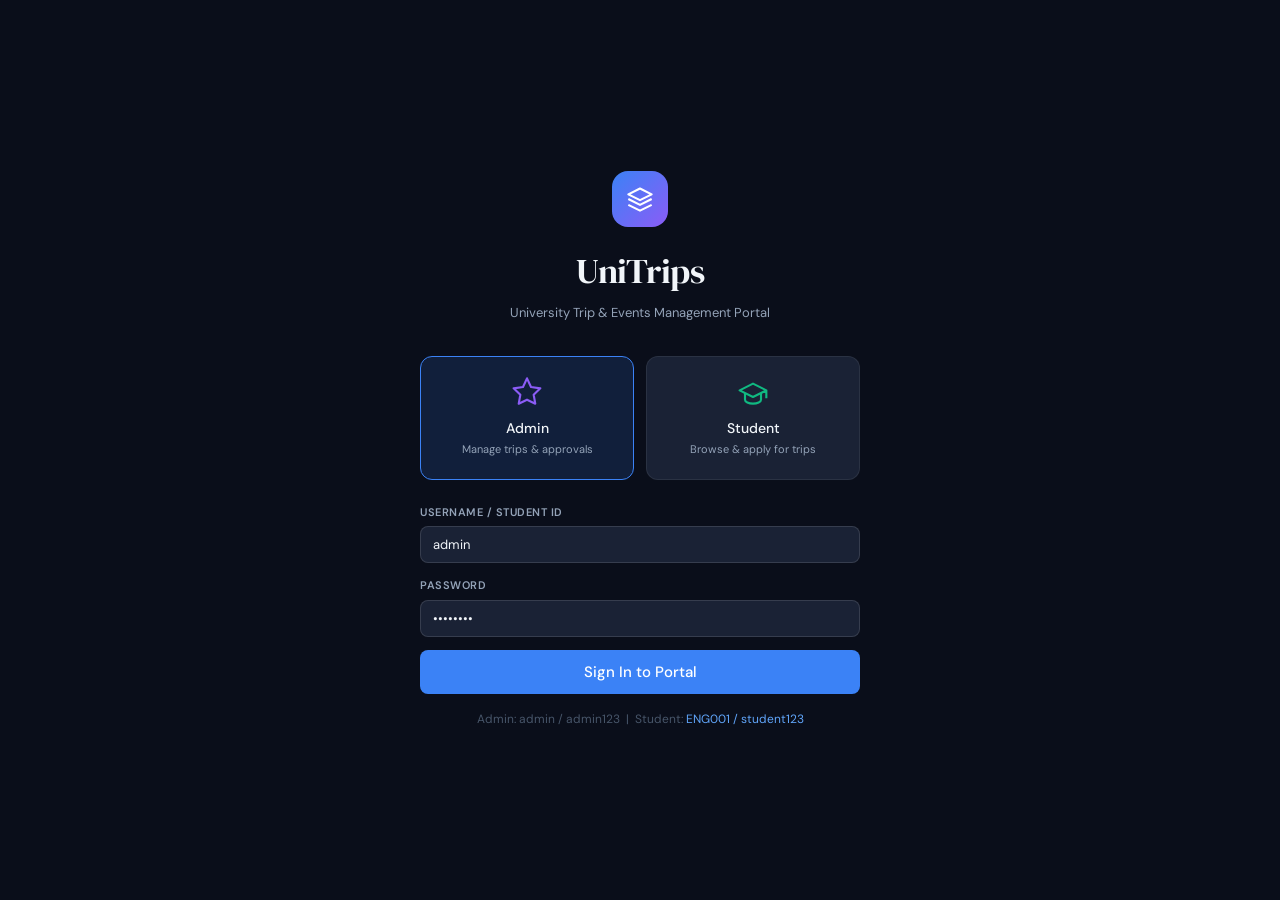
==== index.html @ 4aa6f1f9 "Complete setup: Added TODO.md, data/, fixed web.xml; JSP app ready to deploy on Tomcat. Static index" ====
<!DOCTYPE html>
<html lang="en">
<head>
<meta charset="UTF-8">
<meta name="viewport" content="width=device-width, initial-scale=1.0">
<title>UniTrips — University Trip Management Portal</title>
<link href="https://fonts.googleapis.com/css2?family=DM+Serif+Display:ital@0;1&family=DM+Sans:wght@300;400;500;600&display=swap" rel="stylesheet">
<style>
:root {
  --bg: #0a0e1a;
  --bg2: #111827;
  --bg3: #1a2235;
  --bg4: #212d42;
  --accent: #3b82f6;
  --accent2: #60a5fa;
  --accent-glow: rgba(59,130,246,0.15);
  --gold: #f59e0b;
  --gold2: #fcd34d;
  --green: #10b981;
  --green2: #34d399;
  --red: #ef4444;
  --red2: #f87171;
  --purple: #8b5cf6;
  --purple2: #a78bfa;
  --orange: #f97316;
  --teal: #14b8a6;
  --text: #f1f5f9;
  --text2: #94a3b8;
  --text3: #475569;
  --border: rgba(255,255,255,0.07);
  --border2: rgba(255,255,255,0.12);
  --radius: 12px;
  --radius2: 8px;
  --shadow: 0 4px 24px rgba(0,0,0,0.4);
}
*{box-sizing:border-box;margin:0;padding:0}
html,body{height:100%;overflow-x:hidden}
body{font-family:'DM Sans',sans-serif;background:var(--bg);color:var(--text);min-height:100vh;font-size:14px;line-height:1.6}
h1,h2,h3{font-family:'DM Serif Display',serif;font-weight:400}

/* ── SCROLLBAR ── */
::-webkit-scrollbar{width:4px}
::-webkit-scrollbar-track{background:var(--bg2)}
::-webkit-scrollbar-thumb{background:var(--bg4);border-radius:2px}

/* ── LOGIN ── */
#login-screen{position:fixed;inset:0;background:var(--bg);display:flex;align-items:center;justify-content:center;z-index:1000;padding:1rem}
.login-wrap{width:100%;max-width:440px}
.login-logo{text-align:center;margin-bottom:2rem}
.login-logo h1{font-size:2.2rem;color:var(--text);letter-spacing:-0.5px}
.login-logo p{color:var(--text2);font-size:13px;margin-top:4px}
.login-logo .logo-mark{width:56px;height:56px;background:linear-gradient(135deg,var(--accent),var(--purple));border-radius:16px;display:flex;align-items:center;justify-content:center;margin:0 auto 1rem}
.role-cards{display:grid;grid-template-columns:1fr 1fr;gap:12px;margin-bottom:1.5rem}
.role-card{background:var(--bg3);border:1.5px solid var(--border);border-radius:var(--radius);padding:1.25rem;cursor:pointer;transition:all .2s;text-align:center}
.role-card:hover{border-color:var(--border2);background:var(--bg4)}
.role-card.selected{border-color:var(--accent);background:var(--accent-glow)}
.role-card svg{display:block;margin:0 auto .5rem}
.role-card .role-name{font-weight:500;font-size:14px}
.role-card .role-desc{font-size:11px;color:var(--text2);margin-top:2px}
.form-group{margin-bottom:1rem}
.form-group label{display:block;font-size:12px;color:var(--text2);margin-bottom:5px;font-weight:500;text-transform:uppercase;letter-spacing:.5px}
.form-group input{width:100%;background:var(--bg3);border:1px solid var(--border2);border-radius:var(--radius2);padding:10px 14px;color:var(--text);font-family:'DM Sans',sans-serif;font-size:14px;transition:border-color .2s}
.form-group input:focus{outline:none;border-color:var(--accent)}
.form-group input::placeholder{color:var(--text3)}
.btn-login{width:100%;padding:12px;background:var(--accent);border:none;border-radius:var(--radius2);color:#fff;font-family:'DM Sans',sans-serif;font-size:15px;font-weight:500;cursor:pointer;transition:all .2s}
.btn-login:hover{background:#2563eb;transform:translateY(-1px)}
.demo-hint{text-align:center;margin-top:1rem;font-size:12px;color:var(--text3)}
.demo-hint span{color:var(--accent2);cursor:pointer}
.demo-hint span:hover{text-decoration:underline}

/* ── APP SHELL ── */
#app-shell{display:none;height:100vh;flex-direction:column}
#app-shell.visible{display:flex}

/* ── SIDEBAR ── */
.layout{display:flex;flex:1;overflow:hidden}
.sidebar{width:230px;background:var(--bg2);border-right:1px solid var(--border);display:flex;flex-direction:column;flex-shrink:0;overflow-y:auto}
.sidebar-header{padding:1.25rem 1rem 1rem;border-bottom:1px solid var(--border)}
.sidebar-logo{display:flex;align-items:center;gap:10px}
.sidebar-logo .mark{width:32px;height:32px;background:linear-gradient(135deg,var(--accent),var(--purple));border-radius:8px;display:flex;align-items:center;justify-content:center;flex-shrink:0}
.sidebar-logo .brand{font-family:'DM Serif Display',serif;font-size:18px;color:var(--text)}
.sidebar-logo .ver{font-size:10px;color:var(--text3);margin-top:-2px}
.sidebar-user{padding:.85rem 1rem;border-bottom:1px solid var(--border);display:flex;align-items:center;gap:10px}
.avatar{width:34px;height:34px;border-radius:50%;display:flex;align-items:center;justify-content:center;font-weight:600;font-size:13px;flex-shrink:0}
.avatar.admin{background:linear-gradient(135deg,#7c3aed,#4f46e5);color:#fff}
.avatar.student{background:linear-gradient(135deg,#059669,#0284c7);color:#fff}
.user-name{font-size:13px;font-weight:500}
.user-role{font-size:11px;color:var(--text2)}
.nav-section{padding:.75rem 0}
.nav-label{font-size:10px;text-transform:uppercase;letter-spacing:1px;color:var(--text3);padding:0 1rem .4rem;font-weight:600}
.nav-item{display:flex;align-items:center;gap:10px;padding:.55rem 1rem;cursor:pointer;transition:all .15s;border-left:2px solid transparent;color:var(--text2);font-size:13px;font-weight:400}
.nav-item:hover{background:var(--bg3);color:var(--text)}
.nav-item.active{background:var(--accent-glow);border-left-color:var(--accent);color:var(--accent2);font-weight:500}
.nav-item svg{flex-shrink:0;opacity:.7}
.nav-item.active svg{opacity:1}
.nav-badge{margin-left:auto;background:var(--red);color:#fff;font-size:10px;font-weight:600;padding:1px 6px;border-radius:99px;min-width:16px;text-align:center}
.sidebar-footer{margin-top:auto;padding:1rem;border-top:1px solid var(--border)}
.logout-btn{display:flex;align-items:center;gap:8px;color:var(--text2);cursor:pointer;font-size:13px;padding:.4rem 0;transition:color .15s}
.logout-btn:hover{color:var(--red2)}

/* ── MAIN CONTENT ── */
.main{flex:1;overflow-y:auto;background:var(--bg)}
.page-header{padding:1.5rem 1.75rem 1rem;border-bottom:1px solid var(--border);display:flex;align-items:center;justify-content:space-between;gap:1rem;flex-wrap:wrap;background:var(--bg2)}
.page-title{font-family:'DM Serif Display',serif;font-size:1.5rem;color:var(--text)}
.page-sub{font-size:12px;color:var(--text2);margin-top:1px}
.header-actions{display:flex;gap:8px;align-items:center}
.content-area{padding:1.5rem 1.75rem}

/* ── PANELS ── */
.panel{display:none}.panel.active{display:block}

/* ── STAT CARDS ── */
.stats-grid{display:grid;grid-template-columns:repeat(auto-fit,minmax(140px,1fr));gap:12px;margin-bottom:1.5rem}
.stat-card{background:var(--bg2);border:1px solid var(--border);border-radius:var(--radius);padding:1.1rem 1.25rem;transition:border-color .2s;position:relative;overflow:hidden}
.stat-card::before{content:'';position:absolute;top:0;left:0;right:0;height:2px}
.stat-card.blue::before{background:var(--accent)}
.stat-card.gold::before{background:var(--gold)}
.stat-card.green::before{background:var(--green)}
.stat-card.purple::before{background:var(--purple)}
.stat-card.red::before{background:var(--red)}
.stat-card.teal::before{background:var(--teal)}
.stat-card:hover{border-color:var(--border2)}
.stat-icon{width:36px;height:36px;border-radius:9px;display:flex;align-items:center;justify-content:center;margin-bottom:.65rem}
.stat-icon.blue{background:rgba(59,130,246,.15)}
.stat-icon.gold{background:rgba(245,158,11,.15)}
.stat-icon.green{background:rgba(16,185,129,.15)}
.stat-icon.purple{background:rgba(139,92,246,.15)}
.stat-icon.red{background:rgba(239,68,68,.15)}
.stat-icon.teal{background:rgba(20,184,166,.15)}
.stat-label{font-size:11px;color:var(--text2);text-transform:uppercase;letter-spacing:.5px;font-weight:500}
.stat-value{font-size:24px;font-weight:600;margin:.2rem 0 .1rem;font-family:'DM Serif Display',serif}
.stat-change{font-size:11px;color:var(--text3)}

/* ── CARDS ── */
.card{background:var(--bg2);border:1px solid var(--border);border-radius:var(--radius);overflow:hidden}
.card-header{padding:1rem 1.25rem;border-bottom:1px solid var(--border);display:flex;align-items:center;justify-content:space-between;gap:.5rem;flex-wrap:wrap}
.card-title{font-size:14px;font-weight:500;color:var(--text)}
.card-body{padding:1.25rem}

/* ── TRIPS TABLE / CARDS ── */
.trip-item{background:var(--bg3);border:1px solid var(--border);border-radius:var(--radius);padding:1rem 1.25rem;margin-bottom:.65rem;display:flex;align-items:flex-start;gap:1rem;flex-wrap:wrap;transition:all .2s;cursor:pointer}
.trip-item:hover{border-color:var(--border2);background:var(--bg4)}
.trip-item-left{flex:1;min-width:180px}
.trip-dest-line{font-weight:500;font-size:15px;color:var(--text);margin-bottom:4px;font-family:'DM Serif Display',serif}
.trip-meta-row{display:flex;flex-wrap:wrap;gap:12px;font-size:12px;color:var(--text2);margin-bottom:6px}
.trip-meta-row span{display:flex;align-items:center;gap:4px}
.trip-tags{display:flex;gap:5px;flex-wrap:wrap}
.trip-item-right{display:flex;flex-direction:column;align-items:flex-end;gap:8px;flex-shrink:0}
.trip-budget{font-size:16px;font-weight:600;color:var(--accent2)}
.trip-actions-row{display:flex;gap:5px}

/* ── BADGES ── */
.badge{font-size:10px;font-weight:600;padding:2px 8px;border-radius:99px;display:inline-flex;align-items:center;gap:3px;letter-spacing:.3px}
.badge-academic{background:rgba(59,130,246,.2);color:#93c5fd}
.badge-cultural{background:rgba(16,185,129,.2);color:#6ee7b7}
.badge-research{background:rgba(245,158,11,.2);color:#fcd34d}
.badge-conference{background:rgba(139,92,246,.2);color:#c4b5fd}
.badge-sports{background:rgba(249,115,22,.2);color:#fdba74}
.badge-hackathon{background:rgba(236,72,153,.2);color:#f9a8d4}
.badge-pending{background:rgba(245,158,11,.2);color:#fcd34d}
.badge-approved{background:rgba(16,185,129,.2);color:#6ee7b7}
.badge-completed{background:rgba(59,130,246,.2);color:#93c5fd}
.badge-rejected{background:rgba(239,68,68,.2);color:#fca5a5}
.badge-dept{background:rgba(20,184,166,.2);color:#5eead4}

/* ── BUTTONS ── */
.btn{padding:7px 14px;border-radius:var(--radius2);font-family:'DM Sans',sans-serif;font-size:13px;font-weight:500;cursor:pointer;border:1px solid transparent;transition:all .18s;display:inline-flex;align-items:center;gap:5px}
.btn-primary{background:var(--accent);color:#fff;border-color:var(--accent)}
.btn-primary:hover{background:#2563eb}
.btn-ghost{background:transparent;color:var(--text2);border-color:var(--border2)}
.btn-ghost:hover{background:var(--bg3);color:var(--text)}
.btn-success{background:rgba(16,185,129,.2);color:var(--green2);border-color:rgba(16,185,129,.3)}
.btn-success:hover{background:rgba(16,185,129,.3)}
.btn-danger{background:rgba(239,68,68,.15);color:var(--red2);border-color:rgba(239,68,68,.3)}
.btn-danger:hover{background:rgba(239,68,68,.25)}
.btn-warn{background:rgba(245,158,11,.15);color:var(--gold2);border-color:rgba(245,158,11,.3)}
.btn-warn:hover{background:rgba(245,158,11,.25)}
.btn-sm{padding:4px 10px;font-size:12px}
.btn-xs{padding:3px 8px;font-size:11px}
.btn:active{transform:scale(.97)}

/* ── FORMS ── */
.fg{display:flex;flex-direction:column;gap:5px;margin-bottom:.85rem}
.fg label{font-size:11px;color:var(--text2);font-weight:600;text-transform:uppercase;letter-spacing:.5px}
.fg input,.fg select,.fg textarea{background:var(--bg3);border:1px solid var(--border2);border-radius:var(--radius2);padding:9px 12px;color:var(--text);font-family:'DM Sans',sans-serif;font-size:13px;transition:border-color .2s;width:100%}
.fg input:focus,.fg select:focus,.fg textarea:focus{outline:none;border-color:var(--accent)}
.fg select option{background:var(--bg3)}
.fg textarea{resize:vertical;min-height:80px}
.fg input::placeholder,.fg textarea::placeholder{color:var(--text3)}
.fgrid{display:grid;grid-template-columns:repeat(auto-fit,minmax(180px,1fr));gap:.75rem}
.full{grid-column:1/-1}

/* ── NOTIFICATIONS ── */
.notif-item{display:flex;gap:12px;padding:.9rem 1rem;border-bottom:1px solid var(--border);transition:background .15s}
.notif-item:last-child{border-bottom:none}
.notif-item:hover{background:var(--bg3)}
.notif-item.unread{background:rgba(59,130,246,.05)}
.notif-dot-wrap{flex-shrink:0;padding-top:4px}
.notif-dot{width:8px;height:8px;border-radius:50%;background:var(--accent)}
.notif-dot.unread{background:var(--accent)}
.notif-dot.read{background:var(--text3)}
.notif-body{flex:1}
.notif-title{font-size:13px;font-weight:500;color:var(--text);margin-bottom:2px}
.notif-msg{font-size:12px;color:var(--text2);margin-bottom:4px}
.notif-foot{display:flex;gap:10px;font-size:11px;color:var(--text3)}

/* ── CALENDAR ── */
.cal-nav{display:flex;align-items:center;justify-content:space-between;margin-bottom:1rem}
.cal-month{font-family:'DM Serif Display',serif;font-size:1.2rem}
.cal-grid{display:grid;grid-template-columns:repeat(7,1fr);gap:2px}
.cal-head{text-align:center;font-size:10px;font-weight:600;color:var(--text3);text-transform:uppercase;letter-spacing:.5px;padding:6px 0}
.cal-cell{min-height:64px;background:var(--bg3);border:1px solid var(--border);border-radius:6px;padding:4px;transition:border-color .15s}
.cal-cell:hover{border-color:var(--border2)}
.cal-cell.other{background:var(--bg);opacity:.5}
.cal-cell.today{border-color:var(--accent)}
.cal-num{font-size:11px;font-weight:500;margin-bottom:2px;color:var(--text2)}
.cal-cell.today .cal-num{color:var(--accent2);font-weight:600}
.cal-ev{font-size:9px;padding:1px 5px;border-radius:3px;margin-bottom:1px;overflow:hidden;text-overflow:ellipsis;white-space:nowrap;cursor:pointer}
.ev-a{background:rgba(59,130,246,.3);color:#93c5fd}
.ev-c{background:rgba(16,185,129,.3);color:#6ee7b7}
.ev-r{background:rgba(245,158,11,.3);color:#fcd34d}
.ev-co{background:rgba(139,92,246,.3);color:#c4b5fd}
.ev-s{background:rgba(249,115,22,.3);color:#fdba74}
.ev-h{background:rgba(236,72,153,.3);color:#f9a8d4}

/* ── ROSTER TABLE ── */
.tbl-wrap{overflow-x:auto}
.data-tbl{width:100%;border-collapse:collapse;font-size:13px}
.data-tbl th{text-align:left;padding:8px 12px;font-size:11px;font-weight:600;color:var(--text3);text-transform:uppercase;letter-spacing:.5px;border-bottom:1px solid var(--border)}
.data-tbl td{padding:9px 12px;border-bottom:1px solid var(--border);color:var(--text2)}
.data-tbl tr:last-child td{border-bottom:none}
.data-tbl tr:hover td{background:var(--bg3);color:var(--text)}

/* ── BUDGET BAR ── */
.bbar-row{margin-bottom:.6rem}
.bbar-head{display:flex;justify-content:space-between;font-size:12px;margin-bottom:4px}
.bbar-label{color:var(--text2)}
.bbar-val{color:var(--text);font-weight:500}
.bbar-track{height:6px;background:var(--bg4);border-radius:99px;overflow:hidden}
.bbar-fill{height:100%;border-radius:99px;transition:width .4s}

/* ── MODAL ── */
.modal-backdrop{display:none;position:fixed;inset:0;background:rgba(0,0,0,.6);z-index:500;align-items:center;justify-content:center;padding:1rem}
.modal-backdrop.open{display:flex}
.modal-box{background:var(--bg2);border:1px solid var(--border2);border-radius:16px;width:100%;max-width:580px;max-height:90vh;overflow-y:auto;box-shadow:var(--shadow)}
.modal-header{padding:1.25rem 1.5rem;border-bottom:1px solid var(--border);display:flex;align-items:center;justify-content:space-between}
.modal-title{font-family:'DM Serif Display',serif;font-size:1.2rem}
.modal-close{width:28px;height:28px;border-radius:50%;border:1px solid var(--border2);background:transparent;cursor:pointer;display:flex;align-items:center;justify-content:center;color:var(--text2);transition:all .15s}
.modal-close:hover{background:var(--bg4);color:var(--text)}
.modal-body{padding:1.5rem}
.modal-foot{padding:1rem 1.5rem;border-top:1px solid var(--border);display:flex;justify-content:flex-end;gap:8px}
.detail-row{display:flex;justify-content:space-between;align-items:center;padding:7px 0;border-bottom:1px solid var(--border);font-size:13px}
.detail-row:last-child{border-bottom:none}
.detail-key{color:var(--text2)}
.detail-val{color:var(--text);font-weight:500}

/* ── TOAST ── */
.toast-stack{position:fixed;bottom:1.5rem;right:1.5rem;display:flex;flex-direction:column;gap:6px;z-index:999}
.toast{background:var(--bg2);border:1px solid var(--border2);border-radius:var(--radius2);padding:10px 16px;font-size:13px;display:flex;align-items:center;gap:8px;box-shadow:var(--shadow);opacity:0;transform:translateY(12px);transition:all .25s;min-width:200px}
.toast.show{opacity:1;transform:translateY(0)}
.toast.success{border-color:rgba(16,185,129,.4)}
.toast.error{border-color:rgba(239,68,68,.4)}
.toast .t-dot{width:7px;height:7px;border-radius:50%;flex-shrink:0}
.toast.success .t-dot{background:var(--green)}
.toast.error .t-dot{background:var(--red)}
.toast.info .t-dot{background:var(--accent)}

/* ── APPROVAL STEPS ── */
.workflow-steps{display:flex;align-items:center;gap:0;margin-bottom:1.5rem}
.wstep{flex:1;text-align:center;position:relative}
.wstep:not(:last-child)::after{content:'';position:absolute;top:14px;left:calc(50% + 16px);right:calc(-50% + 16px);height:1px;background:var(--border2)}
.wstep-dot{width:28px;height:28px;border-radius:50%;border:2px solid var(--border2);display:flex;align-items:center;justify-content:center;margin:0 auto .4rem;font-size:11px;font-weight:600;background:var(--bg3);color:var(--text3);position:relative;z-index:1}
.wstep.done .wstep-dot{background:var(--green);border-color:var(--green);color:#fff}
.wstep.active .wstep-dot{background:var(--accent);border-color:var(--accent);color:#fff}
.wstep-label{font-size:10px;color:var(--text3);text-transform:uppercase;letter-spacing:.5px;font-weight:500}
.wstep.done .wstep-label{color:var(--green2)}
.wstep.active .wstep-label{color:var(--accent2)}

/* ── STUDENT BANNER ── */
.welcome-banner{background:linear-gradient(135deg,rgba(59,130,246,.15),rgba(139,92,246,.15));border:1px solid rgba(59,130,246,.2);border-radius:var(--radius);padding:1.25rem 1.5rem;margin-bottom:1.5rem;display:flex;align-items:center;gap:1rem;flex-wrap:wrap}
.wb-icon{width:48px;height:48px;border-radius:12px;background:rgba(59,130,246,.2);display:flex;align-items:center;justify-content:center;flex-shrink:0}
.wb-text .wb-title{font-family:'DM Serif Display',serif;font-size:1.15rem;color:var(--text)}
.wb-text .wb-sub{font-size:12px;color:var(--text2);margin-top:2px}

/* ── APPLY CARD ── */
.apply-card{background:linear-gradient(135deg,rgba(16,185,129,.08),rgba(20,184,166,.08));border:1px solid rgba(16,185,129,.2);border-radius:var(--radius);padding:1rem 1.25rem;display:flex;align-items:center;justify-content:space-between;gap:1rem;flex-wrap:wrap;margin-bottom:.65rem;cursor:pointer;transition:all .2s}
.apply-card:hover{border-color:rgba(16,185,129,.4);background:rgba(16,185,129,.12)}

/* ── SEARCH BAR ── */
.search-row{display:flex;gap:8px;flex-wrap:wrap;margin-bottom:1rem}
.search-input-wrap{position:relative;flex:1;min-width:160px}
.search-input-wrap svg{position:absolute;left:10px;top:50%;transform:translateY(-50%);pointer-events:none}
.search-input-wrap input{padding-left:34px}
.search-input-wrap input{background:var(--bg3);border:1px solid var(--border2);border-radius:var(--radius2);padding:8px 12px 8px 34px;color:var(--text);font-family:'DM Sans',sans-serif;font-size:13px;width:100%;transition:border-color .2s}
.search-input-wrap input:focus{outline:none;border-color:var(--accent)}
.filter-select{background:var(--bg3);border:1px solid var(--border2);border-radius:var(--radius2);padding:8px 12px;color:var(--text);font-family:'DM Sans',sans-serif;font-size:13px;cursor:pointer}
.filter-select option{background:var(--bg3)}

/* ── PROGRESS ── */
.progress-wrap{background:var(--bg4);border-radius:99px;height:6px;overflow:hidden;margin-top:4px}
.progress-fill{height:100%;border-radius:99px;background:var(--accent)}

/* ── EMPTY STATE ── */
.empty-state{text-align:center;padding:3rem 1rem;color:var(--text2)}
.empty-state svg{opacity:.3;margin:0 auto .75rem;display:block}
.empty-state p{font-size:14px}

/* ── GRID HELPERS ── */
.g2{display:grid;grid-template-columns:repeat(auto-fit,minmax(280px,1fr));gap:1rem;margin-bottom:1rem}
</style>
</head>
<body>

<!-- ════════════════ LOGIN ════════════════ -->
<div id="login-screen">
  <div class="login-wrap">
    <div class="login-logo">
      <div class="logo-mark">
        <svg width="28" height="28" fill="none" viewBox="0 0 24 24"><path d="M12 3L2 8l10 5 10-5-10-5z" stroke="#fff" stroke-width="1.8" stroke-linejoin="round"/><path d="M2 12l10 5 10-5" stroke="#fff" stroke-width="1.8" stroke-linejoin="round"/><path d="M2 17l10 5 10-5" stroke="#fff" stroke-width="1.8" stroke-linejoin="round"/></svg>
      </div>
      <h1>UniTrips</h1>
      <p>University Trip &amp; Events Management Portal</p>
    </div>
    <div class="role-cards">
      <div class="role-card selected" onclick="selectRole('admin')" id="role-admin">
        <svg width="32" height="32" fill="none" viewBox="0 0 24 24"><path d="M12 1l3 6.5L22 8.5l-5 4.8 1.2 6.7L12 17l-6.2 3 1.2-6.7L2 8.5l7-.999L12 1z" stroke="#8b5cf6" stroke-width="1.6" stroke-linejoin="round"/></svg>
        <div class="role-name">Admin</div>
        <div class="role-desc">Manage trips &amp; approvals</div>
      </div>
      <div class="role-card" onclick="selectRole('student')" id="role-student">
        <svg width="32" height="32" fill="none" viewBox="0 0 24 24"><path d="M22 10v6M2 10l10-5 10 5-10 5-10-5z" stroke="#10b981" stroke-width="1.6" stroke-linejoin="round"/><path d="M6 12v5c0 1.657 2.686 3 6 3s6-1.343 6-3v-5" stroke="#10b981" stroke-width="1.6" stroke-linejoin="round"/></svg>
        <div class="role-name">Student</div>
        <div class="role-desc">Browse &amp; apply for trips</div>
      </div>
    </div>
    <div class="fg">
      <label>Username / Student ID</label>
      <input type="text" id="login-user" placeholder="e.g. admin or ENG001" value="admin">
    </div>
    <div class="fg">
      <label>Password</label>
      <input type="password" id="login-pass" placeholder="••••••••" value="admin123">
    </div>
    <button class="btn-login" onclick="doLogin()">Sign In to Portal</button>
    <div class="demo-hint">
      Admin: admin / admin123 &nbsp;|&nbsp; Student: <span onclick="fillStudent()">ENG001 / student123</span>
    </div>
  </div>
</div>

<!-- ════════════════ APP SHELL ════════════════ -->
<div id="app-shell">
  <div class="layout">
    <!-- SIDEBAR -->
    <div class="sidebar" id="sidebar">
      <div class="sidebar-header">
        <div class="sidebar-logo">
          <div class="mark">
            <svg width="16" height="16" fill="none" viewBox="0 0 24 24"><path d="M12 3L2 8l10 5 10-5-10-5z" stroke="#fff" stroke-width="2" stroke-linejoin="round"/><path d="M2 17l10 5 10-5M2 12l10 5 10-5" stroke="#fff" stroke-width="2" stroke-linejoin="round"/></svg>
          </div>
          <div><div class="brand">UniTrips</div><div class="ver">Portal v2.0</div></div>
        </div>
      </div>
      <div class="sidebar-user">
        <div class="avatar" id="sb-avatar"></div>
        <div><div class="user-name" id="sb-name"></div><div class="user-role" id="sb-role"></div></div>
      </div>
      <div id="sidebar-nav"></div>
      <div class="sidebar-footer">
        <div class="logout-btn" onclick="doLogout()">
          <svg width="15" height="15" fill="none" viewBox="0 0 24 24"><path d="M9 21H5a2 2 0 01-2-2V5a2 2 0 012-2h4M16 17l5-5-5-5M21 12H9" stroke="currentColor" stroke-width="1.8" stroke-linecap="round" stroke-linejoin="round"/></svg>
          Sign Out
        </div>
      </div>
    </div>

    <!-- MAIN -->
    <div class="main" id="main-content">
      <!-- panels injected here -->
    </div>
  </div>
</div>

<!-- MODAL -->
<div class="modal-backdrop" id="modal" onclick="maybeClose(event)">
  <div class="modal-box" id="modal-box"></div>
</div>

<!-- TOAST -->
<div class="toast-stack" id="toasts"></div>

<script>
/* ═══════════════════════════════════════════════════
   BACKEND — Java-style architecture in JavaScript
   Mirrors Spring Boot: Service → Repository → Model
═══════════════════════════════════════════════════ */

// ── MODELS ──
class TripModel {
  constructor(d) {
    this.id = d.id;
    this.destination = d.destination;
    this.country = d.country || 'Kenya';
    this.type = d.type;
    this.department = d.department;
    this.startDate = d.startDate;
    this.endDate = d.endDate;
    this.students = d.students || 0;
    this.staff = d.staff || 0;
    this.budgetTransport = d.budgetTransport || 0;
    this.budgetAccommodation = d.budgetAccommodation || 0;
    this.budgetMeals = d.budgetMeals || 0;
    this.budgetOther = d.budgetOther || 0;
    this.coordinator = d.coordinator || '';
    this.email = d.email || '';
    this.description = d.description || '';
    this.status = d.status || 'pending';
    this.roster = d.roster || [];
    this.createdAt = d.createdAt || new Date().toISOString();
  }
  get totalBudget() { return this.budgetTransport + this.budgetAccommodation + this.budgetMeals + this.budgetOther; }
  get totalParticipants() { return this.students + this.staff; }
}

class UserModel {
  constructor(d) {
    this.id = d.id;
    this.name = d.name;
    this.username = d.username;
    this.password = d.password;
    this.role = d.role; // 'admin' | 'student'
    this.department = d.department || '';
    this.email = d.email || '';
    this.appliedTrips = d.appliedTrips || [];
  }
}

class NotificationModel {
  constructor(d) {
    this.id = d.id;
    this.department = d.department;
    this.type = d.type;
    this.title = d.title;
    this.message = d.message;
    this.createdAt = d.createdAt || new Date().toISOString();
    this.read = d.read || false;
    this.color = d.color || 'info';
    this.targetRole = d.targetRole || 'all'; // 'all'|'admin'|'student'
  }
}

// ── REPOSITORIES (in-memory data store) ──
class TripRepository {
  constructor() { this._store = []; this._seq = 1; }
  save(trip) {
    if (!trip.id) { trip.id = this._seq++; this._store.push(trip); }
    else { const i = this._store.findIndex(t => t.id === trip.id); if (i >= 0) this._store[i] = trip; }
    return trip;
  }
  findAll() { return [...this._store]; }
  findById(id) { return this._store.find(t => t.id === id) || null; }
  findByDepartment(dept) { return this._store.filter(t => t.department === dept); }
  findByStatus(status) { return this._store.filter(t => t.status === status); }
  deleteById(id) { this._store = this._store.filter(t => t.id !== id); }
}

class UserRepository {
  constructor() { this._store = []; }
  save(user) { this._store.push(user); return user; }
  findByUsername(u) { return this._store.find(x => x.username === u) || null; }
  findByRole(role) { return this._store.filter(x => x.role === role); }
  findById(id) { return this._store.find(x => x.id === id) || null; }
}

class NotificationRepository {
  constructor() { this._store = []; this._seq = 1; }
  save(n) { if (!n.id) { n.id = this._seq++; } this._store.push(n); return n; }
  findAll() { return [...this._store]; }
  findByDepartment(dept) { return this._store.filter(n => !dept || n.department === dept || n.department === 'All'); }
  findUnreadCount() { return this._store.filter(n => !n.read).length; }
  markRead(id) { const n = this._store.find(x => x.id === id); if (n) n.read = true; }
  markAllRead() { this._store.forEach(n => n.read = true); }
}

// ── SERVICES (business logic) ──
class TripService {
  constructor(repo) { this.repo = repo; }
  createTrip(data) {
    const trip = new TripModel({ ...data, status: 'pending', createdAt: new Date().toISOString() });
    return this.repo.save(trip);
  }
  getAllTrips(filters = {}) {
    let trips = this.repo.findAll();
    if (filters.search) { const q = filters.search.toLowerCase(); trips = trips.filter(t => t.destination.toLowerCase().includes(q) || t.department.toLowerCase().includes(q) || t.coordinator.toLowerCase().includes(q)); }
    if (filters.type) trips = trips.filter(t => t.type === filters.type);
    if (filters.department) trips = trips.filter(t => t.department === filters.department);
    if (filters.status) trips = trips.filter(t => t.status === filters.status);
    return trips;
  }
  getTripById(id) { return this.repo.findById(id); }
  updateStatus(id, status) {
    const trip = this.repo.findById(id);
    if (!trip) throw new Error('Trip not found');
    trip.status = status;
    return this.repo.save(trip);
  }
  addToRoster(tripId, student) {
    const trip = this.repo.findById(tripId);
    if (!trip) throw new Error('Trip not found');
    if (trip.roster.find(s => s.id === student.id)) throw new Error('Student already on roster');
    trip.roster.push(student);
    return this.repo.save(trip);
  }
  removeFromRoster(tripId, studentId) {
    const trip = this.repo.findById(tripId);
    if (!trip) throw new Error('Trip not found');
    trip.roster = trip.roster.filter(s => s.id !== studentId);
    return this.repo.save(trip);
  }
  deleteTrip(id) { this.repo.deleteById(id); }
  getDashboardStats() {
    const all = this.repo.findAll();
    return {
      total: all.length,
      pending: all.filter(t => t.status === 'pending').length,
      approved: all.filter(t => t.status === 'approved').length,
      completed: all.filter(t => t.status === 'completed').length,
      rejected: all.filter(t => t.status === 'rejected').length,
      totalParticipants: all.reduce((s, t) => s + t.totalParticipants, 0),
      totalBudget: all.reduce((s, t) => s + t.totalBudget, 0),
    };
  }
}

class AuthService {
  constructor(userRepo) { this.repo = userRepo; this.currentUser = null; }
  login(username, password) {
    const user = this.repo.findByUsername(username);
    if (!user || user.password !== password) throw new Error('Invalid credentials');
    this.currentUser = user;
    return user;
  }
  logout() { this.currentUser = null; }
  getUser() { return this.currentUser; }
}

class NotificationService {
  constructor(repo) { this.repo = repo; }
  send(dept, type, title, message, color = 'info', targetRole = 'all') {
    return this.repo.save(new NotificationModel({ department: dept, type, title, message, color, targetRole }));
  }
  getForUser(user) {
    return this.repo.findAll().filter(n =>
      (n.targetRole === 'all' || n.targetRole === user.role) &&
      (!n.department || n.department === 'All' || n.department === user.department)
    ).sort((a, b) => new Date(b.createdAt) - new Date(a.createdAt));
  }
  getAll() { return this.repo.findAll().sort((a, b) => new Date(b.createdAt) - new Date(a.createdAt)); }
  getUnreadCount(user) { return this.getForUser(user).filter(n => !n.read).length; }
  markRead(id) { this.repo.markRead(id); }
  markAllRead() { this.repo.markAllRead(); }
}

// ── DEPENDENCY INJECTION / BOOTSTRAP ──
const tripRepo = new TripRepository();
const userRepo = new UserRepository();
const notifRepo = new NotificationRepository();
const tripService = new TripService(tripRepo);
const authService = new AuthService(userRepo);
const notifService = new NotificationService(notifRepo);

// ── SEED DATA ──
function seedData() {
  // Users
  [
    { id: 'ADM001', name: 'Dr. James Kariuki', username: 'admin', password: 'admin123', role: 'admin', department: 'Administration', email: 'j.kariuki@uni.ac.ke' },
    { id: 'ENG001', name: 'Kevin Odhiambo', username: 'ENG001', password: 'student123', role: 'student', department: 'Engineering', email: 'k.odhiambo@student.uni.ac.ke' },
    { id: 'BUS002', name: 'Faith Njeri', username: 'BUS002', password: 'student123', role: 'student', department: 'Business', email: 'f.njeri@student.uni.ac.ke' },
    { id: 'SCI001', name: 'Grace Achieng', username: 'SCI001', password: 'student123', role: 'student', department: 'Science', email: 'g.achieng@student.uni.ac.ke' },
  ].forEach(u => userRepo.save(new UserModel(u)));

  // Trips
  [
    { destination: 'Mombasa', country: 'Kenya', type: 'Cultural', department: 'Humanities', startDate: '2026-05-10', endDate: '2026-05-14', students: 45, staff: 4, budgetTransport: 120000, budgetAccommodation: 150000, budgetMeals: 40000, budgetOther: 10000, coordinator: 'Dr. Wambua Njoroge', email: 'w.njoroge@uni.ac.ke', description: 'Swahili Coast heritage tour — Fort Jesus, Gede Ruins, and Old Town.', status: 'approved', roster: [{ id: 'HUM001', name: 'Amina Ochieng' }, { id: 'HUM002', name: 'Brian Mutua' }] },
    { destination: 'Kigali', country: 'Rwanda', type: 'Conference', department: 'Business', startDate: '2026-06-03', endDate: '2026-06-06', students: 12, staff: 2, budgetTransport: 200000, budgetAccommodation: 280000, budgetMeals: 60000, budgetOther: 40000, coordinator: 'Prof. Amina Hassan', email: 'a.hassan@uni.ac.ke', description: 'Pan-African Business Leadership Summit — student delegates.', status: 'pending', roster: [{ id: 'BUS001', name: 'Daniel Kamau' }, { id: 'BUS002', name: 'Faith Njeri' }] },
    { destination: 'Nakuru', country: 'Kenya', type: 'Research', department: 'Science', startDate: '2026-04-28', endDate: '2026-04-30', students: 20, staff: 3, budgetTransport: 30000, budgetAccommodation: 40000, budgetMeals: 18000, budgetOther: 7000, coordinator: 'Dr. Peter Kariuki', email: 'p.kariuki@uni.ac.ke', description: 'Field research on Lake Nakuru ecosystem and flamingo population.', status: 'completed', roster: [{ id: 'SCI001', name: 'Grace Achieng' }, { id: 'SCI002', name: 'Henry Otieno' }] },
    { destination: 'Nairobi CBD', country: 'Kenya', type: 'Hackathon', department: 'Engineering', startDate: '2026-05-20', endDate: '2026-05-21', students: 30, staff: 2, budgetTransport: 15000, budgetAccommodation: 0, budgetMeals: 30000, budgetOther: 5000, coordinator: 'Eng. Samuel Waweru', email: 's.waweru@uni.ac.ke', description: 'National Tech Hackathon — AI & IoT competition tracks.', status: 'pending', roster: [{ id: 'ENG001', name: 'Kevin Odhiambo' }, { id: 'ENG002', name: 'Joyce Muthoni' }] },
    { destination: 'Cape Town', country: 'South Africa', type: 'Academic', department: 'Law', startDate: '2026-07-14', endDate: '2026-07-21', students: 18, staff: 2, budgetTransport: 350000, budgetAccommodation: 320000, budgetMeals: 80000, budgetOther: 50000, coordinator: 'Prof. Lydia Waweru', email: 'l.waweru@uni.ac.ke', description: 'International Law moot court competition and faculty exchange.', status: 'approved', roster: [] },
  ].forEach(d => tripService.createTrip(d));

  // Notifications
  [
    { department: 'Engineering', type: 'Hackathon', title: 'National Hackathon — Nairobi 2026', message: 'Engineering students: the annual Tech Hackathon is confirmed for 20–21 May. Register with your HOD by 30 Apr.', color: 'pink', targetRole: 'student' },
    { department: 'Humanities', type: 'Cultural', title: 'Cultural Heritage Tour — Mombasa', message: 'Humanities students are invited to the Swahili Coast heritage tour. 45 slots available. Trip is approved.', color: 'green', targetRole: 'all' },
    { department: 'All', type: 'Conference', title: 'Pan-African Business Summit — Kigali', message: '12 delegate slots for Business dept. Submit motivation letter to the dean by 15 May.', color: 'blue', targetRole: 'all' },
    { department: 'Science', type: 'Research', title: 'Lake Nakuru Field Research — COMPLETED', message: 'Research trip completed successfully. 20 students participated. Reports due by 10 May.', color: 'gold', targetRole: 'all' },
  ].forEach(d => notifService.send(d.department, d.type, d.title, d.message, d.color, d.targetRole));
}
seedData();

/* ═══════════════════════════════════════════════════
   FRONTEND CONTROLLER
═══════════════════════════════════════════════════ */
let currentRole = 'admin';

// ── SVG ICONS ──
const ICONS = {
  dashboard: `<svg width="15" height="15" fill="none" viewBox="0 0 24 24"><rect x="3" y="3" width="7" height="7" rx="1" stroke="currentColor" stroke-width="1.8"/><rect x="14" y="3" width="7" height="7" rx="1" stroke="currentColor" stroke-width="1.8"/><rect x="3" y="14" width="7" height="7" rx="1" stroke="currentColor" stroke-width="1.8"/><rect x="14" y="14" width="7" height="7" rx="1" stroke="currentColor" stroke-width="1.8"/></svg>`,
  trips: `<svg width="15" height="15" fill="none" viewBox="0 0 24 24"><path d="M9 20l-5.447-2.724A1 1 0 013 16.382V5.618a1 1 0 011.447-.894L9 7m0 13l6-3m-6 3V7m6 13l4.553 2.276A1 1 0 0021 21.382V10.618a1 1 0 00-.553-.894L15 7m0 13V7m0 0L9 4" stroke="currentColor" stroke-width="1.8" stroke-linecap="round" stroke-linejoin="round"/></svg>`,
  approval: `<svg width="15" height="15" fill="none" viewBox="0 0 24 24"><path d="M9 12l2 2 4-4m6 2a9 9 0 11-18 0 9 9 0 0118 0z" stroke="currentColor" stroke-width="1.8" stroke-linecap="round" stroke-linejoin="round"/></svg>`,
  notif: `<svg width="15" height="15" fill="none" viewBox="0 0 24 24"><path d="M15 17h5l-1.405-1.405A2.032 2.032 0 0118 14.158V11a6.002 6.002 0 00-4-5.659V5a2 2 0 10-4 0v.341C7.67 6.165 6 8.388 6 11v3.159c0 .538-.214 1.055-.595 1.436L4 17h5m6 0v1a3 3 0 11-6 0v-1m6 0H9" stroke="currentColor" stroke-width="1.8" stroke-linecap="round" stroke-linejoin="round"/></svg>`,
  calendar: `<svg width="15" height="15" fill="none" viewBox="0 0 24 24"><rect x="3" y="4" width="18" height="18" rx="2" stroke="currentColor" stroke-width="1.8"/><path d="M16 2v4M8 2v4M3 10h18" stroke="currentColor" stroke-width="1.8" stroke-linecap="round"/></svg>`,
  add: `<svg width="15" height="15" fill="none" viewBox="0 0 24 24"><path d="M12 4v16M4 12h16" stroke="currentColor" stroke-width="1.8" stroke-linecap="round"/></svg>`,
  roster: `<svg width="15" height="15" fill="none" viewBox="0 0 24 24"><path d="M17 21v-2a4 4 0 00-4-4H5a4 4 0 00-4 4v2M9 11a4 4 0 100-8 4 4 0 000 8zM23 21v-2a4 4 0 00-3-3.87M16 3.13a4 4 0 010 7.75" stroke="currentColor" stroke-width="1.8" stroke-linecap="round" stroke-linejoin="round"/></svg>`,
  search: `<svg width="14" height="14" fill="none" viewBox="0 0 24 24"><circle cx="11" cy="11" r="8" stroke="currentColor" stroke-width="1.8"/><path d="M21 21l-4.35-4.35" stroke="currentColor" stroke-width="1.8" stroke-linecap="round"/></svg>`,
  mytrips: `<svg width="15" height="15" fill="none" viewBox="0 0 24 24"><path d="M12 2C8.13 2 5 5.13 5 9c0 5.25 7 13 7 13s7-7.75 7-13c0-3.87-3.13-7-7-7zm0 9.5c-1.38 0-2.5-1.12-2.5-2.5s1.12-2.5 2.5-2.5 2.5 1.12 2.5 2.5-1.12 2.5-2.5 2.5z" stroke="currentColor" stroke-width="1.8" stroke-linejoin="round"/></svg>`,
  apply: `<svg width="15" height="15" fill="none" viewBox="0 0 24 24"><path d="M9 12l2 2 4-4M7.835 4.697a3.42 3.42 0 001.946-.806 3.42 3.42 0 014.438 0 3.42 3.42 0 001.946.806 3.42 3.42 0 013.138 3.138 3.42 3.42 0 00.806 1.946 3.42 3.42 0 010 4.438 3.42 3.42 0 00-.806 1.946 3.42 3.42 0 01-3.138 3.138 3.42 3.42 0 00-1.946.806 3.42 3.42 0 01-4.438 0 3.42 3.42 0 00-1.946-.806 3.42 3.42 0 01-3.138-3.138 3.42 3.42 0 00-.806-1.946 3.42 3.42 0 010-4.438 3.42 3.42 0 00.806-1.946 3.42 3.42 0 013.138-3.138z" stroke="currentColor" stroke-width="1.8" stroke-linecap="round"/></svg>`,
  close: `<svg width="14" height="14" fill="none" viewBox="0 0 24 24"><path d="M6 18L18 6M6 6l12 12" stroke="currentColor" stroke-width="1.8" stroke-linecap="round"/></svg>`,
  check: `<svg width="13" height="13" fill="none" viewBox="0 0 24 24"><path d="M5 13l4 4L19 7" stroke="currentColor" stroke-width="2" stroke-linecap="round" stroke-linejoin="round"/></svg>`,
  x: `<svg width="13" height="13" fill="none" viewBox="0 0 24 24"><path d="M6 18L18 6M6 6l12 12" stroke="currentColor" stroke-width="2" stroke-linecap="round"/></svg>`,
  download: `<svg width="13" height="13" fill="none" viewBox="0 0 24 24"><path d="M4 16v1a3 3 0 003 3h10a3 3 0 003-3v-1m-4-4l-4 4m0 0l-4-4m4 4V4" stroke="currentColor" stroke-width="1.8" stroke-linecap="round" stroke-linejoin="round"/></svg>`,
  send: `<svg width="13" height="13" fill="none" viewBox="0 0 24 24"><path d="M22 2L11 13M22 2l-7 20-4-9-9-4 20-7z" stroke="currentColor" stroke-width="1.8" stroke-linecap="round" stroke-linejoin="round"/></svg>`,
  eye: `<svg width="13" height="13" fill="none" viewBox="0 0 24 24"><path d="M1 12s4-8 11-8 11 8 11 8-4 8-11 8-11-8-11-8z" stroke="currentColor" stroke-width="1.8"/><circle cx="12" cy="12" r="3" stroke="currentColor" stroke-width="1.8"/></svg>`,
  trash: `<svg width="13" height="13" fill="none" viewBox="0 0 24 24"><polyline points="3 6 5 6 21 6" stroke="currentColor" stroke-width="1.8" stroke-linecap="round"/><path d="M19 6l-1 14a2 2 0 01-2 2H8a2 2 0 01-2-2L5 6M10 11v6M14 11v6M9 6V4a1 1 0 011-1h4a1 1 0 011 1v2" stroke="currentColor" stroke-width="1.8" stroke-linecap="round" stroke-linejoin="round"/></svg>`,
};

// ── NAV CONFIG ──
const ADMIN_NAV = [
  { id: 'dashboard', label: 'Dashboard', icon: 'dashboard' },
  { id: 'trips', label: 'All Trips', icon: 'trips' },
  { id: 'approvals', label: 'Approvals', icon: 'approval', badge: true },
  { id: 'notifications', label: 'Notifications', icon: 'notif' },
  { id: 'calendar', label: 'Calendar', icon: 'calendar' },
  { id: 'add-trip', label: 'Add Trip', icon: 'add' },
];
const STUDENT_NAV = [
  { id: 'student-home', label: 'Home', icon: 'dashboard' },
  { id: 'browse-trips', label: 'Browse Trips', icon: 'trips' },
  { id: 'my-trips', label: 'My Applications', icon: 'mytrips' },
  { id: 'notifications', label: 'Notifications', icon: 'notif' },
  { id: 'calendar', label: 'Calendar', icon: 'calendar' },
];

// ── HELPERS ──
function fmt(d) { if (!d) return '—'; const p = d.split('-'); return `${p[2]}/${p[1]}/${p[0]}`; }
function bclass(type) { return 'badge-' + (type || 'academic').toLowerCase(); }
function sclass(s) { return 'badge-' + (s || 'pending'); }
function kfmt(n) { return n >= 1000000 ? (n/1000000).toFixed(1)+'M' : n >= 1000 ? Math.round(n/1000)+'K' : n.toString(); }
function initials(name) { return name.split(' ').map(w => w[0]).join('').substring(0,2).toUpperCase(); }
function timeAgo(iso) {
  const d = (Date.now() - new Date(iso)) / 1000;
  if (d < 60) return 'just now';
  if (d < 3600) return Math.floor(d/60) + 'm ago';
  if (d < 86400) return Math.floor(d/3600) + 'h ago';
  return Math.floor(d/86400) + 'd ago';
}

// ── AUTH ──
let calState = { year: 2026, month: 3 };
const MONTHS = ['January','February','March','April','May','June','July','August','September','October','November','December'];
const DAYS = ['Sun','Mon','Tue','Wed','Thu','Fri','Sat'];

function selectRole(role) {
  currentRole = role;
  document.getElementById('role-admin').classList.toggle('selected', role === 'admin');
  document.getElementById('role-student').classList.toggle('selected', role === 'student');
  document.getElementById('login-user').value = role === 'admin' ? 'admin' : 'ENG001';
  document.getElementById('login-pass').value = role === 'admin' ? 'admin123' : 'student123';
}
function fillStudent() { selectRole('student'); }

function doLogin() {
  const u = document.getElementById('login-user').value.trim();
  const p = document.getElementById('login-pass').value.trim();
  try {
    const user = authService.login(u, p);
    document.getElementById('login-screen').style.display = 'none';
    document.getElementById('app-shell').classList.add('visible');
    initApp(user);
  } catch(e) { showToast(e.message, 'error'); }
}

function doLogout() {
  authService.logout();
  document.getElementById('login-screen').style.display = 'flex';
  document.getElementById('app-shell').classList.remove('visible');
  document.getElementById('main-content').innerHTML = '';
}

// ── APP INIT ──
function initApp(user) {
  const isAdmin = user.role === 'admin';
  const nav = isAdmin ? ADMIN_NAV : STUDENT_NAV;
  document.getElementById('sb-avatar').textContent = initials(user.name);
  document.getElementById('sb-avatar').className = 'avatar ' + user.role;
  document.getElementById('sb-name').textContent = user.name;
  document.getElementById('sb-role').textContent = isAdmin ? 'Administrator' : user.department + ' · Student';
  renderNav(nav, isAdmin ? 'dashboard' : 'student-home');
  if (isAdmin) renderAdminPanel('dashboard');
  else renderStudentPanel('student-home');
}

function renderNav(navItems, activeId) {
  const user = authService.getUser();
  const pending = tripService.getAllTrips({ status: 'pending' }).length;
  const unread = notifService.getUnreadCount(user);
  document.getElementById('sidebar-nav').innerHTML = `
    <div class="nav-section">
      ${navItems.map(n => `
        <div class="nav-item ${n.id === activeId ? 'active' : ''}" onclick="navTo('${n.id}')" id="nav-${n.id}">
          ${ICONS[n.icon]} ${n.label}
          ${n.badge && pending > 0 ? `<span class="nav-badge">${pending}</span>` : ''}
          ${n.id === 'notifications' && unread > 0 ? `<span class="nav-badge">${unread}</span>` : ''}
        </div>`).join('')}
    </div>`;
}

function navTo(id) {
  const user = authService.getUser();
  const isAdmin = user.role === 'admin';
  document.querySelectorAll('.nav-item').forEach(el => el.classList.remove('active'));
  const el = document.getElementById('nav-' + id);
  if (el) el.classList.add('active');
  if (isAdmin) renderAdminPanel(id);
  else renderStudentPanel(id);
}

/* ════════════════════════════════════════
   ADMIN PANELS
════════════════════════════════════════ */
function renderAdminPanel(id) {
  const mc = document.getElementById('main-content');
  if (id === 'dashboard') mc.innerHTML = adminDashboard();
  else if (id === 'trips') { mc.innerHTML = adminTripsPage(); attachTripFilters(); }
  else if (id === 'approvals') mc.innerHTML = adminApprovalsPage();
  else if (id === 'notifications') mc.innerHTML = notificationsPage(true);
  else if (id === 'calendar') { mc.innerHTML = calendarPage(); renderCal(); }
  else if (id === 'add-trip') mc.innerHTML = addTripPage();
}

function adminDashboard() {
  const stats = tripService.getDashboardStats();
  const recent = tripService.getAllTrips().sort((a, b) => new Date(b.createdAt) - new Date(a.createdAt)).slice(0, 4);
  const notifs = notifService.getAll().slice(0, 4);
  return `
  <div class="page-header">
    <div><div class="page-title">Dashboard</div><div class="page-sub">Welcome back, ${authService.getUser().name.split(' ')[0]}</div></div>
    <div class="header-actions">
      <button class="btn btn-primary btn-sm" onclick="navTo('add-trip')">${ICONS.add} New Trip</button>
    </div>
  </div>
  <div class="content-area">
    <div class="stats-grid">
      <div class="stat-card blue"><div class="stat-icon blue"><svg width="18" height="18" fill="none" viewBox="0 0 24 24"><path d="M9 20l-5.447-2.724A1 1 0 013 16.382V5.618a1 1 0 011.447-.894L9 7m0 13l6-3m-6 3V7m6 13l4.553 2.276A1 1 0 0021 21.382V10.618a1 1 0 00-.553-.894L15 7m0 13V7m0 0L9 4" stroke="#60a5fa" stroke-width="1.8" stroke-linecap="round" stroke-linejoin="round"/></svg></div><div class="stat-label">Total Trips</div><div class="stat-value" style="color:#60a5fa">${stats.total}</div><div class="stat-change">${stats.approved} approved</div></div>
      <div class="stat-card gold"><div class="stat-icon gold"><svg width="18" height="18" fill="none" viewBox="0 0 24 24"><circle cx="12" cy="12" r="10" stroke="#fcd34d" stroke-width="1.8"/><path d="M12 8v4l3 3" stroke="#fcd34d" stroke-width="1.8" stroke-linecap="round"/></svg></div><div class="stat-label">Pending Approval</div><div class="stat-value" style="color:#fcd34d">${stats.pending}</div><div class="stat-change">Awaiting review</div></div>
      <div class="stat-card green"><div class="stat-icon green"><svg width="18" height="18" fill="none" viewBox="0 0 24 24"><path d="M17 21v-2a4 4 0 00-4-4H5a4 4 0 00-4 4v2M9 11a4 4 0 100-8 4 4 0 000 8zM23 21v-2a4 4 0 00-3-3.87M16 3.13a4 4 0 010 7.75" stroke="#34d399" stroke-width="1.8" stroke-linecap="round" stroke-linejoin="round"/></svg></div><div class="stat-label">Participants</div><div class="stat-value" style="color:#34d399">${stats.totalParticipants}</div><div class="stat-change">Across all trips</div></div>
      <div class="stat-card purple"><div class="stat-icon purple"><svg width="18" height="18" fill="none" viewBox="0 0 24 24"><path d="M12 8c-1.657 0-3 .895-3 2s1.343 2 3 2 3 .895 3 2-1.343 2-3 2m0-8c1.11 0 2.08.402 2.599 1M12 8V7m0 1v8m0 0v1m0-1c-1.11 0-2.08-.402-2.599-1M21 12a9 9 0 11-18 0 9 9 0 0118 0z" stroke="#a78bfa" stroke-width="1.8" stroke-linecap="round"/></svg></div><div class="stat-label">Total Budget</div><div class="stat-value" style="color:#a78bfa">KES ${kfmt(stats.totalBudget)}</div><div class="stat-change">Across all trips</div></div>
      <div class="stat-card teal"><div class="stat-icon teal"><svg width="18" height="18" fill="none" viewBox="0 0 24 24"><path d="M9 12l2 2 4-4m6 2a9 9 0 11-18 0 9 9 0 0118 0z" stroke="#5eead4" stroke-width="1.8"/></svg></div><div class="stat-label">Completed</div><div class="stat-value" style="color:#5eead4">${stats.completed}</div><div class="stat-change">Trips finished</div></div>
      <div class="stat-card red"><div class="stat-icon red"><svg width="18" height="18" fill="none" viewBox="0 0 24 24"><path d="M10 14l2-2m0 0l2-2m-2 2l-2-2m2 2l2 2m7-2a9 9 0 11-18 0 9 9 0 0118 0z" stroke="#f87171" stroke-width="1.8"/></svg></div><div class="stat-label">Rejected</div><div class="stat-value" style="color:#f87171">${stats.rejected}</div><div class="stat-change">Not approved</div></div>
    </div>
    <div class="g2">
      <div class="card">
        <div class="card-header"><span class="card-title">Recent Trips</span><button class="btn btn-ghost btn-sm" onclick="navTo('trips')">View all</button></div>
        <div class="card-body" style="padding:0">
          ${recent.map(t => `
            <div class="notif-item" style="cursor:pointer" onclick="openTripDetail(${t.id})">
              <div style="flex:1">
                <div style="font-size:13px;font-weight:500;color:var(--text)">${t.destination}, ${t.country}</div>
                <div style="font-size:11px;color:var(--text2);margin-top:2px">${t.department} · ${fmt(t.startDate)}</div>
              </div>
              <span class="badge ${sclass(t.status)}">${t.status}</span>
            </div>`).join('')}
        </div>
      </div>
      <div class="card">
        <div class="card-header"><span class="card-title">Notifications Feed</span><button class="btn btn-ghost btn-sm" onclick="navTo('notifications')">View all</button></div>
        <div class="card-body" style="padding:0">
          ${notifs.map(n => `
            <div class="notif-item">
              <div class="notif-dot-wrap"><div class="notif-dot"></div></div>
              <div class="notif-body">
                <div class="notif-title">${n.title}</div>
                <div style="font-size:11px;color:var(--text3)">${n.department} · ${timeAgo(n.createdAt)}</div>
              </div>
            </div>`).join('')}
        </div>
      </div>
    </div>
  </div>`;
}

function adminTripsPage(filters = {}) {
  const trips = tripService.getAllTrips(filters);
  return `
  <div class="page-header">
    <div><div class="page-title">All Trips</div><div class="page-sub">${trips.length} trips found</div></div>
    <div class="header-actions">
      <button class="btn btn-primary btn-sm" onclick="navTo('add-trip')">${ICONS.add} Add Trip</button>
    </div>
  </div>
  <div class="content-area">
    <div class="search-row">
      <div class="search-input-wrap">${ICONS.search}<input type="text" id="trip-search" placeholder="Search destination, department..." value="${filters.search || ''}" oninput="filterTrips()"></div>
      <select class="filter-select" id="trip-type" onchange="filterTrips()">
        <option value="">All types</option>
        ${['Academic','Cultural','Research','Conference','Sports','Hackathon'].map(t=>`<option ${filters.type===t?'selected':''}>${t}</option>`).join('')}
      </select>
      <select class="filter-select" id="trip-dept" onchange="filterTrips()">
        <option value="">All departments</option>
        ${['Engineering','Business','Humanities','Science','Law','Medicine'].map(d=>`<option ${filters.department===d?'selected':''}>${d}</option>`).join('')}
      </select>
      <select class="filter-select" id="trip-status" onchange="filterTrips()">
        <option value="">All statuses</option>
        ${['pending','approved','completed','rejected'].map(s=>`<option ${filters.status===s?'selected':''}>${s}</option>`).join('')}
      </select>
    </div>
    <div id="trips-list">
      ${trips.length ? trips.map(t => tripCard(t, true)).join('') : emptyState('No trips match your filters')}
    </div>
  </div>`;
}

function attachTripFilters() {
  // handled inline by filterTrips()
}

function filterTrips() {
  const search = document.getElementById('trip-search')?.value || '';
  const type = document.getElementById('trip-type')?.value || '';
  const department = document.getElementById('trip-dept')?.value || '';
  const status = document.getElementById('trip-status')?.value || '';
  const trips = tripService.getAllTrips({ search, type, department, status });
  document.getElementById('trips-list').innerHTML = trips.length ? trips.map(t => tripCard(t, true)).join('') : emptyState('No trips match your filters');
}

function tripCard(t, isAdmin) {
  const pct = t.totalBudget > 0 ? Math.round(([t.budgetTransport,t.budgetAccommodation].reduce((a,b)=>a+b,0) / t.totalBudget)*100) : 0;
  return `<div class="trip-item">
    <div class="trip-item-left">
      <div class="trip-dest-line">${t.destination}, ${t.country}</div>
      <div class="trip-meta-row">
        <span>${ICONS.calendar} ${fmt(t.startDate)} – ${fmt(t.endDate)}</span>
        <span>${ICONS.roster} ${t.students} students · ${t.staff} staff</span>
        <span>🎓 ${t.department}</span>
      </div>
      <div class="trip-tags">
        <span class="badge ${bclass(t.type)}">${t.type}</span>
        <span class="badge ${sclass(t.status)}">${t.status}</span>
        <span class="badge badge-dept">${t.department}</span>
      </div>
      ${t.description ? `<div style="font-size:12px;color:var(--text2);margin-top:6px">${t.description.substring(0,80)}${t.description.length>80?'…':''}</div>` : ''}
    </div>
    <div class="trip-item-right">
      <div class="trip-budget">KES ${kfmt(t.totalBudget)}</div>
      <div class="trip-actions-row">
        <button class="btn btn-ghost btn-xs" onclick="openTripDetail(${t.id})">${ICONS.eye}</button>
        <button class="btn btn-ghost btn-xs" onclick="openRoster(${t.id})">${ICONS.roster}</button>
        ${isAdmin ? `<button class="btn btn-danger btn-xs" onclick="deleteTripUI(${t.id})">${ICONS.trash}</button>` : ''}
      </div>
    </div>
  </div>`;
}

function adminApprovalsPage() {
  const pending = tripService.getAllTrips({ status: 'pending' });
  const others = tripService.getAllTrips().filter(t => t.status !== 'pending');
  return `
  <div class="page-header">
    <div><div class="page-title">Approval Workflow</div><div class="page-sub">${pending.length} trip${pending.length!==1?'s':''} awaiting review</div></div>
  </div>
  <div class="content-area">
    <div class="workflow-steps">
      <div class="wstep done"><div class="wstep-dot">${ICONS.check}</div><div class="wstep-label">Submitted</div></div>
      <div class="wstep active"><div class="wstep-dot" style="font-size:10px">2</div><div class="wstep-label">Review</div></div>
      <div class="wstep"><div class="wstep-dot" style="font-size:10px">3</div><div class="wstep-label">Approved</div></div>
      <div class="wstep"><div class="wstep-dot" style="font-size:10px">4</div><div class="wstep-label">Completed</div></div>
    </div>
    ${pending.length ? `<div style="margin-bottom:.75rem;font-size:12px;color:var(--text2);font-weight:600;text-transform:uppercase;letter-spacing:.5px">Pending Review</div>
    ${pending.map(t => `<div class="card" style="margin-bottom:.75rem">
      <div class="card-body">
        <div style="display:flex;align-items:flex-start;justify-content:space-between;gap:1rem;flex-wrap:wrap">
          <div>
            <div style="font-weight:500;font-size:15px;font-family:'DM Serif Display',serif;margin-bottom:4px">${t.destination}, ${t.country}</div>
            <div class="trip-meta-row" style="margin-bottom:6px"><span>${t.department}</span><span>${t.coordinator}</span><span>${fmt(t.startDate)} – ${fmt(t.endDate)}</span></div>
            <div style="display:flex;gap:5px;flex-wrap:wrap"><span class="badge ${bclass(t.type)}">${t.type}</span><span style="font-size:12px;color:var(--text2)">KES ${kfmt(t.totalBudget)} · ${t.totalParticipants} participants</span></div>
          </div>
          <div style="display:flex;gap:6px;flex-wrap:wrap">
            <button class="btn btn-success btn-sm" onclick="approveTrip(${t.id},'approved')">${ICONS.check} Approve</button>
            <button class="btn btn-danger btn-sm" onclick="approveTrip(${t.id},'rejected')">${ICONS.x} Reject</button>
            <button class="btn btn-ghost btn-sm" onclick="openTripDetail(${t.id})">${ICONS.eye} View</button>
          </div>
        </div>
      </div>
    </div>`).join('')}` : '<div class="card"><div class="card-body" style="text-align:center;padding:2rem;color:var(--text2)">No pending trips — all caught up!</div></div>'}
    ${others.length ? `<div style="margin:1rem 0 .75rem;font-size:12px;color:var(--text2);font-weight:600;text-transform:uppercase;letter-spacing:.5px">Other Trips</div>
    ${others.map(t => `<div class="card" style="margin-bottom:.5rem;padding:.85rem 1.25rem">
      <div style="display:flex;align-items:center;justify-content:space-between;flex-wrap:wrap;gap:.5rem">
        <div>
          <span style="font-weight:500">${t.destination}</span>
          <span style="font-size:12px;color:var(--text2);margin-left:8px">${t.department} · ${fmt(t.startDate)}</span>
        </div>
        <div style="display:flex;gap:6px;align-items:center">
          <span class="badge ${sclass(t.status)}">${t.status}</span>
          ${t.status==='approved'?`<button class="btn btn-warn btn-xs" onclick="approveTrip(${t.id},'completed')">Mark Completed</button>`:''}
        </div>
      </div>
    </div>`).join('')}` : ''}
  </div>`;
}

function notificationsPage(isAdmin) {
  const user = authService.getUser();
  const notifs = isAdmin ? notifService.getAll() : notifService.getForUser(user);
  const colorMap = { blue:'var(--accent2)', green:'var(--green2)', gold:'var(--gold2)', pink:'#f9a8d4', info:'var(--accent2)' };
  return `
  <div class="page-header">
    <div><div class="page-title">Notifications</div><div class="page-sub">${notifs.length} notifications</div></div>
    <div class="header-actions">
      ${isAdmin ? `<button class="btn btn-primary btn-sm" onclick="openSendNotif()">${ICONS.send} Send Notification</button>` : ''}
      <button class="btn btn-ghost btn-sm" onclick="markAllRead()">Mark all read</button>
    </div>
  </div>
  <div class="content-area">
    <div class="card">
      ${notifs.length ? notifs.map(n => `
        <div class="notif-item ${n.read?'':'unread'}" onclick="markRead(${n.id},this)">
          <div class="notif-dot-wrap" style="padding-top:4px"><div style="width:8px;height:8px;border-radius:50%;background:${colorMap[n.color]||'var(--accent2)'};${n.read?'opacity:.3':''}"></div></div>
          <div class="notif-body">
            <div class="notif-title">${n.title}</div>
            <div class="notif-msg">${n.message}</div>
            <div class="notif-foot">
              <span class="badge ${bclass(n.type)}">${n.type}</span>
              <span>🎓 ${n.department}</span>
              <span>${timeAgo(n.createdAt)}</span>
            </div>
          </div>
        </div>`).join('') : emptyState('No notifications yet')}
    </div>
  </div>`;
}

function calendarPage() {
  return `
  <div class="page-header">
    <div><div class="page-title">Trip Calendar</div><div class="page-sub">Monthly overview of all scheduled trips</div></div>
  </div>
  <div class="content-area">
    <div class="card">
      <div class="card-header">
        <div class="cal-nav" style="width:100%">
          <button class="btn btn-ghost btn-sm" onclick="shiftMonth(-1)">← Prev</button>
          <div class="cal-month" id="cal-title"></div>
          <button class="btn btn-ghost btn-sm" onclick="shiftMonth(1)">Next →</button>
        </div>
      </div>
      <div class="card-body">
        <div class="cal-grid" id="cal-days-head">
          ${DAYS.map(d=>`<div class="cal-head">${d}</div>`).join('')}
        </div>
        <div class="cal-grid" id="cal-body"></div>
        <div id="cal-legend" style="display:flex;flex-wrap:wrap;gap:12px;margin-top:1rem;font-size:11px;color:var(--text2)"></div>
      </div>
    </div>
  </div>`;
}

function renderCal() {
  const { year, month } = calState;
  document.getElementById('cal-title').textContent = `${MONTHS[month]} ${year}`;
  const firstDay = new Date(year, month, 1).getDay();
  const daysInMonth = new Date(year, month + 1, 0).getDate();
  const today = new Date();
  const trips = tripService.getAllTrips();
  const typeClass = { Academic:'ev-a', Cultural:'ev-c', Research:'ev-r', Conference:'ev-co', Sports:'ev-s', Hackathon:'ev-h' };
  let html = '';
  for (let i = 0; i < firstDay; i++) html += `<div class="cal-cell other"></div>`;
  for (let d = 1; d <= daysInMonth; d++) {
    const isToday = today.getFullYear()===year && today.getMonth()===month && today.getDate()===d;
    const ds = `${year}-${String(month+1).padStart(2,'0')}-${String(d).padStart(2,'0')}`;
    const dayTrips = trips.filter(t => t.startDate<=ds && t.endDate>=ds);
    let evs = dayTrips.slice(0,2).map(t=>`<div class="cal-ev ${typeClass[t.type]||'ev-a'}" onclick="openTripDetail(${t.id})" title="${t.destination}">${t.destination}</div>`).join('');
    if (dayTrips.length > 2) evs += `<div style="font-size:9px;color:var(--text3)">+${dayTrips.length-2}</div>`;
    html += `<div class="cal-cell${isToday?' today':''}"><div class="cal-num">${d}</div>${evs}</div>`;
  }
  document.getElementById('cal-body').innerHTML = html;
  const types = [...new Set(trips.map(t=>t.type))];
  document.getElementById('cal-legend').innerHTML = types.map(t=>`<div style="display:flex;align-items:center;gap:5px"><div class="cal-ev ${typeClass[t]||'ev-a'}" style="padding:2px 7px">${t}</div></div>`).join('');
}

function shiftMonth(dir) {
  calState.month += dir;
  if (calState.month > 11) { calState.month = 0; calState.year++; }
  if (calState.month < 0) { calState.month = 11; calState.year--; }
  renderCal();
}

function addTripPage() {
  return `
  <div class="page-header">
    <div><div class="page-title">Add New Trip</div><div class="page-sub">Fill out all details — trip will be submitted for approval</div></div>
  </div>
  <div class="content-area">
    <div class="card">
      <div class="card-body">
        <div class="fgrid">
          <div class="fg"><label>Destination *</label><input id="f-dest" placeholder="e.g. Mombasa"></div>
          <div class="fg"><label>Country</label><input id="f-country" placeholder="e.g. Kenya" value="Kenya"></div>
          <div class="fg"><label>Trip Type *</label>
            <select id="f-type"><option value="">Select type…</option>
              ${['Academic','Cultural','Research','Conference','Sports','Hackathon'].map(t=>`<option>${t}</option>`).join('')}
            </select>
          </div>
          <div class="fg"><label>Department *</label>
            <select id="f-dept"><option value="">Select department…</option>
              ${['Engineering','Business','Humanities','Science','Law','Medicine'].map(d=>`<option>${d}</option>`).join('')}
            </select>
          </div>
          <div class="fg"><label>Start Date *</label><input type="date" id="f-start"></div>
          <div class="fg"><label>End Date *</label><input type="date" id="f-end"></div>
          <div class="fg"><label>No. of Students</label><input type="number" id="f-students" placeholder="30" min="0"></div>
          <div class="fg"><label>No. of Staff</label><input type="number" id="f-staff" placeholder="3" min="0"></div>
          <div class="fg"><label>Transport (KES)</label><input type="number" id="f-trans" placeholder="0" min="0"></div>
          <div class="fg"><label>Accommodation (KES)</label><input type="number" id="f-accm" placeholder="0" min="0"></div>
          <div class="fg"><label>Meals (KES)</label><input type="number" id="f-meals" placeholder="0" min="0"></div>
          <div class="fg"><label>Other (KES)</label><input type="number" id="f-other" placeholder="0" min="0"></div>
          <div class="fg"><label>Coordinator Name</label><input id="f-coord" placeholder="Full name"></div>
          <div class="fg"><label>Coordinator Email</label><input type="email" id="f-email" placeholder="coordinator@uni.ac.ke"></div>
          <div class="fg full"><label>Objectives / Description</label><textarea id="f-desc" placeholder="Trip purpose and learning outcomes…"></textarea></div>
        </div>
        <div style="display:flex;justify-content:flex-end;gap:8px;margin-top:1rem">
          <button class="btn btn-ghost" onclick="clearAddForm()">Clear</button>
          <button class="btn btn-primary" onclick="saveTrip()">${ICONS.add} Save Trip</button>
        </div>
      </div>
    </div>
  </div>`;
}

/* ════════════════════════════════════════
   STUDENT PANELS
════════════════════════════════════════ */
function renderStudentPanel(id) {
  const mc = document.getElementById('main-content');
  if (id === 'student-home') mc.innerHTML = studentHome();
  else if (id === 'browse-trips') { mc.innerHTML = browseTripsPage(); }
  else if (id === 'my-trips') mc.innerHTML = myTripsPage();
  else if (id === 'notifications') mc.innerHTML = notificationsPage(false);
  else if (id === 'calendar') { mc.innerHTML = calendarPage(); renderCal(); }
}

function studentHome() {
  const user = authService.getUser();
  const available = tripService.getAllTrips({ status: 'approved', department: '' }).filter(t => t.status === 'approved');
  const applied = user.appliedTrips || [];
  const notifs = notifService.getForUser(user).slice(0, 3);
  return `
  <div class="page-header">
    <div><div class="page-title">Welcome, ${user.name.split(' ')[0]}</div><div class="page-sub">${user.department} · ${user.id}</div></div>
    <div class="header-actions"><button class="btn btn-primary btn-sm" onclick="navTo('browse-trips')">${ICONS.apply} Browse Trips</button></div>
  </div>
  <div class="content-area">
    <div class="welcome-banner">
      <div class="wb-icon"><svg width="24" height="24" fill="none" viewBox="0 0 24 24"><path d="M22 10v6M2 10l10-5 10 5-10 5-10-5z" stroke="#60a5fa" stroke-width="1.8" stroke-linejoin="round"/><path d="M6 12v5c0 1.657 2.686 3 6 3s6-1.343 6-3v-5" stroke="#60a5fa" stroke-width="1.8" stroke-linejoin="round"/></svg></div>
      <div class="wb-text"><div class="wb-title">University Trip Portal</div><div class="wb-sub">Explore approved trips for your department and apply to participate</div></div>
    </div>
    <div class="stats-grid">
      <div class="stat-card blue"><div class="stat-icon blue"><svg width="18" height="18" fill="none" viewBox="0 0 24 24"><path d="M9 20l-5.447-2.724A1 1 0 013 16.382V5.618a1 1 0 011.447-.894L9 7m0 13l6-3m-6 3V7m6 13l4.553 2.276A1 1 0 0021 21.382V10.618a1 1 0 00-.553-.894L15 7m0 13V7m0 0L9 4" stroke="#60a5fa" stroke-width="1.8" stroke-linecap="round" stroke-linejoin="round"/></svg></div><div class="stat-label">Open Trips</div><div class="stat-value" style="color:#60a5fa">${available.length}</div><div class="stat-change">Available to apply</div></div>
      <div class="stat-card green"><div class="stat-icon green"><svg width="18" height="18" fill="none" viewBox="0 0 24 24"><path d="M9 12l2 2 4-4M7.835 4.697a3.42 3.42 0 001.946-.806 3.42 3.42 0 014.438 0 3.42 3.42 0 001.946.806 3.42 3.42 0 013.138 3.138 3.42 3.42 0 00.806 1.946 3.42 3.42 0 010 4.438 3.42 3.42 0 00-.806 1.946 3.42 3.42 0 01-3.138 3.138 3.42 3.42 0 00-1.946.806 3.42 3.42 0 01-4.438 0 3.42 3.42 0 00-1.946-.806 3.42 3.42 0 01-3.138-3.138 3.42 3.42 0 00-.806-1.946 3.42 3.42 0 010-4.438 3.42 3.42 0 00.806-1.946 3.42 3.42 0 013.138-3.138z" stroke="#34d399" stroke-width="1.8"/></svg></div><div class="stat-label">My Applications</div><div class="stat-value" style="color:#34d399">${applied.length}</div><div class="stat-change">Trips applied</div></div>
      <div class="stat-card gold"><div class="stat-icon gold"><svg width="18" height="18" fill="none" viewBox="0 0 24 24"><path d="M15 17h5l-1.405-1.405A2.032 2.032 0 0118 14.158V11a6.002 6.002 0 00-4-5.659V5a2 2 0 10-4 0v.341C7.67 6.165 6 8.388 6 11v3.159c0 .538-.214 1.055-.595 1.436L4 17h5m6 0v1a3 3 0 11-6 0v-1m6 0H9" stroke="#fcd34d" stroke-width="1.8"/></svg></div><div class="stat-label">Notifications</div><div class="stat-value" style="color:#fcd34d">${notifService.getForUser(user).length}</div><div class="stat-change">For your department</div></div>
    </div>
    <div class="g2">
      <div class="card">
        <div class="card-header"><span class="card-title">Open Trips</span><button class="btn btn-ghost btn-sm" onclick="navTo('browse-trips')">Browse all</button></div>
        <div class="card-body" style="padding:0">
          ${available.slice(0,3).map(t=>`
            <div class="apply-card" onclick="openApplyModal(${t.id})" style="margin:.5rem;border-radius:8px">
              <div><div style="font-weight:500;font-size:13px">${t.destination}, ${t.country}</div><div style="font-size:11px;color:var(--text2)">${t.department} · ${fmt(t.startDate)}</div></div>
              <div style="display:flex;align-items:center;gap:6px"><span class="badge ${bclass(t.type)}">${t.type}</span><span style="font-size:11px;color:var(--green2)">→ Apply</span></div>
            </div>`).join('')}
        </div>
      </div>
      <div class="card">
        <div class="card-header"><span class="card-title">Latest Notifications</span><button class="btn btn-ghost btn-sm" onclick="navTo('notifications')">View all</button></div>
        <div class="card-body" style="padding:0">
          ${notifs.length ? notifs.map(n=>`
            <div class="notif-item">
              <div class="notif-dot-wrap"><div class="notif-dot" style="${n.read?'opacity:.3':''}"></div></div>
              <div class="notif-body"><div class="notif-title">${n.title}</div><div style="font-size:11px;color:var(--text3)">${timeAgo(n.createdAt)}</div></div>
            </div>`).join('') : emptyState('No notifications')}
        </div>
      </div>
    </div>
  </div>`;
}

function browseTripsPage() {
  const approved = tripService.getAllTrips({ status: 'approved' });
  return `
  <div class="page-header">
    <div><div class="page-title">Browse Trips</div><div class="page-sub">${approved.length} approved trips available</div></div>
  </div>
  <div class="content-area">
    <div class="search-row">
      <div class="search-input-wrap">${ICONS.search}<input type="text" id="bt-search" placeholder="Search trips…" oninput="filterBrowse()"></div>
      <select class="filter-select" id="bt-type" onchange="filterBrowse()">
        <option value="">All types</option>
        ${['Academic','Cultural','Research','Conference','Sports','Hackathon'].map(t=>`<option>${t}</option>`).join('')}
      </select>
    </div>
    <div id="browse-list">
      ${approved.length ? approved.map(t => studentTripCard(t)).join('') : emptyState('No approved trips available')}
    </div>
  </div>`;
}

function filterBrowse() {
  const q = document.getElementById('bt-search')?.value || '';
  const type = document.getElementById('bt-type')?.value || '';
  const trips = tripService.getAllTrips({ status: 'approved', search: q, type });
  document.getElementById('browse-list').innerHTML = trips.length ? trips.map(t => studentTripCard(t)).join('') : emptyState('No trips match');
}

function studentTripCard(t) {
  const user = authService.getUser();
  const applied = (user.appliedTrips || []).includes(t.id);
  return `<div class="trip-item">
    <div class="trip-item-left">
      <div class="trip-dest-line">${t.destination}, ${t.country}</div>
      <div class="trip-meta-row">
        <span>${ICONS.calendar} ${fmt(t.startDate)} – ${fmt(t.endDate)}</span>
        <span>${ICONS.roster} ${t.students} student slots</span>
        <span>🎓 ${t.department}</span>
        <span>👤 ${t.coordinator}</span>
      </div>
      <div class="trip-tags">
        <span class="badge ${bclass(t.type)}">${t.type}</span>
        <span class="badge badge-approved">open</span>
      </div>
      ${t.description ? `<div style="font-size:12px;color:var(--text2);margin-top:6px">${t.description}</div>` : ''}
    </div>
    <div class="trip-item-right">
      <div style="font-size:12px;color:var(--text2);text-align:right">Budget</div>
      <div class="trip-budget">KES ${kfmt(t.totalBudget)}</div>
      ${applied
        ? `<button class="btn btn-success btn-sm" disabled>${ICONS.check} Applied</button>`
        : `<button class="btn btn-primary btn-sm" onclick="openApplyModal(${t.id})">${ICONS.apply} Apply</button>`}
    </div>
  </div>`;
}

function myTripsPage() {
  const user = authService.getUser();
  const applied = (user.appliedTrips || []).map(id => tripService.getTripById(id)).filter(Boolean);
  return `
  <div class="page-header">
    <div><div class="page-title">My Applications</div><div class="page-sub">${applied.length} trip${applied.length!==1?'s':''} applied</div></div>
  </div>
  <div class="content-area">
    ${applied.length ? applied.map(t => `
      <div class="trip-item">
        <div class="trip-item-left">
          <div class="trip-dest-line">${t.destination}, ${t.country}</div>
          <div class="trip-meta-row"><span>${ICONS.calendar} ${fmt(t.startDate)} – ${fmt(t.endDate)}</span><span>🎓 ${t.department}</span></div>
          <div class="trip-tags">
            <span class="badge ${bclass(t.type)}">${t.type}</span>
            <span class="badge ${sclass(t.status)}">${t.status}</span>
          </div>
        </div>
        <div class="trip-item-right">
          <div class="trip-budget">KES ${kfmt(t.totalBudget)}</div>
          <button class="btn btn-ghost btn-xs" onclick="openTripDetail(${t.id})">${ICONS.eye} Details</button>
        </div>
      </div>`).join('') : emptyState('You have not applied to any trips yet')}
  </div>`;
}

/* ════════════════════════════════════════
   MODALS
════════════════════════════════════════ */
function openTripDetail(id) {
  const t = tripService.getTripById(id);
  if (!t) return;
  const total = t.totalBudget;
  const bars = [['Transport', t.budgetTransport, '#3b82f6'], ['Accommodation', t.budgetAccommodation, '#8b5cf6'], ['Meals', t.budgetMeals, '#10b981'], ['Other', t.budgetOther, '#f59e0b']];
  openModal(`
    <div class="modal-header"><div class="modal-title">${t.destination}, ${t.country}</div><button class="modal-close" onclick="closeModal()">${ICONS.close}</button></div>
    <div class="modal-body">
      <div style="display:flex;flex-wrap:wrap;gap:5px;margin-bottom:1rem">
        <span class="badge ${bclass(t.type)}">${t.type}</span>
        <span class="badge ${sclass(t.status)}">${t.status}</span>
        <span class="badge badge-dept">${t.department}</span>
      </div>
      <div class="detail-row"><span class="detail-key">Coordinator</span><span class="detail-val">${t.coordinator}</span></div>
      <div class="detail-row"><span class="detail-key">Email</span><span class="detail-val" style="color:var(--accent2)">${t.email}</span></div>
      <div class="detail-row"><span class="detail-key">Dates</span><span class="detail-val">${fmt(t.startDate)} → ${fmt(t.endDate)}</span></div>
      <div class="detail-row"><span class="detail-key">Students</span><span class="detail-val">${t.students}</span></div>
      <div class="detail-row"><span class="detail-key">Staff</span><span class="detail-val">${t.staff}</span></div>
      <div class="detail-row"><span class="detail-key">Total Participants</span><span class="detail-val">${t.totalParticipants}</span></div>
      ${t.description ? `<div class="detail-row" style="flex-direction:column;align-items:flex-start;gap:4px"><span class="detail-key">Description</span><span style="font-size:13px;color:var(--text2)">${t.description}</span></div>` : ''}
      <div style="background:var(--bg3);border-radius:var(--radius2);padding:1rem;margin-top:1rem">
        <div style="font-size:12px;font-weight:600;color:var(--text2);text-transform:uppercase;letter-spacing:.5px;margin-bottom:.75rem">Budget Breakdown</div>
        ${bars.map(([l, v, c]) => total > 0 ? `<div class="bbar-row">
          <div class="bbar-head"><span class="bbar-label">${l}</span><span class="bbar-val">KES ${v.toLocaleString()} (${Math.round(v/total*100)}%)</span></div>
          <div class="bbar-track"><div class="bbar-fill" style="width:${Math.round(v/total*100)}%;background:${c}"></div></div>
        </div>` : '').join('')}
        <div style="display:flex;justify-content:space-between;font-size:14px;font-weight:600;margin-top:.75rem;padding-top:.75rem;border-top:1px solid var(--border)">
          <span style="color:var(--text2)">Total</span><span style="color:var(--accent2)">KES ${total.toLocaleString()}</span>
        </div>
      </div>
    </div>
    <div class="modal-foot">
      <button class="btn btn-ghost btn-sm" onclick="openRoster(${t.id})">${ICONS.roster} Roster (${t.roster.length})</button>
      <button class="btn btn-ghost btn-sm" onclick="exportCSV(${t.id})">${ICONS.download} Export CSV</button>
      <button class="btn btn-ghost" onclick="closeModal()">Close</button>
    </div>`);
}

function openRoster(tripId) {
  const t = tripService.getTripById(tripId);
  if (!t) return;
  const isAdmin = authService.getUser().role === 'admin';
  openModal(`
    <div class="modal-header"><div class="modal-title">Student Roster — ${t.destination}</div><button class="modal-close" onclick="closeModal()">${ICONS.close}</button></div>
    <div class="modal-body">
      ${isAdmin ? `<div style="display:flex;justify-content:space-between;align-items:center;margin-bottom:1rem">
        <span style="font-size:13px;color:var(--text2)">${t.roster.length} student${t.roster.length!==1?'s':''}</span>
        <button class="btn btn-primary btn-sm" onclick="addStudentPrompt(${tripId})">${ICONS.add} Add Student</button>
      </div>` : ''}
      <div class="tbl-wrap">
        <table class="data-tbl" id="roster-tbl-${tripId}">
          <thead><tr><th>ID</th><th>Name</th>${isAdmin?'<th>Action</th>':''}</tr></thead>
          <tbody>${t.roster.length ? t.roster.map((s,i)=>`<tr><td style="color:var(--text3)">${s.id}</td><td>${s.name}</td>${isAdmin?`<td><button class="btn btn-danger btn-xs" onclick="removeStudentUI(${tripId},'${s.id}')">${ICONS.trash}</button></td>`:''}</tr>`).join('') : `<tr><td colspan="${isAdmin?3:2}" style="text-align:center;color:var(--text3)">No students enrolled</td></tr>`}</tbody>
        </table>
      </div>
    </div>
    <div class="modal-foot"><button class="btn btn-ghost" onclick="closeModal()">Close</button></div>`);
}

function addStudentPrompt(tripId) {
  const id = prompt('Student ID:');
  const name = prompt('Student Full Name:');
  if (id && name) {
    try {
      tripService.addToRoster(tripId, { id: id.trim(), name: name.trim() });
      showToast('Student added', 'success');
      openRoster(tripId);
    } catch (e) { showToast(e.message, 'error'); }
  }
}

function removeStudentUI(tripId, studentId) {
  tripService.removeFromRoster(tripId, studentId);
  showToast('Student removed');
  openRoster(tripId);
}

function openApplyModal(tripId) {
  const t = tripService.getTripById(tripId);
  const user = authService.getUser();
  if (!t) return;
  openModal(`
    <div class="modal-header"><div class="modal-title">Apply for Trip</div><button class="modal-close" onclick="closeModal()">${ICONS.close}</button></div>
    <div class="modal-body">
      <div style="background:var(--bg3);border-radius:var(--radius2);padding:1rem;margin-bottom:1rem">
        <div style="font-weight:500;font-size:15px;font-family:'DM Serif Display',serif">${t.destination}, ${t.country}</div>
        <div style="font-size:12px;color:var(--text2);margin-top:4px">${t.department} · ${fmt(t.startDate)} – ${fmt(t.endDate)}</div>
        <div style="margin-top:8px;display:flex;gap:5px"><span class="badge ${bclass(t.type)}">${t.type}</span></div>
      </div>
      <div class="detail-row"><span class="detail-key">Your Name</span><span class="detail-val">${user.name}</span></div>
      <div class="detail-row"><span class="detail-key">Your ID</span><span class="detail-val">${user.id}</span></div>
      <div class="detail-row"><span class="detail-key">Department</span><span class="detail-val">${user.department}</span></div>
      <div class="detail-row"><span class="detail-key">Budget per person</span><span class="detail-val" style="color:var(--accent2)">KES ${t.students>0?Math.round(t.totalBudget/t.students).toLocaleString():'—'}</span></div>
      <div class="fg" style="margin-top:1rem"><label>Motivation (optional)</label><textarea id="apply-motiv" placeholder="Why do you want to join this trip?"></textarea></div>
    </div>
    <div class="modal-foot">
      <button class="btn btn-ghost" onclick="closeModal()">Cancel</button>
      <button class="btn btn-primary" onclick="submitApplication(${tripId})">${ICONS.apply} Submit Application</button>
    </div>`);
}

function submitApplication(tripId) {
  const user = authService.getUser();
  if (!user.appliedTrips) user.appliedTrips = [];
  if (user.appliedTrips.includes(tripId)) { showToast('Already applied', 'error'); return; }
  try {
    tripService.addToRoster(tripId, { id: user.id, name: user.name });
    user.appliedTrips.push(tripId);
    showToast('Application submitted!', 'success');
    closeModal();
    notifService.send(user.department, 'Academic', `New Application — ${authService.getUser().name}`, `${user.name} applied for a trip. Review in the roster.`, 'blue', 'admin');
    renderStudentPanel('student-home');
  } catch (e) { showToast(e.message, 'error'); }
}

function openSendNotif() {
  openModal(`
    <div class="modal-header"><div class="modal-title">Send Notification</div><button class="modal-close" onclick="closeModal()">${ICONS.close}</button></div>
    <div class="modal-body">
      <div class="fgrid">
        <div class="fg"><label>Department</label>
          <select id="mn-dept">
            <option value="All">All Departments</option>
            ${['Engineering','Business','Humanities','Science','Law','Medicine'].map(d=>`<option>${d}</option>`).join('')}
          </select>
        </div>
        <div class="fg"><label>Event Type</label>
          <select id="mn-type">
            ${['Academic','Cultural','Research','Conference','Sports','Hackathon'].map(t=>`<option>${t}</option>`).join('')}
          </select>
        </div>
        <div class="fg"><label>Notify</label>
          <select id="mn-target"><option value="all">All Users</option><option value="student">Students Only</option><option value="admin">Admins Only</option></select>
        </div>
        <div class="fg"><label>Color</label>
          <select id="mn-color"><option value="blue">Blue (Info)</option><option value="green">Green (Success)</option><option value="gold">Gold (Alert)</option><option value="pink">Pink (Event)</option></select>
        </div>
        <div class="fg full"><label>Title *</label><input id="mn-title" placeholder="Notification title…"></div>
        <div class="fg full"><label>Message</label><textarea id="mn-msg" placeholder="Notification details…"></textarea></div>
      </div>
    </div>
    <div class="modal-foot">
      <button class="btn btn-ghost" onclick="closeModal()">Cancel</button>
      <button class="btn btn-primary" onclick="doSendNotif()">${ICONS.send} Send</button>
    </div>`);
}

function doSendNotif() {
  const title = document.getElementById('mn-title')?.value.trim();
  if (!title) { showToast('Title required', 'error'); return; }
  const dept = document.getElementById('mn-dept').value;
  const type = document.getElementById('mn-type').value;
  const target = document.getElementById('mn-target').value;
  const color = document.getElementById('mn-color').value;
  const msg = document.getElementById('mn-msg').value;
  notifService.send(dept, type, title, msg, color, target);
  closeModal();
  showToast('Notification sent!', 'success');
  navTo('notifications');
  renderNav(ADMIN_NAV, 'notifications');
}

function approveTrip(id, status) {
  tripService.updateStatus(id, status);
  const t = tripService.getTripById(id);
  const msgs = { approved: `Trip to ${t.destination} approved`, rejected: `Trip to ${t.destination} rejected`, completed: `Trip to ${t.destination} marked completed` };
  notifService.send(t.department, t.type, msgs[status], `Status updated to "${status}" by admin.`, status==='approved'?'green':status==='completed'?'blue':'gold', 'all');
  showToast(msgs[status], status === 'rejected' ? 'error' : 'success');
  navTo('approvals');
  renderNav(ADMIN_NAV, 'approvals');
}

function deleteTripUI(id) {
  if (confirm('Delete this trip?')) {
    tripService.deleteTrip(id);
    showToast('Trip deleted');
    navTo('trips');
  }
}

function saveTrip() {
  const dest = document.getElementById('f-dest')?.value.trim();
  const type = document.getElementById('f-type')?.value;
  const dept = document.getElementById('f-dept')?.value;
  const start = document.getElementById('f-start')?.value;
  const end = document.getElementById('f-end')?.value;
  if (!dest || !type || !dept || !start || !end) { showToast('Fill in required fields', 'error'); return; }
  tripService.createTrip({
    destination: dest, country: document.getElementById('f-country').value || 'Kenya',
    type, department: dept, startDate: start, endDate: end,
    students: parseInt(document.getElementById('f-students').value) || 0,
    staff: parseInt(document.getElementById('f-staff').value) || 0,
    budgetTransport: parseFloat(document.getElementById('f-trans').value) || 0,
    budgetAccommodation: parseFloat(document.getElementById('f-accm').value) || 0,
    budgetMeals: parseFloat(document.getElementById('f-meals').value) || 0,
    budgetOther: parseFloat(document.getElementById('f-other').value) || 0,
    coordinator: document.getElementById('f-coord').value,
    email: document.getElementById('f-email').value,
    description: document.getElementById('f-desc').value,
  });
  notifService.send(dept, type, `New Trip Submitted: ${dest}`, `A new ${type} trip to ${dest} has been submitted for approval.`, 'blue', 'admin');
  showToast('Trip saved — pending approval', 'success');
  navTo('dashboard');
  renderNav(ADMIN_NAV, 'dashboard');
}

function clearAddForm() {
  ['f-dest','f-country','f-start','f-end','f-students','f-staff','f-trans','f-accm','f-meals','f-other','f-coord','f-email','f-desc'].forEach(id => { const el = document.getElementById(id); if (el) el.value = ''; });
  ['f-type','f-dept'].forEach(id => { const el = document.getElementById(id); if (el) el.selectedIndex = 0; });
}

function exportCSV(id) {
  const t = tripService.getTripById(id);
  if (!t) return;
  const rows = [
    ['Field', 'Value'],
    ['Destination', t.destination], ['Country', t.country], ['Type', t.type],
    ['Department', t.department], ['Status', t.status], ['Start', t.startDate], ['End', t.endDate],
    ['Students', t.students], ['Staff', t.staff], ['Coordinator', t.coordinator],
    ['Transport (KES)', t.budgetTransport], ['Accommodation (KES)', t.budgetAccommodation],
    ['Meals (KES)', t.budgetMeals], ['Other (KES)', t.budgetOther], ['Total Budget (KES)', t.totalBudget],
    [], ['Student Roster'], ['ID', 'Name'],
    ...t.roster.map(s => [s.id, s.name]),
  ];
  const csv = rows.map(r => r.join(',')).join('\n');
  const a = document.createElement('a');
  a.href = 'data:text/csv;charset=utf-8,' + encodeURIComponent(csv);
  a.download = `trip-${t.destination.replace(/\s+/g,'-').toLowerCase()}.csv`;
  a.click();
  showToast('CSV exported', 'success');
}

function markRead(id, el) {
  notifService.markRead(id);
  el.classList.remove('unread');
  el.querySelector('[style*="opacity"]')?.setAttribute('style', 'width:8px;height:8px;border-radius:50%;background:var(--text3)');
}
function markAllRead() {
  notifService.markAllRead();
  showToast('All marked as read');
  const user = authService.getUser();
  navTo('notifications');
  renderNav(user.role === 'admin' ? ADMIN_NAV : STUDENT_NAV, 'notifications');
}

// ── MODAL ──
function openModal(html) { document.getElementById('modal-box').innerHTML = html; document.getElementById('modal').classList.add('open'); }
function closeModal() { document.getElementById('modal').classList.remove('open'); }
function maybeClose(e) { if (e.target.id === 'modal') closeModal(); }

// ── TOAST ──
let toastTimer;
function showToast(msg, type = 'info') {
  const stack = document.getElementById('toasts');
  const el = document.createElement('div');
  el.className = `toast ${type}`;
  el.innerHTML = `<div class="t-dot"></div>${msg}`;
  stack.appendChild(el);
  requestAnimationFrame(() => el.classList.add('show'));
  setTimeout(() => { el.classList.remove('show'); setTimeout(() => el.remove(), 300); }, 2500);
}

// ── EMPTY STATE ──
function emptyState(msg) {
  return `<div class="empty-state"><svg width="40" height="40" fill="none" viewBox="0 0 24 24" style="stroke:currentColor;stroke-width:1.2"><path d="M9 20l-5.447-2.724A1 1 0 013 16.382V5.618a1 1 0 011.447-.894L9 7m0 13l6-3m-6 3V7m6 13l4.553 2.276A1 1 0 0021 21.382V10.618a1 1 0 00-.553-.894L15 7m0 13V7m0 0L9 4"/></svg><p>${msg}</p></div>`;
}
</script>
</body>
</html>
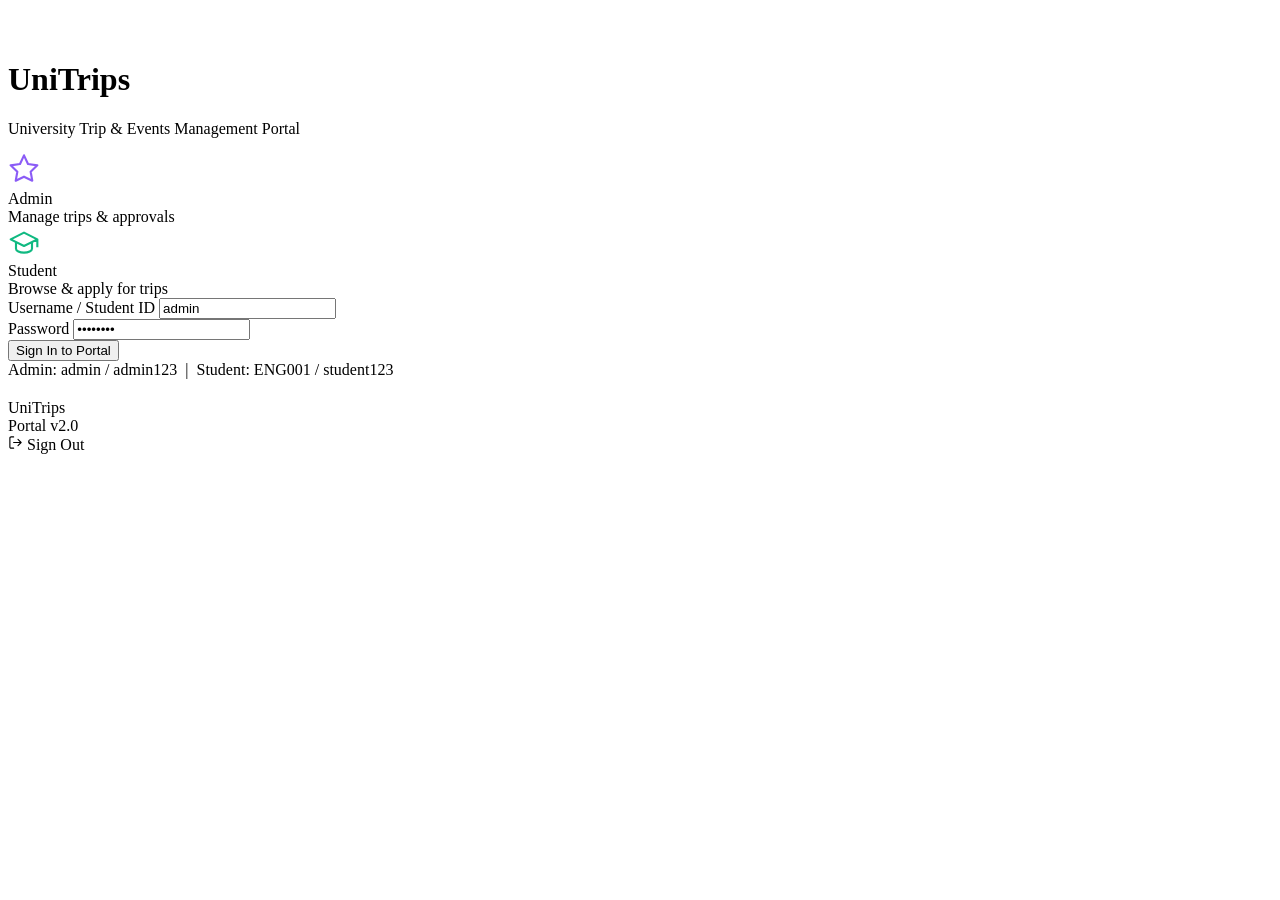
==== commit b2716aa9: "Update index.html" ====
--- a/index.html
+++ b/index.html
@@ -5,309 +5,7 @@
 <meta name="viewport" content="width=device-width, initial-scale=1.0">
 <title>UniTrips — University Trip Management Portal</title>
 <link href="https://fonts.googleapis.com/css2?family=DM+Serif+Display:ital@0;1&family=DM+Sans:wght@300;400;500;600&display=swap" rel="stylesheet">
-<style>
-:root {
-  --bg: #0a0e1a;
-  --bg2: #111827;
-  --bg3: #1a2235;
-  --bg4: #212d42;
-  --accent: #3b82f6;
-  --accent2: #60a5fa;
-  --accent-glow: rgba(59,130,246,0.15);
-  --gold: #f59e0b;
-  --gold2: #fcd34d;
-  --green: #10b981;
-  --green2: #34d399;
-  --red: #ef4444;
-  --red2: #f87171;
-  --purple: #8b5cf6;
-  --purple2: #a78bfa;
-  --orange: #f97316;
-  --teal: #14b8a6;
-  --text: #f1f5f9;
-  --text2: #94a3b8;
-  --text3: #475569;
-  --border: rgba(255,255,255,0.07);
-  --border2: rgba(255,255,255,0.12);
-  --radius: 12px;
-  --radius2: 8px;
-  --shadow: 0 4px 24px rgba(0,0,0,0.4);
-}
-*{box-sizing:border-box;margin:0;padding:0}
-html,body{height:100%;overflow-x:hidden}
-body{font-family:'DM Sans',sans-serif;background:var(--bg);color:var(--text);min-height:100vh;font-size:14px;line-height:1.6}
-h1,h2,h3{font-family:'DM Serif Display',serif;font-weight:400}
-
-/* ── SCROLLBAR ── */
-::-webkit-scrollbar{width:4px}
-::-webkit-scrollbar-track{background:var(--bg2)}
-::-webkit-scrollbar-thumb{background:var(--bg4);border-radius:2px}
-
-/* ── LOGIN ── */
-#login-screen{position:fixed;inset:0;background:var(--bg);display:flex;align-items:center;justify-content:center;z-index:1000;padding:1rem}
-.login-wrap{width:100%;max-width:440px}
-.login-logo{text-align:center;margin-bottom:2rem}
-.login-logo h1{font-size:2.2rem;color:var(--text);letter-spacing:-0.5px}
-.login-logo p{color:var(--text2);font-size:13px;margin-top:4px}
-.login-logo .logo-mark{width:56px;height:56px;background:linear-gradient(135deg,var(--accent),var(--purple));border-radius:16px;display:flex;align-items:center;justify-content:center;margin:0 auto 1rem}
-.role-cards{display:grid;grid-template-columns:1fr 1fr;gap:12px;margin-bottom:1.5rem}
-.role-card{background:var(--bg3);border:1.5px solid var(--border);border-radius:var(--radius);padding:1.25rem;cursor:pointer;transition:all .2s;text-align:center}
-.role-card:hover{border-color:var(--border2);background:var(--bg4)}
-.role-card.selected{border-color:var(--accent);background:var(--accent-glow)}
-.role-card svg{display:block;margin:0 auto .5rem}
-.role-card .role-name{font-weight:500;font-size:14px}
-.role-card .role-desc{font-size:11px;color:var(--text2);margin-top:2px}
-.form-group{margin-bottom:1rem}
-.form-group label{display:block;font-size:12px;color:var(--text2);margin-bottom:5px;font-weight:500;text-transform:uppercase;letter-spacing:.5px}
-.form-group input{width:100%;background:var(--bg3);border:1px solid var(--border2);border-radius:var(--radius2);padding:10px 14px;color:var(--text);font-family:'DM Sans',sans-serif;font-size:14px;transition:border-color .2s}
-.form-group input:focus{outline:none;border-color:var(--accent)}
-.form-group input::placeholder{color:var(--text3)}
-.btn-login{width:100%;padding:12px;background:var(--accent);border:none;border-radius:var(--radius2);color:#fff;font-family:'DM Sans',sans-serif;font-size:15px;font-weight:500;cursor:pointer;transition:all .2s}
-.btn-login:hover{background:#2563eb;transform:translateY(-1px)}
-.demo-hint{text-align:center;margin-top:1rem;font-size:12px;color:var(--text3)}
-.demo-hint span{color:var(--accent2);cursor:pointer}
-.demo-hint span:hover{text-decoration:underline}
-
-/* ── APP SHELL ── */
-#app-shell{display:none;height:100vh;flex-direction:column}
-#app-shell.visible{display:flex}
-
-/* ── SIDEBAR ── */
-.layout{display:flex;flex:1;overflow:hidden}
-.sidebar{width:230px;background:var(--bg2);border-right:1px solid var(--border);display:flex;flex-direction:column;flex-shrink:0;overflow-y:auto}
-.sidebar-header{padding:1.25rem 1rem 1rem;border-bottom:1px solid var(--border)}
-.sidebar-logo{display:flex;align-items:center;gap:10px}
-.sidebar-logo .mark{width:32px;height:32px;background:linear-gradient(135deg,var(--accent),var(--purple));border-radius:8px;display:flex;align-items:center;justify-content:center;flex-shrink:0}
-.sidebar-logo .brand{font-family:'DM Serif Display',serif;font-size:18px;color:var(--text)}
-.sidebar-logo .ver{font-size:10px;color:var(--text3);margin-top:-2px}
-.sidebar-user{padding:.85rem 1rem;border-bottom:1px solid var(--border);display:flex;align-items:center;gap:10px}
-.avatar{width:34px;height:34px;border-radius:50%;display:flex;align-items:center;justify-content:center;font-weight:600;font-size:13px;flex-shrink:0}
-.avatar.admin{background:linear-gradient(135deg,#7c3aed,#4f46e5);color:#fff}
-.avatar.student{background:linear-gradient(135deg,#059669,#0284c7);color:#fff}
-.user-name{font-size:13px;font-weight:500}
-.user-role{font-size:11px;color:var(--text2)}
-.nav-section{padding:.75rem 0}
-.nav-label{font-size:10px;text-transform:uppercase;letter-spacing:1px;color:var(--text3);padding:0 1rem .4rem;font-weight:600}
-.nav-item{display:flex;align-items:center;gap:10px;padding:.55rem 1rem;cursor:pointer;transition:all .15s;border-left:2px solid transparent;color:var(--text2);font-size:13px;font-weight:400}
-.nav-item:hover{background:var(--bg3);color:var(--text)}
-.nav-item.active{background:var(--accent-glow);border-left-color:var(--accent);color:var(--accent2);font-weight:500}
-.nav-item svg{flex-shrink:0;opacity:.7}
-.nav-item.active svg{opacity:1}
-.nav-badge{margin-left:auto;background:var(--red);color:#fff;font-size:10px;font-weight:600;padding:1px 6px;border-radius:99px;min-width:16px;text-align:center}
-.sidebar-footer{margin-top:auto;padding:1rem;border-top:1px solid var(--border)}
-.logout-btn{display:flex;align-items:center;gap:8px;color:var(--text2);cursor:pointer;font-size:13px;padding:.4rem 0;transition:color .15s}
-.logout-btn:hover{color:var(--red2)}
-
-/* ── MAIN CONTENT ── */
-.main{flex:1;overflow-y:auto;background:var(--bg)}
-.page-header{padding:1.5rem 1.75rem 1rem;border-bottom:1px solid var(--border);display:flex;align-items:center;justify-content:space-between;gap:1rem;flex-wrap:wrap;background:var(--bg2)}
-.page-title{font-family:'DM Serif Display',serif;font-size:1.5rem;color:var(--text)}
-.page-sub{font-size:12px;color:var(--text2);margin-top:1px}
-.header-actions{display:flex;gap:8px;align-items:center}
-.content-area{padding:1.5rem 1.75rem}
-
-/* ── PANELS ── */
-.panel{display:none}.panel.active{display:block}
-
-/* ── STAT CARDS ── */
-.stats-grid{display:grid;grid-template-columns:repeat(auto-fit,minmax(140px,1fr));gap:12px;margin-bottom:1.5rem}
-.stat-card{background:var(--bg2);border:1px solid var(--border);border-radius:var(--radius);padding:1.1rem 1.25rem;transition:border-color .2s;position:relative;overflow:hidden}
-.stat-card::before{content:'';position:absolute;top:0;left:0;right:0;height:2px}
-.stat-card.blue::before{background:var(--accent)}
-.stat-card.gold::before{background:var(--gold)}
-.stat-card.green::before{background:var(--green)}
-.stat-card.purple::before{background:var(--purple)}
-.stat-card.red::before{background:var(--red)}
-.stat-card.teal::before{background:var(--teal)}
-.stat-card:hover{border-color:var(--border2)}
-.stat-icon{width:36px;height:36px;border-radius:9px;display:flex;align-items:center;justify-content:center;margin-bottom:.65rem}
-.stat-icon.blue{background:rgba(59,130,246,.15)}
-.stat-icon.gold{background:rgba(245,158,11,.15)}
-.stat-icon.green{background:rgba(16,185,129,.15)}
-.stat-icon.purple{background:rgba(139,92,246,.15)}
-.stat-icon.red{background:rgba(239,68,68,.15)}
-.stat-icon.teal{background:rgba(20,184,166,.15)}
-.stat-label{font-size:11px;color:var(--text2);text-transform:uppercase;letter-spacing:.5px;font-weight:500}
-.stat-value{font-size:24px;font-weight:600;margin:.2rem 0 .1rem;font-family:'DM Serif Display',serif}
-.stat-change{font-size:11px;color:var(--text3)}
-
-/* ── CARDS ── */
-.card{background:var(--bg2);border:1px solid var(--border);border-radius:var(--radius);overflow:hidden}
-.card-header{padding:1rem 1.25rem;border-bottom:1px solid var(--border);display:flex;align-items:center;justify-content:space-between;gap:.5rem;flex-wrap:wrap}
-.card-title{font-size:14px;font-weight:500;color:var(--text)}
-.card-body{padding:1.25rem}
-
-/* ── TRIPS TABLE / CARDS ── */
-.trip-item{background:var(--bg3);border:1px solid var(--border);border-radius:var(--radius);padding:1rem 1.25rem;margin-bottom:.65rem;display:flex;align-items:flex-start;gap:1rem;flex-wrap:wrap;transition:all .2s;cursor:pointer}
-.trip-item:hover{border-color:var(--border2);background:var(--bg4)}
-.trip-item-left{flex:1;min-width:180px}
-.trip-dest-line{font-weight:500;font-size:15px;color:var(--text);margin-bottom:4px;font-family:'DM Serif Display',serif}
-.trip-meta-row{display:flex;flex-wrap:wrap;gap:12px;font-size:12px;color:var(--text2);margin-bottom:6px}
-.trip-meta-row span{display:flex;align-items:center;gap:4px}
-.trip-tags{display:flex;gap:5px;flex-wrap:wrap}
-.trip-item-right{display:flex;flex-direction:column;align-items:flex-end;gap:8px;flex-shrink:0}
-.trip-budget{font-size:16px;font-weight:600;color:var(--accent2)}
-.trip-actions-row{display:flex;gap:5px}
-
-/* ── BADGES ── */
-.badge{font-size:10px;font-weight:600;padding:2px 8px;border-radius:99px;display:inline-flex;align-items:center;gap:3px;letter-spacing:.3px}
-.badge-academic{background:rgba(59,130,246,.2);color:#93c5fd}
-.badge-cultural{background:rgba(16,185,129,.2);color:#6ee7b7}
-.badge-research{background:rgba(245,158,11,.2);color:#fcd34d}
-.badge-conference{background:rgba(139,92,246,.2);color:#c4b5fd}
-.badge-sports{background:rgba(249,115,22,.2);color:#fdba74}
-.badge-hackathon{background:rgba(236,72,153,.2);color:#f9a8d4}
-.badge-pending{background:rgba(245,158,11,.2);color:#fcd34d}
-.badge-approved{background:rgba(16,185,129,.2);color:#6ee7b7}
-.badge-completed{background:rgba(59,130,246,.2);color:#93c5fd}
-.badge-rejected{background:rgba(239,68,68,.2);color:#fca5a5}
-.badge-dept{background:rgba(20,184,166,.2);color:#5eead4}
-
-/* ── BUTTONS ── */
-.btn{padding:7px 14px;border-radius:var(--radius2);font-family:'DM Sans',sans-serif;font-size:13px;font-weight:500;cursor:pointer;border:1px solid transparent;transition:all .18s;display:inline-flex;align-items:center;gap:5px}
-.btn-primary{background:var(--accent);color:#fff;border-color:var(--accent)}
-.btn-primary:hover{background:#2563eb}
-.btn-ghost{background:transparent;color:var(--text2);border-color:var(--border2)}
-.btn-ghost:hover{background:var(--bg3);color:var(--text)}
-.btn-success{background:rgba(16,185,129,.2);color:var(--green2);border-color:rgba(16,185,129,.3)}
-.btn-success:hover{background:rgba(16,185,129,.3)}
-.btn-danger{background:rgba(239,68,68,.15);color:var(--red2);border-color:rgba(239,68,68,.3)}
-.btn-danger:hover{background:rgba(239,68,68,.25)}
-.btn-warn{background:rgba(245,158,11,.15);color:var(--gold2);border-color:rgba(245,158,11,.3)}
-.btn-warn:hover{background:rgba(245,158,11,.25)}
-.btn-sm{padding:4px 10px;font-size:12px}
-.btn-xs{padding:3px 8px;font-size:11px}
-.btn:active{transform:scale(.97)}
-
-/* ── FORMS ── */
-.fg{display:flex;flex-direction:column;gap:5px;margin-bottom:.85rem}
-.fg label{font-size:11px;color:var(--text2);font-weight:600;text-transform:uppercase;letter-spacing:.5px}
-.fg input,.fg select,.fg textarea{background:var(--bg3);border:1px solid var(--border2);border-radius:var(--radius2);padding:9px 12px;color:var(--text);font-family:'DM Sans',sans-serif;font-size:13px;transition:border-color .2s;width:100%}
-.fg input:focus,.fg select:focus,.fg textarea:focus{outline:none;border-color:var(--accent)}
-.fg select option{background:var(--bg3)}
-.fg textarea{resize:vertical;min-height:80px}
-.fg input::placeholder,.fg textarea::placeholder{color:var(--text3)}
-.fgrid{display:grid;grid-template-columns:repeat(auto-fit,minmax(180px,1fr));gap:.75rem}
-.full{grid-column:1/-1}
-
-/* ── NOTIFICATIONS ── */
-.notif-item{display:flex;gap:12px;padding:.9rem 1rem;border-bottom:1px solid var(--border);transition:background .15s}
-.notif-item:last-child{border-bottom:none}
-.notif-item:hover{background:var(--bg3)}
-.notif-item.unread{background:rgba(59,130,246,.05)}
-.notif-dot-wrap{flex-shrink:0;padding-top:4px}
-.notif-dot{width:8px;height:8px;border-radius:50%;background:var(--accent)}
-.notif-dot.unread{background:var(--accent)}
-.notif-dot.read{background:var(--text3)}
-.notif-body{flex:1}
-.notif-title{font-size:13px;font-weight:500;color:var(--text);margin-bottom:2px}
-.notif-msg{font-size:12px;color:var(--text2);margin-bottom:4px}
-.notif-foot{display:flex;gap:10px;font-size:11px;color:var(--text3)}
-
-/* ── CALENDAR ── */
-.cal-nav{display:flex;align-items:center;justify-content:space-between;margin-bottom:1rem}
-.cal-month{font-family:'DM Serif Display',serif;font-size:1.2rem}
-.cal-grid{display:grid;grid-template-columns:repeat(7,1fr);gap:2px}
-.cal-head{text-align:center;font-size:10px;font-weight:600;color:var(--text3);text-transform:uppercase;letter-spacing:.5px;padding:6px 0}
-.cal-cell{min-height:64px;background:var(--bg3);border:1px solid var(--border);border-radius:6px;padding:4px;transition:border-color .15s}
-.cal-cell:hover{border-color:var(--border2)}
-.cal-cell.other{background:var(--bg);opacity:.5}
-.cal-cell.today{border-color:var(--accent)}
-.cal-num{font-size:11px;font-weight:500;margin-bottom:2px;color:var(--text2)}
-.cal-cell.today .cal-num{color:var(--accent2);font-weight:600}
-.cal-ev{font-size:9px;padding:1px 5px;border-radius:3px;margin-bottom:1px;overflow:hidden;text-overflow:ellipsis;white-space:nowrap;cursor:pointer}
-.ev-a{background:rgba(59,130,246,.3);color:#93c5fd}
-.ev-c{background:rgba(16,185,129,.3);color:#6ee7b7}
-.ev-r{background:rgba(245,158,11,.3);color:#fcd34d}
-.ev-co{background:rgba(139,92,246,.3);color:#c4b5fd}
-.ev-s{background:rgba(249,115,22,.3);color:#fdba74}
-.ev-h{background:rgba(236,72,153,.3);color:#f9a8d4}
-
-/* ── ROSTER TABLE ── */
-.tbl-wrap{overflow-x:auto}
-.data-tbl{width:100%;border-collapse:collapse;font-size:13px}
-.data-tbl th{text-align:left;padding:8px 12px;font-size:11px;font-weight:600;color:var(--text3);text-transform:uppercase;letter-spacing:.5px;border-bottom:1px solid var(--border)}
-.data-tbl td{padding:9px 12px;border-bottom:1px solid var(--border);color:var(--text2)}
-.data-tbl tr:last-child td{border-bottom:none}
-.data-tbl tr:hover td{background:var(--bg3);color:var(--text)}
-
-/* ── BUDGET BAR ── */
-.bbar-row{margin-bottom:.6rem}
-.bbar-head{display:flex;justify-content:space-between;font-size:12px;margin-bottom:4px}
-.bbar-label{color:var(--text2)}
-.bbar-val{color:var(--text);font-weight:500}
-.bbar-track{height:6px;background:var(--bg4);border-radius:99px;overflow:hidden}
-.bbar-fill{height:100%;border-radius:99px;transition:width .4s}
-
-/* ── MODAL ── */
-.modal-backdrop{display:none;position:fixed;inset:0;background:rgba(0,0,0,.6);z-index:500;align-items:center;justify-content:center;padding:1rem}
-.modal-backdrop.open{display:flex}
-.modal-box{background:var(--bg2);border:1px solid var(--border2);border-radius:16px;width:100%;max-width:580px;max-height:90vh;overflow-y:auto;box-shadow:var(--shadow)}
-.modal-header{padding:1.25rem 1.5rem;border-bottom:1px solid var(--border);display:flex;align-items:center;justify-content:space-between}
-.modal-title{font-family:'DM Serif Display',serif;font-size:1.2rem}
-.modal-close{width:28px;height:28px;border-radius:50%;border:1px solid var(--border2);background:transparent;cursor:pointer;display:flex;align-items:center;justify-content:center;color:var(--text2);transition:all .15s}
-.modal-close:hover{background:var(--bg4);color:var(--text)}
-.modal-body{padding:1.5rem}
-.modal-foot{padding:1rem 1.5rem;border-top:1px solid var(--border);display:flex;justify-content:flex-end;gap:8px}
-.detail-row{display:flex;justify-content:space-between;align-items:center;padding:7px 0;border-bottom:1px solid var(--border);font-size:13px}
-.detail-row:last-child{border-bottom:none}
-.detail-key{color:var(--text2)}
-.detail-val{color:var(--text);font-weight:500}
-
-/* ── TOAST ── */
-.toast-stack{position:fixed;bottom:1.5rem;right:1.5rem;display:flex;flex-direction:column;gap:6px;z-index:999}
-.toast{background:var(--bg2);border:1px solid var(--border2);border-radius:var(--radius2);padding:10px 16px;font-size:13px;display:flex;align-items:center;gap:8px;box-shadow:var(--shadow);opacity:0;transform:translateY(12px);transition:all .25s;min-width:200px}
-.toast.show{opacity:1;transform:translateY(0)}
-.toast.success{border-color:rgba(16,185,129,.4)}
-.toast.error{border-color:rgba(239,68,68,.4)}
-.toast .t-dot{width:7px;height:7px;border-radius:50%;flex-shrink:0}
-.toast.success .t-dot{background:var(--green)}
-.toast.error .t-dot{background:var(--red)}
-.toast.info .t-dot{background:var(--accent)}
-
-/* ── APPROVAL STEPS ── */
-.workflow-steps{display:flex;align-items:center;gap:0;margin-bottom:1.5rem}
-.wstep{flex:1;text-align:center;position:relative}
-.wstep:not(:last-child)::after{content:'';position:absolute;top:14px;left:calc(50% + 16px);right:calc(-50% + 16px);height:1px;background:var(--border2)}
-.wstep-dot{width:28px;height:28px;border-radius:50%;border:2px solid var(--border2);display:flex;align-items:center;justify-content:center;margin:0 auto .4rem;font-size:11px;font-weight:600;background:var(--bg3);color:var(--text3);position:relative;z-index:1}
-.wstep.done .wstep-dot{background:var(--green);border-color:var(--green);color:#fff}
-.wstep.active .wstep-dot{background:var(--accent);border-color:var(--accent);color:#fff}
-.wstep-label{font-size:10px;color:var(--text3);text-transform:uppercase;letter-spacing:.5px;font-weight:500}
-.wstep.done .wstep-label{color:var(--green2)}
-.wstep.active .wstep-label{color:var(--accent2)}
-
-/* ── STUDENT BANNER ── */
-.welcome-banner{background:linear-gradient(135deg,rgba(59,130,246,.15),rgba(139,92,246,.15));border:1px solid rgba(59,130,246,.2);border-radius:var(--radius);padding:1.25rem 1.5rem;margin-bottom:1.5rem;display:flex;align-items:center;gap:1rem;flex-wrap:wrap}
-.wb-icon{width:48px;height:48px;border-radius:12px;background:rgba(59,130,246,.2);display:flex;align-items:center;justify-content:center;flex-shrink:0}
-.wb-text .wb-title{font-family:'DM Serif Display',serif;font-size:1.15rem;color:var(--text)}
-.wb-text .wb-sub{font-size:12px;color:var(--text2);margin-top:2px}
-
-/* ── APPLY CARD ── */
-.apply-card{background:linear-gradient(135deg,rgba(16,185,129,.08),rgba(20,184,166,.08));border:1px solid rgba(16,185,129,.2);border-radius:var(--radius);padding:1rem 1.25rem;display:flex;align-items:center;justify-content:space-between;gap:1rem;flex-wrap:wrap;margin-bottom:.65rem;cursor:pointer;transition:all .2s}
-.apply-card:hover{border-color:rgba(16,185,129,.4);background:rgba(16,185,129,.12)}
-
-/* ── SEARCH BAR ── */
-.search-row{display:flex;gap:8px;flex-wrap:wrap;margin-bottom:1rem}
-.search-input-wrap{position:relative;flex:1;min-width:160px}
-.search-input-wrap svg{position:absolute;left:10px;top:50%;transform:translateY(-50%);pointer-events:none}
-.search-input-wrap input{padding-left:34px}
-.search-input-wrap input{background:var(--bg3);border:1px solid var(--border2);border-radius:var(--radius2);padding:8px 12px 8px 34px;color:var(--text);font-family:'DM Sans',sans-serif;font-size:13px;width:100%;transition:border-color .2s}
-.search-input-wrap input:focus{outline:none;border-color:var(--accent)}
-.filter-select{background:var(--bg3);border:1px solid var(--border2);border-radius:var(--radius2);padding:8px 12px;color:var(--text);font-family:'DM Sans',sans-serif;font-size:13px;cursor:pointer}
-.filter-select option{background:var(--bg3)}
-
-/* ── PROGRESS ── */
-.progress-wrap{background:var(--bg4);border-radius:99px;height:6px;overflow:hidden;margin-top:4px}
-.progress-fill{height:100%;border-radius:99px;background:var(--accent)}
-
-/* ── EMPTY STATE ── */
-.empty-state{text-align:center;padding:3rem 1rem;color:var(--text2)}
-.empty-state svg{opacity:.3;margin:0 auto .75rem;display:block}
-.empty-state p{font-size:14px}
-
-/* ── GRID HELPERS ── */
-.g2{display:grid;grid-template-columns:repeat(auto-fit,minmax(280px,1fr));gap:1rem;margin-bottom:1rem}
-</style>
+<link rel="stylesheet" href="index.css">
 </head>
 <body>
 
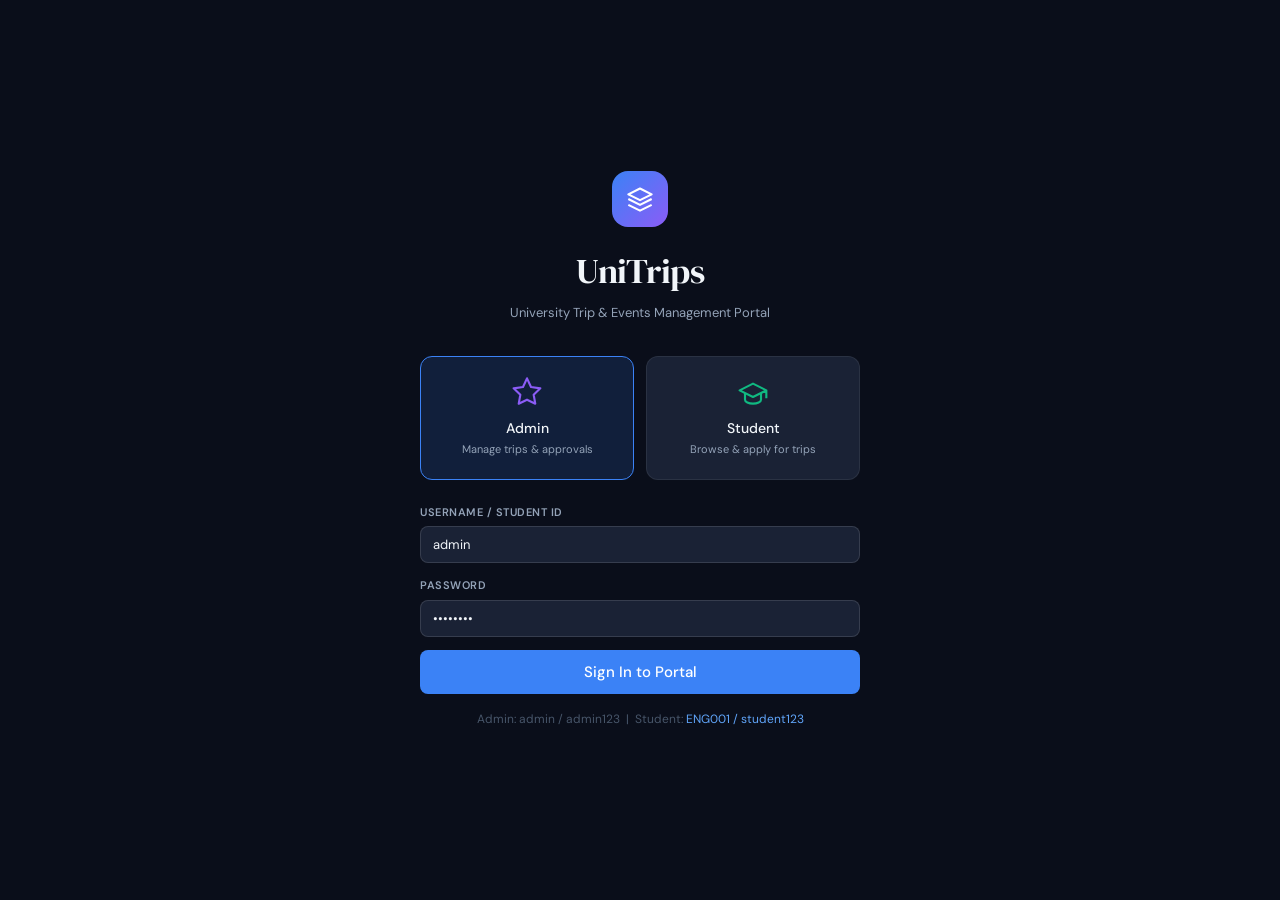
==== commit b2ec7336: "Update index.html" ====
--- a/index.html
+++ b/index.html
@@ -87,1060 +87,6 @@
 <!-- TOAST -->
 <div class="toast-stack" id="toasts"></div>
 
-<script>
-/* ═══════════════════════════════════════════════════
-   BACKEND — Java-style architecture in JavaScript
-   Mirrors Spring Boot: Service → Repository → Model
-═══════════════════════════════════════════════════ */
-
-// ── MODELS ──
-class TripModel {
-  constructor(d) {
-    this.id = d.id;
-    this.destination = d.destination;
-    this.country = d.country || 'Kenya';
-    this.type = d.type;
-    this.department = d.department;
-    this.startDate = d.startDate;
-    this.endDate = d.endDate;
-    this.students = d.students || 0;
-    this.staff = d.staff || 0;
-    this.budgetTransport = d.budgetTransport || 0;
-    this.budgetAccommodation = d.budgetAccommodation || 0;
-    this.budgetMeals = d.budgetMeals || 0;
-    this.budgetOther = d.budgetOther || 0;
-    this.coordinator = d.coordinator || '';
-    this.email = d.email || '';
-    this.description = d.description || '';
-    this.status = d.status || 'pending';
-    this.roster = d.roster || [];
-    this.createdAt = d.createdAt || new Date().toISOString();
-  }
-  get totalBudget() { return this.budgetTransport + this.budgetAccommodation + this.budgetMeals + this.budgetOther; }
-  get totalParticipants() { return this.students + this.staff; }
-}
-
-class UserModel {
-  constructor(d) {
-    this.id = d.id;
-    this.name = d.name;
-    this.username = d.username;
-    this.password = d.password;
-    this.role = d.role; // 'admin' | 'student'
-    this.department = d.department || '';
-    this.email = d.email || '';
-    this.appliedTrips = d.appliedTrips || [];
-  }
-}
-
-class NotificationModel {
-  constructor(d) {
-    this.id = d.id;
-    this.department = d.department;
-    this.type = d.type;
-    this.title = d.title;
-    this.message = d.message;
-    this.createdAt = d.createdAt || new Date().toISOString();
-    this.read = d.read || false;
-    this.color = d.color || 'info';
-    this.targetRole = d.targetRole || 'all'; // 'all'|'admin'|'student'
-  }
-}
-
-// ── REPOSITORIES (in-memory data store) ──
-class TripRepository {
-  constructor() { this._store = []; this._seq = 1; }
-  save(trip) {
-    if (!trip.id) { trip.id = this._seq++; this._store.push(trip); }
-    else { const i = this._store.findIndex(t => t.id === trip.id); if (i >= 0) this._store[i] = trip; }
-    return trip;
-  }
-  findAll() { return [...this._store]; }
-  findById(id) { return this._store.find(t => t.id === id) || null; }
-  findByDepartment(dept) { return this._store.filter(t => t.department === dept); }
-  findByStatus(status) { return this._store.filter(t => t.status === status); }
-  deleteById(id) { this._store = this._store.filter(t => t.id !== id); }
-}
-
-class UserRepository {
-  constructor() { this._store = []; }
-  save(user) { this._store.push(user); return user; }
-  findByUsername(u) { return this._store.find(x => x.username === u) || null; }
-  findByRole(role) { return this._store.filter(x => x.role === role); }
-  findById(id) { return this._store.find(x => x.id === id) || null; }
-}
-
-class NotificationRepository {
-  constructor() { this._store = []; this._seq = 1; }
-  save(n) { if (!n.id) { n.id = this._seq++; } this._store.push(n); return n; }
-  findAll() { return [...this._store]; }
-  findByDepartment(dept) { return this._store.filter(n => !dept || n.department === dept || n.department === 'All'); }
-  findUnreadCount() { return this._store.filter(n => !n.read).length; }
-  markRead(id) { const n = this._store.find(x => x.id === id); if (n) n.read = true; }
-  markAllRead() { this._store.forEach(n => n.read = true); }
-}
-
-// ── SERVICES (business logic) ──
-class TripService {
-  constructor(repo) { this.repo = repo; }
-  createTrip(data) {
-    const trip = new TripModel({ ...data, status: 'pending', createdAt: new Date().toISOString() });
-    return this.repo.save(trip);
-  }
-  getAllTrips(filters = {}) {
-    let trips = this.repo.findAll();
-    if (filters.search) { const q = filters.search.toLowerCase(); trips = trips.filter(t => t.destination.toLowerCase().includes(q) || t.department.toLowerCase().includes(q) || t.coordinator.toLowerCase().includes(q)); }
-    if (filters.type) trips = trips.filter(t => t.type === filters.type);
-    if (filters.department) trips = trips.filter(t => t.department === filters.department);
-    if (filters.status) trips = trips.filter(t => t.status === filters.status);
-    return trips;
-  }
-  getTripById(id) { return this.repo.findById(id); }
-  updateStatus(id, status) {
-    const trip = this.repo.findById(id);
-    if (!trip) throw new Error('Trip not found');
-    trip.status = status;
-    return this.repo.save(trip);
-  }
-  addToRoster(tripId, student) {
-    const trip = this.repo.findById(tripId);
-    if (!trip) throw new Error('Trip not found');
-    if (trip.roster.find(s => s.id === student.id)) throw new Error('Student already on roster');
-    trip.roster.push(student);
-    return this.repo.save(trip);
-  }
-  removeFromRoster(tripId, studentId) {
-    const trip = this.repo.findById(tripId);
-    if (!trip) throw new Error('Trip not found');
-    trip.roster = trip.roster.filter(s => s.id !== studentId);
-    return this.repo.save(trip);
-  }
-  deleteTrip(id) { this.repo.deleteById(id); }
-  getDashboardStats() {
-    const all = this.repo.findAll();
-    return {
-      total: all.length,
-      pending: all.filter(t => t.status === 'pending').length,
-      approved: all.filter(t => t.status === 'approved').length,
-      completed: all.filter(t => t.status === 'completed').length,
-      rejected: all.filter(t => t.status === 'rejected').length,
-      totalParticipants: all.reduce((s, t) => s + t.totalParticipants, 0),
-      totalBudget: all.reduce((s, t) => s + t.totalBudget, 0),
-    };
-  }
-}
-
-class AuthService {
-  constructor(userRepo) { this.repo = userRepo; this.currentUser = null; }
-  login(username, password) {
-    const user = this.repo.findByUsername(username);
-    if (!user || user.password !== password) throw new Error('Invalid credentials');
-    this.currentUser = user;
-    return user;
-  }
-  logout() { this.currentUser = null; }
-  getUser() { return this.currentUser; }
-}
-
-class NotificationService {
-  constructor(repo) { this.repo = repo; }
-  send(dept, type, title, message, color = 'info', targetRole = 'all') {
-    return this.repo.save(new NotificationModel({ department: dept, type, title, message, color, targetRole }));
-  }
-  getForUser(user) {
-    return this.repo.findAll().filter(n =>
-      (n.targetRole === 'all' || n.targetRole === user.role) &&
-      (!n.department || n.department === 'All' || n.department === user.department)
-    ).sort((a, b) => new Date(b.createdAt) - new Date(a.createdAt));
-  }
-  getAll() { return this.repo.findAll().sort((a, b) => new Date(b.createdAt) - new Date(a.createdAt)); }
-  getUnreadCount(user) { return this.getForUser(user).filter(n => !n.read).length; }
-  markRead(id) { this.repo.markRead(id); }
-  markAllRead() { this.repo.markAllRead(); }
-}
-
-// ── DEPENDENCY INJECTION / BOOTSTRAP ──
-const tripRepo = new TripRepository();
-const userRepo = new UserRepository();
-const notifRepo = new NotificationRepository();
-const tripService = new TripService(tripRepo);
-const authService = new AuthService(userRepo);
-const notifService = new NotificationService(notifRepo);
-
-// ── SEED DATA ──
-function seedData() {
-  // Users
-  [
-    { id: 'ADM001', name: 'Dr. James Kariuki', username: 'admin', password: 'admin123', role: 'admin', department: 'Administration', email: 'j.kariuki@uni.ac.ke' },
-    { id: 'ENG001', name: 'Kevin Odhiambo', username: 'ENG001', password: 'student123', role: 'student', department: 'Engineering', email: 'k.odhiambo@student.uni.ac.ke' },
-    { id: 'BUS002', name: 'Faith Njeri', username: 'BUS002', password: 'student123', role: 'student', department: 'Business', email: 'f.njeri@student.uni.ac.ke' },
-    { id: 'SCI001', name: 'Grace Achieng', username: 'SCI001', password: 'student123', role: 'student', department: 'Science', email: 'g.achieng@student.uni.ac.ke' },
-  ].forEach(u => userRepo.save(new UserModel(u)));
-
-  // Trips
-  [
-    { destination: 'Mombasa', country: 'Kenya', type: 'Cultural', department: 'Humanities', startDate: '2026-05-10', endDate: '2026-05-14', students: 45, staff: 4, budgetTransport: 120000, budgetAccommodation: 150000, budgetMeals: 40000, budgetOther: 10000, coordinator: 'Dr. Wambua Njoroge', email: 'w.njoroge@uni.ac.ke', description: 'Swahili Coast heritage tour — Fort Jesus, Gede Ruins, and Old Town.', status: 'approved', roster: [{ id: 'HUM001', name: 'Amina Ochieng' }, { id: 'HUM002', name: 'Brian Mutua' }] },
-    { destination: 'Kigali', country: 'Rwanda', type: 'Conference', department: 'Business', startDate: '2026-06-03', endDate: '2026-06-06', students: 12, staff: 2, budgetTransport: 200000, budgetAccommodation: 280000, budgetMeals: 60000, budgetOther: 40000, coordinator: 'Prof. Amina Hassan', email: 'a.hassan@uni.ac.ke', description: 'Pan-African Business Leadership Summit — student delegates.', status: 'pending', roster: [{ id: 'BUS001', name: 'Daniel Kamau' }, { id: 'BUS002', name: 'Faith Njeri' }] },
-    { destination: 'Nakuru', country: 'Kenya', type: 'Research', department: 'Science', startDate: '2026-04-28', endDate: '2026-04-30', students: 20, staff: 3, budgetTransport: 30000, budgetAccommodation: 40000, budgetMeals: 18000, budgetOther: 7000, coordinator: 'Dr. Peter Kariuki', email: 'p.kariuki@uni.ac.ke', description: 'Field research on Lake Nakuru ecosystem and flamingo population.', status: 'completed', roster: [{ id: 'SCI001', name: 'Grace Achieng' }, { id: 'SCI002', name: 'Henry Otieno' }] },
-    { destination: 'Nairobi CBD', country: 'Kenya', type: 'Hackathon', department: 'Engineering', startDate: '2026-05-20', endDate: '2026-05-21', students: 30, staff: 2, budgetTransport: 15000, budgetAccommodation: 0, budgetMeals: 30000, budgetOther: 5000, coordinator: 'Eng. Samuel Waweru', email: 's.waweru@uni.ac.ke', description: 'National Tech Hackathon — AI & IoT competition tracks.', status: 'pending', roster: [{ id: 'ENG001', name: 'Kevin Odhiambo' }, { id: 'ENG002', name: 'Joyce Muthoni' }] },
-    { destination: 'Cape Town', country: 'South Africa', type: 'Academic', department: 'Law', startDate: '2026-07-14', endDate: '2026-07-21', students: 18, staff: 2, budgetTransport: 350000, budgetAccommodation: 320000, budgetMeals: 80000, budgetOther: 50000, coordinator: 'Prof. Lydia Waweru', email: 'l.waweru@uni.ac.ke', description: 'International Law moot court competition and faculty exchange.', status: 'approved', roster: [] },
-  ].forEach(d => tripService.createTrip(d));
-
-  // Notifications
-  [
-    { department: 'Engineering', type: 'Hackathon', title: 'National Hackathon — Nairobi 2026', message: 'Engineering students: the annual Tech Hackathon is confirmed for 20–21 May. Register with your HOD by 30 Apr.', color: 'pink', targetRole: 'student' },
-    { department: 'Humanities', type: 'Cultural', title: 'Cultural Heritage Tour — Mombasa', message: 'Humanities students are invited to the Swahili Coast heritage tour. 45 slots available. Trip is approved.', color: 'green', targetRole: 'all' },
-    { department: 'All', type: 'Conference', title: 'Pan-African Business Summit — Kigali', message: '12 delegate slots for Business dept. Submit motivation letter to the dean by 15 May.', color: 'blue', targetRole: 'all' },
-    { department: 'Science', type: 'Research', title: 'Lake Nakuru Field Research — COMPLETED', message: 'Research trip completed successfully. 20 students participated. Reports due by 10 May.', color: 'gold', targetRole: 'all' },
-  ].forEach(d => notifService.send(d.department, d.type, d.title, d.message, d.color, d.targetRole));
-}
-seedData();
-
-/* ═══════════════════════════════════════════════════
-   FRONTEND CONTROLLER
-═══════════════════════════════════════════════════ */
-let currentRole = 'admin';
-
-// ── SVG ICONS ──
-const ICONS = {
-  dashboard: `<svg width="15" height="15" fill="none" viewBox="0 0 24 24"><rect x="3" y="3" width="7" height="7" rx="1" stroke="currentColor" stroke-width="1.8"/><rect x="14" y="3" width="7" height="7" rx="1" stroke="currentColor" stroke-width="1.8"/><rect x="3" y="14" width="7" height="7" rx="1" stroke="currentColor" stroke-width="1.8"/><rect x="14" y="14" width="7" height="7" rx="1" stroke="currentColor" stroke-width="1.8"/></svg>`,
-  trips: `<svg width="15" height="15" fill="none" viewBox="0 0 24 24"><path d="M9 20l-5.447-2.724A1 1 0 013 16.382V5.618a1 1 0 011.447-.894L9 7m0 13l6-3m-6 3V7m6 13l4.553 2.276A1 1 0 0021 21.382V10.618a1 1 0 00-.553-.894L15 7m0 13V7m0 0L9 4" stroke="currentColor" stroke-width="1.8" stroke-linecap="round" stroke-linejoin="round"/></svg>`,
-  approval: `<svg width="15" height="15" fill="none" viewBox="0 0 24 24"><path d="M9 12l2 2 4-4m6 2a9 9 0 11-18 0 9 9 0 0118 0z" stroke="currentColor" stroke-width="1.8" stroke-linecap="round" stroke-linejoin="round"/></svg>`,
-  notif: `<svg width="15" height="15" fill="none" viewBox="0 0 24 24"><path d="M15 17h5l-1.405-1.405A2.032 2.032 0 0118 14.158V11a6.002 6.002 0 00-4-5.659V5a2 2 0 10-4 0v.341C7.67 6.165 6 8.388 6 11v3.159c0 .538-.214 1.055-.595 1.436L4 17h5m6 0v1a3 3 0 11-6 0v-1m6 0H9" stroke="currentColor" stroke-width="1.8" stroke-linecap="round" stroke-linejoin="round"/></svg>`,
-  calendar: `<svg width="15" height="15" fill="none" viewBox="0 0 24 24"><rect x="3" y="4" width="18" height="18" rx="2" stroke="currentColor" stroke-width="1.8"/><path d="M16 2v4M8 2v4M3 10h18" stroke="currentColor" stroke-width="1.8" stroke-linecap="round"/></svg>`,
-  add: `<svg width="15" height="15" fill="none" viewBox="0 0 24 24"><path d="M12 4v16M4 12h16" stroke="currentColor" stroke-width="1.8" stroke-linecap="round"/></svg>`,
-  roster: `<svg width="15" height="15" fill="none" viewBox="0 0 24 24"><path d="M17 21v-2a4 4 0 00-4-4H5a4 4 0 00-4 4v2M9 11a4 4 0 100-8 4 4 0 000 8zM23 21v-2a4 4 0 00-3-3.87M16 3.13a4 4 0 010 7.75" stroke="currentColor" stroke-width="1.8" stroke-linecap="round" stroke-linejoin="round"/></svg>`,
-  search: `<svg width="14" height="14" fill="none" viewBox="0 0 24 24"><circle cx="11" cy="11" r="8" stroke="currentColor" stroke-width="1.8"/><path d="M21 21l-4.35-4.35" stroke="currentColor" stroke-width="1.8" stroke-linecap="round"/></svg>`,
-  mytrips: `<svg width="15" height="15" fill="none" viewBox="0 0 24 24"><path d="M12 2C8.13 2 5 5.13 5 9c0 5.25 7 13 7 13s7-7.75 7-13c0-3.87-3.13-7-7-7zm0 9.5c-1.38 0-2.5-1.12-2.5-2.5s1.12-2.5 2.5-2.5 2.5 1.12 2.5 2.5-1.12 2.5-2.5 2.5z" stroke="currentColor" stroke-width="1.8" stroke-linejoin="round"/></svg>`,
-  apply: `<svg width="15" height="15" fill="none" viewBox="0 0 24 24"><path d="M9 12l2 2 4-4M7.835 4.697a3.42 3.42 0 001.946-.806 3.42 3.42 0 014.438 0 3.42 3.42 0 001.946.806 3.42 3.42 0 013.138 3.138 3.42 3.42 0 00.806 1.946 3.42 3.42 0 010 4.438 3.42 3.42 0 00-.806 1.946 3.42 3.42 0 01-3.138 3.138 3.42 3.42 0 00-1.946.806 3.42 3.42 0 01-4.438 0 3.42 3.42 0 00-1.946-.806 3.42 3.42 0 01-3.138-3.138 3.42 3.42 0 00-.806-1.946 3.42 3.42 0 010-4.438 3.42 3.42 0 00.806-1.946 3.42 3.42 0 013.138-3.138z" stroke="currentColor" stroke-width="1.8" stroke-linecap="round"/></svg>`,
-  close: `<svg width="14" height="14" fill="none" viewBox="0 0 24 24"><path d="M6 18L18 6M6 6l12 12" stroke="currentColor" stroke-width="1.8" stroke-linecap="round"/></svg>`,
-  check: `<svg width="13" height="13" fill="none" viewBox="0 0 24 24"><path d="M5 13l4 4L19 7" stroke="currentColor" stroke-width="2" stroke-linecap="round" stroke-linejoin="round"/></svg>`,
-  x: `<svg width="13" height="13" fill="none" viewBox="0 0 24 24"><path d="M6 18L18 6M6 6l12 12" stroke="currentColor" stroke-width="2" stroke-linecap="round"/></svg>`,
-  download: `<svg width="13" height="13" fill="none" viewBox="0 0 24 24"><path d="M4 16v1a3 3 0 003 3h10a3 3 0 003-3v-1m-4-4l-4 4m0 0l-4-4m4 4V4" stroke="currentColor" stroke-width="1.8" stroke-linecap="round" stroke-linejoin="round"/></svg>`,
-  send: `<svg width="13" height="13" fill="none" viewBox="0 0 24 24"><path d="M22 2L11 13M22 2l-7 20-4-9-9-4 20-7z" stroke="currentColor" stroke-width="1.8" stroke-linecap="round" stroke-linejoin="round"/></svg>`,
-  eye: `<svg width="13" height="13" fill="none" viewBox="0 0 24 24"><path d="M1 12s4-8 11-8 11 8 11 8-4 8-11 8-11-8-11-8z" stroke="currentColor" stroke-width="1.8"/><circle cx="12" cy="12" r="3" stroke="currentColor" stroke-width="1.8"/></svg>`,
-  trash: `<svg width="13" height="13" fill="none" viewBox="0 0 24 24"><polyline points="3 6 5 6 21 6" stroke="currentColor" stroke-width="1.8" stroke-linecap="round"/><path d="M19 6l-1 14a2 2 0 01-2 2H8a2 2 0 01-2-2L5 6M10 11v6M14 11v6M9 6V4a1 1 0 011-1h4a1 1 0 011 1v2" stroke="currentColor" stroke-width="1.8" stroke-linecap="round" stroke-linejoin="round"/></svg>`,
-};
-
-// ── NAV CONFIG ──
-const ADMIN_NAV = [
-  { id: 'dashboard', label: 'Dashboard', icon: 'dashboard' },
-  { id: 'trips', label: 'All Trips', icon: 'trips' },
-  { id: 'approvals', label: 'Approvals', icon: 'approval', badge: true },
-  { id: 'notifications', label: 'Notifications', icon: 'notif' },
-  { id: 'calendar', label: 'Calendar', icon: 'calendar' },
-  { id: 'add-trip', label: 'Add Trip', icon: 'add' },
-];
-const STUDENT_NAV = [
-  { id: 'student-home', label: 'Home', icon: 'dashboard' },
-  { id: 'browse-trips', label: 'Browse Trips', icon: 'trips' },
-  { id: 'my-trips', label: 'My Applications', icon: 'mytrips' },
-  { id: 'notifications', label: 'Notifications', icon: 'notif' },
-  { id: 'calendar', label: 'Calendar', icon: 'calendar' },
-];
-
-// ── HELPERS ──
-function fmt(d) { if (!d) return '—'; const p = d.split('-'); return `${p[2]}/${p[1]}/${p[0]}`; }
-function bclass(type) { return 'badge-' + (type || 'academic').toLowerCase(); }
-function sclass(s) { return 'badge-' + (s || 'pending'); }
-function kfmt(n) { return n >= 1000000 ? (n/1000000).toFixed(1)+'M' : n >= 1000 ? Math.round(n/1000)+'K' : n.toString(); }
-function initials(name) { return name.split(' ').map(w => w[0]).join('').substring(0,2).toUpperCase(); }
-function timeAgo(iso) {
-  const d = (Date.now() - new Date(iso)) / 1000;
-  if (d < 60) return 'just now';
-  if (d < 3600) return Math.floor(d/60) + 'm ago';
-  if (d < 86400) return Math.floor(d/3600) + 'h ago';
-  return Math.floor(d/86400) + 'd ago';
-}
-
-// ── AUTH ──
-let calState = { year: 2026, month: 3 };
-const MONTHS = ['January','February','March','April','May','June','July','August','September','October','November','December'];
-const DAYS = ['Sun','Mon','Tue','Wed','Thu','Fri','Sat'];
-
-function selectRole(role) {
-  currentRole = role;
-  document.getElementById('role-admin').classList.toggle('selected', role === 'admin');
-  document.getElementById('role-student').classList.toggle('selected', role === 'student');
-  document.getElementById('login-user').value = role === 'admin' ? 'admin' : 'ENG001';
-  document.getElementById('login-pass').value = role === 'admin' ? 'admin123' : 'student123';
-}
-function fillStudent() { selectRole('student'); }
-
-function doLogin() {
-  const u = document.getElementById('login-user').value.trim();
-  const p = document.getElementById('login-pass').value.trim();
-  try {
-    const user = authService.login(u, p);
-    document.getElementById('login-screen').style.display = 'none';
-    document.getElementById('app-shell').classList.add('visible');
-    initApp(user);
-  } catch(e) { showToast(e.message, 'error'); }
-}
-
-function doLogout() {
-  authService.logout();
-  document.getElementById('login-screen').style.display = 'flex';
-  document.getElementById('app-shell').classList.remove('visible');
-  document.getElementById('main-content').innerHTML = '';
-}
-
-// ── APP INIT ──
-function initApp(user) {
-  const isAdmin = user.role === 'admin';
-  const nav = isAdmin ? ADMIN_NAV : STUDENT_NAV;
-  document.getElementById('sb-avatar').textContent = initials(user.name);
-  document.getElementById('sb-avatar').className = 'avatar ' + user.role;
-  document.getElementById('sb-name').textContent = user.name;
-  document.getElementById('sb-role').textContent = isAdmin ? 'Administrator' : user.department + ' · Student';
-  renderNav(nav, isAdmin ? 'dashboard' : 'student-home');
-  if (isAdmin) renderAdminPanel('dashboard');
-  else renderStudentPanel('student-home');
-}
-
-function renderNav(navItems, activeId) {
-  const user = authService.getUser();
-  const pending = tripService.getAllTrips({ status: 'pending' }).length;
-  const unread = notifService.getUnreadCount(user);
-  document.getElementById('sidebar-nav').innerHTML = `
-    <div class="nav-section">
-      ${navItems.map(n => `
-        <div class="nav-item ${n.id === activeId ? 'active' : ''}" onclick="navTo('${n.id}')" id="nav-${n.id}">
-          ${ICONS[n.icon]} ${n.label}
-          ${n.badge && pending > 0 ? `<span class="nav-badge">${pending}</span>` : ''}
-          ${n.id === 'notifications' && unread > 0 ? `<span class="nav-badge">${unread}</span>` : ''}
-        </div>`).join('')}
-    </div>`;
-}
-
-function navTo(id) {
-  const user = authService.getUser();
-  const isAdmin = user.role === 'admin';
-  document.querySelectorAll('.nav-item').forEach(el => el.classList.remove('active'));
-  const el = document.getElementById('nav-' + id);
-  if (el) el.classList.add('active');
-  if (isAdmin) renderAdminPanel(id);
-  else renderStudentPanel(id);
-}
-
-/* ════════════════════════════════════════
-   ADMIN PANELS
-════════════════════════════════════════ */
-function renderAdminPanel(id) {
-  const mc = document.getElementById('main-content');
-  if (id === 'dashboard') mc.innerHTML = adminDashboard();
-  else if (id === 'trips') { mc.innerHTML = adminTripsPage(); attachTripFilters(); }
-  else if (id === 'approvals') mc.innerHTML = adminApprovalsPage();
-  else if (id === 'notifications') mc.innerHTML = notificationsPage(true);
-  else if (id === 'calendar') { mc.innerHTML = calendarPage(); renderCal(); }
-  else if (id === 'add-trip') mc.innerHTML = addTripPage();
-}
-
-function adminDashboard() {
-  const stats = tripService.getDashboardStats();
-  const recent = tripService.getAllTrips().sort((a, b) => new Date(b.createdAt) - new Date(a.createdAt)).slice(0, 4);
-  const notifs = notifService.getAll().slice(0, 4);
-  return `
-  <div class="page-header">
-    <div><div class="page-title">Dashboard</div><div class="page-sub">Welcome back, ${authService.getUser().name.split(' ')[0]}</div></div>
-    <div class="header-actions">
-      <button class="btn btn-primary btn-sm" onclick="navTo('add-trip')">${ICONS.add} New Trip</button>
-    </div>
-  </div>
-  <div class="content-area">
-    <div class="stats-grid">
-      <div class="stat-card blue"><div class="stat-icon blue"><svg width="18" height="18" fill="none" viewBox="0 0 24 24"><path d="M9 20l-5.447-2.724A1 1 0 013 16.382V5.618a1 1 0 011.447-.894L9 7m0 13l6-3m-6 3V7m6 13l4.553 2.276A1 1 0 0021 21.382V10.618a1 1 0 00-.553-.894L15 7m0 13V7m0 0L9 4" stroke="#60a5fa" stroke-width="1.8" stroke-linecap="round" stroke-linejoin="round"/></svg></div><div class="stat-label">Total Trips</div><div class="stat-value" style="color:#60a5fa">${stats.total}</div><div class="stat-change">${stats.approved} approved</div></div>
-      <div class="stat-card gold"><div class="stat-icon gold"><svg width="18" height="18" fill="none" viewBox="0 0 24 24"><circle cx="12" cy="12" r="10" stroke="#fcd34d" stroke-width="1.8"/><path d="M12 8v4l3 3" stroke="#fcd34d" stroke-width="1.8" stroke-linecap="round"/></svg></div><div class="stat-label">Pending Approval</div><div class="stat-value" style="color:#fcd34d">${stats.pending}</div><div class="stat-change">Awaiting review</div></div>
-      <div class="stat-card green"><div class="stat-icon green"><svg width="18" height="18" fill="none" viewBox="0 0 24 24"><path d="M17 21v-2a4 4 0 00-4-4H5a4 4 0 00-4 4v2M9 11a4 4 0 100-8 4 4 0 000 8zM23 21v-2a4 4 0 00-3-3.87M16 3.13a4 4 0 010 7.75" stroke="#34d399" stroke-width="1.8" stroke-linecap="round" stroke-linejoin="round"/></svg></div><div class="stat-label">Participants</div><div class="stat-value" style="color:#34d399">${stats.totalParticipants}</div><div class="stat-change">Across all trips</div></div>
-      <div class="stat-card purple"><div class="stat-icon purple"><svg width="18" height="18" fill="none" viewBox="0 0 24 24"><path d="M12 8c-1.657 0-3 .895-3 2s1.343 2 3 2 3 .895 3 2-1.343 2-3 2m0-8c1.11 0 2.08.402 2.599 1M12 8V7m0 1v8m0 0v1m0-1c-1.11 0-2.08-.402-2.599-1M21 12a9 9 0 11-18 0 9 9 0 0118 0z" stroke="#a78bfa" stroke-width="1.8" stroke-linecap="round"/></svg></div><div class="stat-label">Total Budget</div><div class="stat-value" style="color:#a78bfa">KES ${kfmt(stats.totalBudget)}</div><div class="stat-change">Across all trips</div></div>
-      <div class="stat-card teal"><div class="stat-icon teal"><svg width="18" height="18" fill="none" viewBox="0 0 24 24"><path d="M9 12l2 2 4-4m6 2a9 9 0 11-18 0 9 9 0 0118 0z" stroke="#5eead4" stroke-width="1.8"/></svg></div><div class="stat-label">Completed</div><div class="stat-value" style="color:#5eead4">${stats.completed}</div><div class="stat-change">Trips finished</div></div>
-      <div class="stat-card red"><div class="stat-icon red"><svg width="18" height="18" fill="none" viewBox="0 0 24 24"><path d="M10 14l2-2m0 0l2-2m-2 2l-2-2m2 2l2 2m7-2a9 9 0 11-18 0 9 9 0 0118 0z" stroke="#f87171" stroke-width="1.8"/></svg></div><div class="stat-label">Rejected</div><div class="stat-value" style="color:#f87171">${stats.rejected}</div><div class="stat-change">Not approved</div></div>
-    </div>
-    <div class="g2">
-      <div class="card">
-        <div class="card-header"><span class="card-title">Recent Trips</span><button class="btn btn-ghost btn-sm" onclick="navTo('trips')">View all</button></div>
-        <div class="card-body" style="padding:0">
-          ${recent.map(t => `
-            <div class="notif-item" style="cursor:pointer" onclick="openTripDetail(${t.id})">
-              <div style="flex:1">
-                <div style="font-size:13px;font-weight:500;color:var(--text)">${t.destination}, ${t.country}</div>
-                <div style="font-size:11px;color:var(--text2);margin-top:2px">${t.department} · ${fmt(t.startDate)}</div>
-              </div>
-              <span class="badge ${sclass(t.status)}">${t.status}</span>
-            </div>`).join('')}
-        </div>
-      </div>
-      <div class="card">
-        <div class="card-header"><span class="card-title">Notifications Feed</span><button class="btn btn-ghost btn-sm" onclick="navTo('notifications')">View all</button></div>
-        <div class="card-body" style="padding:0">
-          ${notifs.map(n => `
-            <div class="notif-item">
-              <div class="notif-dot-wrap"><div class="notif-dot"></div></div>
-              <div class="notif-body">
-                <div class="notif-title">${n.title}</div>
-                <div style="font-size:11px;color:var(--text3)">${n.department} · ${timeAgo(n.createdAt)}</div>
-              </div>
-            </div>`).join('')}
-        </div>
-      </div>
-    </div>
-  </div>`;
-}
-
-function adminTripsPage(filters = {}) {
-  const trips = tripService.getAllTrips(filters);
-  return `
-  <div class="page-header">
-    <div><div class="page-title">All Trips</div><div class="page-sub">${trips.length} trips found</div></div>
-    <div class="header-actions">
-      <button class="btn btn-primary btn-sm" onclick="navTo('add-trip')">${ICONS.add} Add Trip</button>
-    </div>
-  </div>
-  <div class="content-area">
-    <div class="search-row">
-      <div class="search-input-wrap">${ICONS.search}<input type="text" id="trip-search" placeholder="Search destination, department..." value="${filters.search || ''}" oninput="filterTrips()"></div>
-      <select class="filter-select" id="trip-type" onchange="filterTrips()">
-        <option value="">All types</option>
-        ${['Academic','Cultural','Research','Conference','Sports','Hackathon'].map(t=>`<option ${filters.type===t?'selected':''}>${t}</option>`).join('')}
-      </select>
-      <select class="filter-select" id="trip-dept" onchange="filterTrips()">
-        <option value="">All departments</option>
-        ${['Engineering','Business','Humanities','Science','Law','Medicine'].map(d=>`<option ${filters.department===d?'selected':''}>${d}</option>`).join('')}
-      </select>
-      <select class="filter-select" id="trip-status" onchange="filterTrips()">
-        <option value="">All statuses</option>
-        ${['pending','approved','completed','rejected'].map(s=>`<option ${filters.status===s?'selected':''}>${s}</option>`).join('')}
-      </select>
-    </div>
-    <div id="trips-list">
-      ${trips.length ? trips.map(t => tripCard(t, true)).join('') : emptyState('No trips match your filters')}
-    </div>
-  </div>`;
-}
-
-function attachTripFilters() {
-  // handled inline by filterTrips()
-}
-
-function filterTrips() {
-  const search = document.getElementById('trip-search')?.value || '';
-  const type = document.getElementById('trip-type')?.value || '';
-  const department = document.getElementById('trip-dept')?.value || '';
-  const status = document.getElementById('trip-status')?.value || '';
-  const trips = tripService.getAllTrips({ search, type, department, status });
-  document.getElementById('trips-list').innerHTML = trips.length ? trips.map(t => tripCard(t, true)).join('') : emptyState('No trips match your filters');
-}
-
-function tripCard(t, isAdmin) {
-  const pct = t.totalBudget > 0 ? Math.round(([t.budgetTransport,t.budgetAccommodation].reduce((a,b)=>a+b,0) / t.totalBudget)*100) : 0;
-  return `<div class="trip-item">
-    <div class="trip-item-left">
-      <div class="trip-dest-line">${t.destination}, ${t.country}</div>
-      <div class="trip-meta-row">
-        <span>${ICONS.calendar} ${fmt(t.startDate)} – ${fmt(t.endDate)}</span>
-        <span>${ICONS.roster} ${t.students} students · ${t.staff} staff</span>
-        <span>🎓 ${t.department}</span>
-      </div>
-      <div class="trip-tags">
-        <span class="badge ${bclass(t.type)}">${t.type}</span>
-        <span class="badge ${sclass(t.status)}">${t.status}</span>
-        <span class="badge badge-dept">${t.department}</span>
-      </div>
-      ${t.description ? `<div style="font-size:12px;color:var(--text2);margin-top:6px">${t.description.substring(0,80)}${t.description.length>80?'…':''}</div>` : ''}
-    </div>
-    <div class="trip-item-right">
-      <div class="trip-budget">KES ${kfmt(t.totalBudget)}</div>
-      <div class="trip-actions-row">
-        <button class="btn btn-ghost btn-xs" onclick="openTripDetail(${t.id})">${ICONS.eye}</button>
-        <button class="btn btn-ghost btn-xs" onclick="openRoster(${t.id})">${ICONS.roster}</button>
-        ${isAdmin ? `<button class="btn btn-danger btn-xs" onclick="deleteTripUI(${t.id})">${ICONS.trash}</button>` : ''}
-      </div>
-    </div>
-  </div>`;
-}
-
-function adminApprovalsPage() {
-  const pending = tripService.getAllTrips({ status: 'pending' });
-  const others = tripService.getAllTrips().filter(t => t.status !== 'pending');
-  return `
-  <div class="page-header">
-    <div><div class="page-title">Approval Workflow</div><div class="page-sub">${pending.length} trip${pending.length!==1?'s':''} awaiting review</div></div>
-  </div>
-  <div class="content-area">
-    <div class="workflow-steps">
-      <div class="wstep done"><div class="wstep-dot">${ICONS.check}</div><div class="wstep-label">Submitted</div></div>
-      <div class="wstep active"><div class="wstep-dot" style="font-size:10px">2</div><div class="wstep-label">Review</div></div>
-      <div class="wstep"><div class="wstep-dot" style="font-size:10px">3</div><div class="wstep-label">Approved</div></div>
-      <div class="wstep"><div class="wstep-dot" style="font-size:10px">4</div><div class="wstep-label">Completed</div></div>
-    </div>
-    ${pending.length ? `<div style="margin-bottom:.75rem;font-size:12px;color:var(--text2);font-weight:600;text-transform:uppercase;letter-spacing:.5px">Pending Review</div>
-    ${pending.map(t => `<div class="card" style="margin-bottom:.75rem">
-      <div class="card-body">
-        <div style="display:flex;align-items:flex-start;justify-content:space-between;gap:1rem;flex-wrap:wrap">
-          <div>
-            <div style="font-weight:500;font-size:15px;font-family:'DM Serif Display',serif;margin-bottom:4px">${t.destination}, ${t.country}</div>
-            <div class="trip-meta-row" style="margin-bottom:6px"><span>${t.department}</span><span>${t.coordinator}</span><span>${fmt(t.startDate)} – ${fmt(t.endDate)}</span></div>
-            <div style="display:flex;gap:5px;flex-wrap:wrap"><span class="badge ${bclass(t.type)}">${t.type}</span><span style="font-size:12px;color:var(--text2)">KES ${kfmt(t.totalBudget)} · ${t.totalParticipants} participants</span></div>
-          </div>
-          <div style="display:flex;gap:6px;flex-wrap:wrap">
-            <button class="btn btn-success btn-sm" onclick="approveTrip(${t.id},'approved')">${ICONS.check} Approve</button>
-            <button class="btn btn-danger btn-sm" onclick="approveTrip(${t.id},'rejected')">${ICONS.x} Reject</button>
-            <button class="btn btn-ghost btn-sm" onclick="openTripDetail(${t.id})">${ICONS.eye} View</button>
-          </div>
-        </div>
-      </div>
-    </div>`).join('')}` : '<div class="card"><div class="card-body" style="text-align:center;padding:2rem;color:var(--text2)">No pending trips — all caught up!</div></div>'}
-    ${others.length ? `<div style="margin:1rem 0 .75rem;font-size:12px;color:var(--text2);font-weight:600;text-transform:uppercase;letter-spacing:.5px">Other Trips</div>
-    ${others.map(t => `<div class="card" style="margin-bottom:.5rem;padding:.85rem 1.25rem">
-      <div style="display:flex;align-items:center;justify-content:space-between;flex-wrap:wrap;gap:.5rem">
-        <div>
-          <span style="font-weight:500">${t.destination}</span>
-          <span style="font-size:12px;color:var(--text2);margin-left:8px">${t.department} · ${fmt(t.startDate)}</span>
-        </div>
-        <div style="display:flex;gap:6px;align-items:center">
-          <span class="badge ${sclass(t.status)}">${t.status}</span>
-          ${t.status==='approved'?`<button class="btn btn-warn btn-xs" onclick="approveTrip(${t.id},'completed')">Mark Completed</button>`:''}
-        </div>
-      </div>
-    </div>`).join('')}` : ''}
-  </div>`;
-}
-
-function notificationsPage(isAdmin) {
-  const user = authService.getUser();
-  const notifs = isAdmin ? notifService.getAll() : notifService.getForUser(user);
-  const colorMap = { blue:'var(--accent2)', green:'var(--green2)', gold:'var(--gold2)', pink:'#f9a8d4', info:'var(--accent2)' };
-  return `
-  <div class="page-header">
-    <div><div class="page-title">Notifications</div><div class="page-sub">${notifs.length} notifications</div></div>
-    <div class="header-actions">
-      ${isAdmin ? `<button class="btn btn-primary btn-sm" onclick="openSendNotif()">${ICONS.send} Send Notification</button>` : ''}
-      <button class="btn btn-ghost btn-sm" onclick="markAllRead()">Mark all read</button>
-    </div>
-  </div>
-  <div class="content-area">
-    <div class="card">
-      ${notifs.length ? notifs.map(n => `
-        <div class="notif-item ${n.read?'':'unread'}" onclick="markRead(${n.id},this)">
-          <div class="notif-dot-wrap" style="padding-top:4px"><div style="width:8px;height:8px;border-radius:50%;background:${colorMap[n.color]||'var(--accent2)'};${n.read?'opacity:.3':''}"></div></div>
-          <div class="notif-body">
-            <div class="notif-title">${n.title}</div>
-            <div class="notif-msg">${n.message}</div>
-            <div class="notif-foot">
-              <span class="badge ${bclass(n.type)}">${n.type}</span>
-              <span>🎓 ${n.department}</span>
-              <span>${timeAgo(n.createdAt)}</span>
-            </div>
-          </div>
-        </div>`).join('') : emptyState('No notifications yet')}
-    </div>
-  </div>`;
-}
-
-function calendarPage() {
-  return `
-  <div class="page-header">
-    <div><div class="page-title">Trip Calendar</div><div class="page-sub">Monthly overview of all scheduled trips</div></div>
-  </div>
-  <div class="content-area">
-    <div class="card">
-      <div class="card-header">
-        <div class="cal-nav" style="width:100%">
-          <button class="btn btn-ghost btn-sm" onclick="shiftMonth(-1)">← Prev</button>
-          <div class="cal-month" id="cal-title"></div>
-          <button class="btn btn-ghost btn-sm" onclick="shiftMonth(1)">Next →</button>
-        </div>
-      </div>
-      <div class="card-body">
-        <div class="cal-grid" id="cal-days-head">
-          ${DAYS.map(d=>`<div class="cal-head">${d}</div>`).join('')}
-        </div>
-        <div class="cal-grid" id="cal-body"></div>
-        <div id="cal-legend" style="display:flex;flex-wrap:wrap;gap:12px;margin-top:1rem;font-size:11px;color:var(--text2)"></div>
-      </div>
-    </div>
-  </div>`;
-}
-
-function renderCal() {
-  const { year, month } = calState;
-  document.getElementById('cal-title').textContent = `${MONTHS[month]} ${year}`;
-  const firstDay = new Date(year, month, 1).getDay();
-  const daysInMonth = new Date(year, month + 1, 0).getDate();
-  const today = new Date();
-  const trips = tripService.getAllTrips();
-  const typeClass = { Academic:'ev-a', Cultural:'ev-c', Research:'ev-r', Conference:'ev-co', Sports:'ev-s', Hackathon:'ev-h' };
-  let html = '';
-  for (let i = 0; i < firstDay; i++) html += `<div class="cal-cell other"></div>`;
-  for (let d = 1; d <= daysInMonth; d++) {
-    const isToday = today.getFullYear()===year && today.getMonth()===month && today.getDate()===d;
-    const ds = `${year}-${String(month+1).padStart(2,'0')}-${String(d).padStart(2,'0')}`;
-    const dayTrips = trips.filter(t => t.startDate<=ds && t.endDate>=ds);
-    let evs = dayTrips.slice(0,2).map(t=>`<div class="cal-ev ${typeClass[t.type]||'ev-a'}" onclick="openTripDetail(${t.id})" title="${t.destination}">${t.destination}</div>`).join('');
-    if (dayTrips.length > 2) evs += `<div style="font-size:9px;color:var(--text3)">+${dayTrips.length-2}</div>`;
-    html += `<div class="cal-cell${isToday?' today':''}"><div class="cal-num">${d}</div>${evs}</div>`;
-  }
-  document.getElementById('cal-body').innerHTML = html;
-  const types = [...new Set(trips.map(t=>t.type))];
-  document.getElementById('cal-legend').innerHTML = types.map(t=>`<div style="display:flex;align-items:center;gap:5px"><div class="cal-ev ${typeClass[t]||'ev-a'}" style="padding:2px 7px">${t}</div></div>`).join('');
-}
-
-function shiftMonth(dir) {
-  calState.month += dir;
-  if (calState.month > 11) { calState.month = 0; calState.year++; }
-  if (calState.month < 0) { calState.month = 11; calState.year--; }
-  renderCal();
-}
-
-function addTripPage() {
-  return `
-  <div class="page-header">
-    <div><div class="page-title">Add New Trip</div><div class="page-sub">Fill out all details — trip will be submitted for approval</div></div>
-  </div>
-  <div class="content-area">
-    <div class="card">
-      <div class="card-body">
-        <div class="fgrid">
-          <div class="fg"><label>Destination *</label><input id="f-dest" placeholder="e.g. Mombasa"></div>
-          <div class="fg"><label>Country</label><input id="f-country" placeholder="e.g. Kenya" value="Kenya"></div>
-          <div class="fg"><label>Trip Type *</label>
-            <select id="f-type"><option value="">Select type…</option>
-              ${['Academic','Cultural','Research','Conference','Sports','Hackathon'].map(t=>`<option>${t}</option>`).join('')}
-            </select>
-          </div>
-          <div class="fg"><label>Department *</label>
-            <select id="f-dept"><option value="">Select department…</option>
-              ${['Engineering','Business','Humanities','Science','Law','Medicine'].map(d=>`<option>${d}</option>`).join('')}
-            </select>
-          </div>
-          <div class="fg"><label>Start Date *</label><input type="date" id="f-start"></div>
-          <div class="fg"><label>End Date *</label><input type="date" id="f-end"></div>
-          <div class="fg"><label>No. of Students</label><input type="number" id="f-students" placeholder="30" min="0"></div>
-          <div class="fg"><label>No. of Staff</label><input type="number" id="f-staff" placeholder="3" min="0"></div>
-          <div class="fg"><label>Transport (KES)</label><input type="number" id="f-trans" placeholder="0" min="0"></div>
-          <div class="fg"><label>Accommodation (KES)</label><input type="number" id="f-accm" placeholder="0" min="0"></div>
-          <div class="fg"><label>Meals (KES)</label><input type="number" id="f-meals" placeholder="0" min="0"></div>
-          <div class="fg"><label>Other (KES)</label><input type="number" id="f-other" placeholder="0" min="0"></div>
-          <div class="fg"><label>Coordinator Name</label><input id="f-coord" placeholder="Full name"></div>
-          <div class="fg"><label>Coordinator Email</label><input type="email" id="f-email" placeholder="coordinator@uni.ac.ke"></div>
-          <div class="fg full"><label>Objectives / Description</label><textarea id="f-desc" placeholder="Trip purpose and learning outcomes…"></textarea></div>
-        </div>
-        <div style="display:flex;justify-content:flex-end;gap:8px;margin-top:1rem">
-          <button class="btn btn-ghost" onclick="clearAddForm()">Clear</button>
-          <button class="btn btn-primary" onclick="saveTrip()">${ICONS.add} Save Trip</button>
-        </div>
-      </div>
-    </div>
-  </div>`;
-}
-
-/* ════════════════════════════════════════
-   STUDENT PANELS
-════════════════════════════════════════ */
-function renderStudentPanel(id) {
-  const mc = document.getElementById('main-content');
-  if (id === 'student-home') mc.innerHTML = studentHome();
-  else if (id === 'browse-trips') { mc.innerHTML = browseTripsPage(); }
-  else if (id === 'my-trips') mc.innerHTML = myTripsPage();
-  else if (id === 'notifications') mc.innerHTML = notificationsPage(false);
-  else if (id === 'calendar') { mc.innerHTML = calendarPage(); renderCal(); }
-}
-
-function studentHome() {
-  const user = authService.getUser();
-  const available = tripService.getAllTrips({ status: 'approved', department: '' }).filter(t => t.status === 'approved');
-  const applied = user.appliedTrips || [];
-  const notifs = notifService.getForUser(user).slice(0, 3);
-  return `
-  <div class="page-header">
-    <div><div class="page-title">Welcome, ${user.name.split(' ')[0]}</div><div class="page-sub">${user.department} · ${user.id}</div></div>
-    <div class="header-actions"><button class="btn btn-primary btn-sm" onclick="navTo('browse-trips')">${ICONS.apply} Browse Trips</button></div>
-  </div>
-  <div class="content-area">
-    <div class="welcome-banner">
-      <div class="wb-icon"><svg width="24" height="24" fill="none" viewBox="0 0 24 24"><path d="M22 10v6M2 10l10-5 10 5-10 5-10-5z" stroke="#60a5fa" stroke-width="1.8" stroke-linejoin="round"/><path d="M6 12v5c0 1.657 2.686 3 6 3s6-1.343 6-3v-5" stroke="#60a5fa" stroke-width="1.8" stroke-linejoin="round"/></svg></div>
-      <div class="wb-text"><div class="wb-title">University Trip Portal</div><div class="wb-sub">Explore approved trips for your department and apply to participate</div></div>
-    </div>
-    <div class="stats-grid">
-      <div class="stat-card blue"><div class="stat-icon blue"><svg width="18" height="18" fill="none" viewBox="0 0 24 24"><path d="M9 20l-5.447-2.724A1 1 0 013 16.382V5.618a1 1 0 011.447-.894L9 7m0 13l6-3m-6 3V7m6 13l4.553 2.276A1 1 0 0021 21.382V10.618a1 1 0 00-.553-.894L15 7m0 13V7m0 0L9 4" stroke="#60a5fa" stroke-width="1.8" stroke-linecap="round" stroke-linejoin="round"/></svg></div><div class="stat-label">Open Trips</div><div class="stat-value" style="color:#60a5fa">${available.length}</div><div class="stat-change">Available to apply</div></div>
-      <div class="stat-card green"><div class="stat-icon green"><svg width="18" height="18" fill="none" viewBox="0 0 24 24"><path d="M9 12l2 2 4-4M7.835 4.697a3.42 3.42 0 001.946-.806 3.42 3.42 0 014.438 0 3.42 3.42 0 001.946.806 3.42 3.42 0 013.138 3.138 3.42 3.42 0 00.806 1.946 3.42 3.42 0 010 4.438 3.42 3.42 0 00-.806 1.946 3.42 3.42 0 01-3.138 3.138 3.42 3.42 0 00-1.946.806 3.42 3.42 0 01-4.438 0 3.42 3.42 0 00-1.946-.806 3.42 3.42 0 01-3.138-3.138 3.42 3.42 0 00-.806-1.946 3.42 3.42 0 010-4.438 3.42 3.42 0 00.806-1.946 3.42 3.42 0 013.138-3.138z" stroke="#34d399" stroke-width="1.8"/></svg></div><div class="stat-label">My Applications</div><div class="stat-value" style="color:#34d399">${applied.length}</div><div class="stat-change">Trips applied</div></div>
-      <div class="stat-card gold"><div class="stat-icon gold"><svg width="18" height="18" fill="none" viewBox="0 0 24 24"><path d="M15 17h5l-1.405-1.405A2.032 2.032 0 0118 14.158V11a6.002 6.002 0 00-4-5.659V5a2 2 0 10-4 0v.341C7.67 6.165 6 8.388 6 11v3.159c0 .538-.214 1.055-.595 1.436L4 17h5m6 0v1a3 3 0 11-6 0v-1m6 0H9" stroke="#fcd34d" stroke-width="1.8"/></svg></div><div class="stat-label">Notifications</div><div class="stat-value" style="color:#fcd34d">${notifService.getForUser(user).length}</div><div class="stat-change">For your department</div></div>
-    </div>
-    <div class="g2">
-      <div class="card">
-        <div class="card-header"><span class="card-title">Open Trips</span><button class="btn btn-ghost btn-sm" onclick="navTo('browse-trips')">Browse all</button></div>
-        <div class="card-body" style="padding:0">
-          ${available.slice(0,3).map(t=>`
-            <div class="apply-card" onclick="openApplyModal(${t.id})" style="margin:.5rem;border-radius:8px">
-              <div><div style="font-weight:500;font-size:13px">${t.destination}, ${t.country}</div><div style="font-size:11px;color:var(--text2)">${t.department} · ${fmt(t.startDate)}</div></div>
-              <div style="display:flex;align-items:center;gap:6px"><span class="badge ${bclass(t.type)}">${t.type}</span><span style="font-size:11px;color:var(--green2)">→ Apply</span></div>
-            </div>`).join('')}
-        </div>
-      </div>
-      <div class="card">
-        <div class="card-header"><span class="card-title">Latest Notifications</span><button class="btn btn-ghost btn-sm" onclick="navTo('notifications')">View all</button></div>
-        <div class="card-body" style="padding:0">
-          ${notifs.length ? notifs.map(n=>`
-            <div class="notif-item">
-              <div class="notif-dot-wrap"><div class="notif-dot" style="${n.read?'opacity:.3':''}"></div></div>
-              <div class="notif-body"><div class="notif-title">${n.title}</div><div style="font-size:11px;color:var(--text3)">${timeAgo(n.createdAt)}</div></div>
-            </div>`).join('') : emptyState('No notifications')}
-        </div>
-      </div>
-    </div>
-  </div>`;
-}
-
-function browseTripsPage() {
-  const approved = tripService.getAllTrips({ status: 'approved' });
-  return `
-  <div class="page-header">
-    <div><div class="page-title">Browse Trips</div><div class="page-sub">${approved.length} approved trips available</div></div>
-  </div>
-  <div class="content-area">
-    <div class="search-row">
-      <div class="search-input-wrap">${ICONS.search}<input type="text" id="bt-search" placeholder="Search trips…" oninput="filterBrowse()"></div>
-      <select class="filter-select" id="bt-type" onchange="filterBrowse()">
-        <option value="">All types</option>
-        ${['Academic','Cultural','Research','Conference','Sports','Hackathon'].map(t=>`<option>${t}</option>`).join('')}
-      </select>
-    </div>
-    <div id="browse-list">
-      ${approved.length ? approved.map(t => studentTripCard(t)).join('') : emptyState('No approved trips available')}
-    </div>
-  </div>`;
-}
-
-function filterBrowse() {
-  const q = document.getElementById('bt-search')?.value || '';
-  const type = document.getElementById('bt-type')?.value || '';
-  const trips = tripService.getAllTrips({ status: 'approved', search: q, type });
-  document.getElementById('browse-list').innerHTML = trips.length ? trips.map(t => studentTripCard(t)).join('') : emptyState('No trips match');
-}
-
-function studentTripCard(t) {
-  const user = authService.getUser();
-  const applied = (user.appliedTrips || []).includes(t.id);
-  return `<div class="trip-item">
-    <div class="trip-item-left">
-      <div class="trip-dest-line">${t.destination}, ${t.country}</div>
-      <div class="trip-meta-row">
-        <span>${ICONS.calendar} ${fmt(t.startDate)} – ${fmt(t.endDate)}</span>
-        <span>${ICONS.roster} ${t.students} student slots</span>
-        <span>🎓 ${t.department}</span>
-        <span>👤 ${t.coordinator}</span>
-      </div>
-      <div class="trip-tags">
-        <span class="badge ${bclass(t.type)}">${t.type}</span>
-        <span class="badge badge-approved">open</span>
-      </div>
-      ${t.description ? `<div style="font-size:12px;color:var(--text2);margin-top:6px">${t.description}</div>` : ''}
-    </div>
-    <div class="trip-item-right">
-      <div style="font-size:12px;color:var(--text2);text-align:right">Budget</div>
-      <div class="trip-budget">KES ${kfmt(t.totalBudget)}</div>
-      ${applied
-        ? `<button class="btn btn-success btn-sm" disabled>${ICONS.check} Applied</button>`
-        : `<button class="btn btn-primary btn-sm" onclick="openApplyModal(${t.id})">${ICONS.apply} Apply</button>`}
-    </div>
-  </div>`;
-}
-
-function myTripsPage() {
-  const user = authService.getUser();
-  const applied = (user.appliedTrips || []).map(id => tripService.getTripById(id)).filter(Boolean);
-  return `
-  <div class="page-header">
-    <div><div class="page-title">My Applications</div><div class="page-sub">${applied.length} trip${applied.length!==1?'s':''} applied</div></div>
-  </div>
-  <div class="content-area">
-    ${applied.length ? applied.map(t => `
-      <div class="trip-item">
-        <div class="trip-item-left">
-          <div class="trip-dest-line">${t.destination}, ${t.country}</div>
-          <div class="trip-meta-row"><span>${ICONS.calendar} ${fmt(t.startDate)} – ${fmt(t.endDate)}</span><span>🎓 ${t.department}</span></div>
-          <div class="trip-tags">
-            <span class="badge ${bclass(t.type)}">${t.type}</span>
-            <span class="badge ${sclass(t.status)}">${t.status}</span>
-          </div>
-        </div>
-        <div class="trip-item-right">
-          <div class="trip-budget">KES ${kfmt(t.totalBudget)}</div>
-          <button class="btn btn-ghost btn-xs" onclick="openTripDetail(${t.id})">${ICONS.eye} Details</button>
-        </div>
-      </div>`).join('') : emptyState('You have not applied to any trips yet')}
-  </div>`;
-}
-
-/* ════════════════════════════════════════
-   MODALS
-════════════════════════════════════════ */
-function openTripDetail(id) {
-  const t = tripService.getTripById(id);
-  if (!t) return;
-  const total = t.totalBudget;
-  const bars = [['Transport', t.budgetTransport, '#3b82f6'], ['Accommodation', t.budgetAccommodation, '#8b5cf6'], ['Meals', t.budgetMeals, '#10b981'], ['Other', t.budgetOther, '#f59e0b']];
-  openModal(`
-    <div class="modal-header"><div class="modal-title">${t.destination}, ${t.country}</div><button class="modal-close" onclick="closeModal()">${ICONS.close}</button></div>
-    <div class="modal-body">
-      <div style="display:flex;flex-wrap:wrap;gap:5px;margin-bottom:1rem">
-        <span class="badge ${bclass(t.type)}">${t.type}</span>
-        <span class="badge ${sclass(t.status)}">${t.status}</span>
-        <span class="badge badge-dept">${t.department}</span>
-      </div>
-      <div class="detail-row"><span class="detail-key">Coordinator</span><span class="detail-val">${t.coordinator}</span></div>
-      <div class="detail-row"><span class="detail-key">Email</span><span class="detail-val" style="color:var(--accent2)">${t.email}</span></div>
-      <div class="detail-row"><span class="detail-key">Dates</span><span class="detail-val">${fmt(t.startDate)} → ${fmt(t.endDate)}</span></div>
-      <div class="detail-row"><span class="detail-key">Students</span><span class="detail-val">${t.students}</span></div>
-      <div class="detail-row"><span class="detail-key">Staff</span><span class="detail-val">${t.staff}</span></div>
-      <div class="detail-row"><span class="detail-key">Total Participants</span><span class="detail-val">${t.totalParticipants}</span></div>
-      ${t.description ? `<div class="detail-row" style="flex-direction:column;align-items:flex-start;gap:4px"><span class="detail-key">Description</span><span style="font-size:13px;color:var(--text2)">${t.description}</span></div>` : ''}
-      <div style="background:var(--bg3);border-radius:var(--radius2);padding:1rem;margin-top:1rem">
-        <div style="font-size:12px;font-weight:600;color:var(--text2);text-transform:uppercase;letter-spacing:.5px;margin-bottom:.75rem">Budget Breakdown</div>
-        ${bars.map(([l, v, c]) => total > 0 ? `<div class="bbar-row">
-          <div class="bbar-head"><span class="bbar-label">${l}</span><span class="bbar-val">KES ${v.toLocaleString()} (${Math.round(v/total*100)}%)</span></div>
-          <div class="bbar-track"><div class="bbar-fill" style="width:${Math.round(v/total*100)}%;background:${c}"></div></div>
-        </div>` : '').join('')}
-        <div style="display:flex;justify-content:space-between;font-size:14px;font-weight:600;margin-top:.75rem;padding-top:.75rem;border-top:1px solid var(--border)">
-          <span style="color:var(--text2)">Total</span><span style="color:var(--accent2)">KES ${total.toLocaleString()}</span>
-        </div>
-      </div>
-    </div>
-    <div class="modal-foot">
-      <button class="btn btn-ghost btn-sm" onclick="openRoster(${t.id})">${ICONS.roster} Roster (${t.roster.length})</button>
-      <button class="btn btn-ghost btn-sm" onclick="exportCSV(${t.id})">${ICONS.download} Export CSV</button>
-      <button class="btn btn-ghost" onclick="closeModal()">Close</button>
-    </div>`);
-}
-
-function openRoster(tripId) {
-  const t = tripService.getTripById(tripId);
-  if (!t) return;
-  const isAdmin = authService.getUser().role === 'admin';
-  openModal(`
-    <div class="modal-header"><div class="modal-title">Student Roster — ${t.destination}</div><button class="modal-close" onclick="closeModal()">${ICONS.close}</button></div>
-    <div class="modal-body">
-      ${isAdmin ? `<div style="display:flex;justify-content:space-between;align-items:center;margin-bottom:1rem">
-        <span style="font-size:13px;color:var(--text2)">${t.roster.length} student${t.roster.length!==1?'s':''}</span>
-        <button class="btn btn-primary btn-sm" onclick="addStudentPrompt(${tripId})">${ICONS.add} Add Student</button>
-      </div>` : ''}
-      <div class="tbl-wrap">
-        <table class="data-tbl" id="roster-tbl-${tripId}">
-          <thead><tr><th>ID</th><th>Name</th>${isAdmin?'<th>Action</th>':''}</tr></thead>
-          <tbody>${t.roster.length ? t.roster.map((s,i)=>`<tr><td style="color:var(--text3)">${s.id}</td><td>${s.name}</td>${isAdmin?`<td><button class="btn btn-danger btn-xs" onclick="removeStudentUI(${tripId},'${s.id}')">${ICONS.trash}</button></td>`:''}</tr>`).join('') : `<tr><td colspan="${isAdmin?3:2}" style="text-align:center;color:var(--text3)">No students enrolled</td></tr>`}</tbody>
-        </table>
-      </div>
-    </div>
-    <div class="modal-foot"><button class="btn btn-ghost" onclick="closeModal()">Close</button></div>`);
-}
-
-function addStudentPrompt(tripId) {
-  const id = prompt('Student ID:');
-  const name = prompt('Student Full Name:');
-  if (id && name) {
-    try {
-      tripService.addToRoster(tripId, { id: id.trim(), name: name.trim() });
-      showToast('Student added', 'success');
-      openRoster(tripId);
-    } catch (e) { showToast(e.message, 'error'); }
-  }
-}
-
-function removeStudentUI(tripId, studentId) {
-  tripService.removeFromRoster(tripId, studentId);
-  showToast('Student removed');
-  openRoster(tripId);
-}
-
-function openApplyModal(tripId) {
-  const t = tripService.getTripById(tripId);
-  const user = authService.getUser();
-  if (!t) return;
-  openModal(`
-    <div class="modal-header"><div class="modal-title">Apply for Trip</div><button class="modal-close" onclick="closeModal()">${ICONS.close}</button></div>
-    <div class="modal-body">
-      <div style="background:var(--bg3);border-radius:var(--radius2);padding:1rem;margin-bottom:1rem">
-        <div style="font-weight:500;font-size:15px;font-family:'DM Serif Display',serif">${t.destination}, ${t.country}</div>
-        <div style="font-size:12px;color:var(--text2);margin-top:4px">${t.department} · ${fmt(t.startDate)} – ${fmt(t.endDate)}</div>
-        <div style="margin-top:8px;display:flex;gap:5px"><span class="badge ${bclass(t.type)}">${t.type}</span></div>
-      </div>
-      <div class="detail-row"><span class="detail-key">Your Name</span><span class="detail-val">${user.name}</span></div>
-      <div class="detail-row"><span class="detail-key">Your ID</span><span class="detail-val">${user.id}</span></div>
-      <div class="detail-row"><span class="detail-key">Department</span><span class="detail-val">${user.department}</span></div>
-      <div class="detail-row"><span class="detail-key">Budget per person</span><span class="detail-val" style="color:var(--accent2)">KES ${t.students>0?Math.round(t.totalBudget/t.students).toLocaleString():'—'}</span></div>
-      <div class="fg" style="margin-top:1rem"><label>Motivation (optional)</label><textarea id="apply-motiv" placeholder="Why do you want to join this trip?"></textarea></div>
-    </div>
-    <div class="modal-foot">
-      <button class="btn btn-ghost" onclick="closeModal()">Cancel</button>
-      <button class="btn btn-primary" onclick="submitApplication(${tripId})">${ICONS.apply} Submit Application</button>
-    </div>`);
-}
-
-function submitApplication(tripId) {
-  const user = authService.getUser();
-  if (!user.appliedTrips) user.appliedTrips = [];
-  if (user.appliedTrips.includes(tripId)) { showToast('Already applied', 'error'); return; }
-  try {
-    tripService.addToRoster(tripId, { id: user.id, name: user.name });
-    user.appliedTrips.push(tripId);
-    showToast('Application submitted!', 'success');
-    closeModal();
-    notifService.send(user.department, 'Academic', `New Application — ${authService.getUser().name}`, `${user.name} applied for a trip. Review in the roster.`, 'blue', 'admin');
-    renderStudentPanel('student-home');
-  } catch (e) { showToast(e.message, 'error'); }
-}
-
-function openSendNotif() {
-  openModal(`
-    <div class="modal-header"><div class="modal-title">Send Notification</div><button class="modal-close" onclick="closeModal()">${ICONS.close}</button></div>
-    <div class="modal-body">
-      <div class="fgrid">
-        <div class="fg"><label>Department</label>
-          <select id="mn-dept">
-            <option value="All">All Departments</option>
-            ${['Engineering','Business','Humanities','Science','Law','Medicine'].map(d=>`<option>${d}</option>`).join('')}
-          </select>
-        </div>
-        <div class="fg"><label>Event Type</label>
-          <select id="mn-type">
-            ${['Academic','Cultural','Research','Conference','Sports','Hackathon'].map(t=>`<option>${t}</option>`).join('')}
-          </select>
-        </div>
-        <div class="fg"><label>Notify</label>
-          <select id="mn-target"><option value="all">All Users</option><option value="student">Students Only</option><option value="admin">Admins Only</option></select>
-        </div>
-        <div class="fg"><label>Color</label>
-          <select id="mn-color"><option value="blue">Blue (Info)</option><option value="green">Green (Success)</option><option value="gold">Gold (Alert)</option><option value="pink">Pink (Event)</option></select>
-        </div>
-        <div class="fg full"><label>Title *</label><input id="mn-title" placeholder="Notification title…"></div>
-        <div class="fg full"><label>Message</label><textarea id="mn-msg" placeholder="Notification details…"></textarea></div>
-      </div>
-    </div>
-    <div class="modal-foot">
-      <button class="btn btn-ghost" onclick="closeModal()">Cancel</button>
-      <button class="btn btn-primary" onclick="doSendNotif()">${ICONS.send} Send</button>
-    </div>`);
-}
-
-function doSendNotif() {
-  const title = document.getElementById('mn-title')?.value.trim();
-  if (!title) { showToast('Title required', 'error'); return; }
-  const dept = document.getElementById('mn-dept').value;
-  const type = document.getElementById('mn-type').value;
-  const target = document.getElementById('mn-target').value;
-  const color = document.getElementById('mn-color').value;
-  const msg = document.getElementById('mn-msg').value;
-  notifService.send(dept, type, title, msg, color, target);
-  closeModal();
-  showToast('Notification sent!', 'success');
-  navTo('notifications');
-  renderNav(ADMIN_NAV, 'notifications');
-}
-
-function approveTrip(id, status) {
-  tripService.updateStatus(id, status);
-  const t = tripService.getTripById(id);
-  const msgs = { approved: `Trip to ${t.destination} approved`, rejected: `Trip to ${t.destination} rejected`, completed: `Trip to ${t.destination} marked completed` };
-  notifService.send(t.department, t.type, msgs[status], `Status updated to "${status}" by admin.`, status==='approved'?'green':status==='completed'?'blue':'gold', 'all');
-  showToast(msgs[status], status === 'rejected' ? 'error' : 'success');
-  navTo('approvals');
-  renderNav(ADMIN_NAV, 'approvals');
-}
-
-function deleteTripUI(id) {
-  if (confirm('Delete this trip?')) {
-    tripService.deleteTrip(id);
-    showToast('Trip deleted');
-    navTo('trips');
-  }
-}
-
-function saveTrip() {
-  const dest = document.getElementById('f-dest')?.value.trim();
-  const type = document.getElementById('f-type')?.value;
-  const dept = document.getElementById('f-dept')?.value;
-  const start = document.getElementById('f-start')?.value;
-  const end = document.getElementById('f-end')?.value;
-  if (!dest || !type || !dept || !start || !end) { showToast('Fill in required fields', 'error'); return; }
-  tripService.createTrip({
-    destination: dest, country: document.getElementById('f-country').value || 'Kenya',
-    type, department: dept, startDate: start, endDate: end,
-    students: parseInt(document.getElementById('f-students').value) || 0,
-    staff: parseInt(document.getElementById('f-staff').value) || 0,
-    budgetTransport: parseFloat(document.getElementById('f-trans').value) || 0,
-    budgetAccommodation: parseFloat(document.getElementById('f-accm').value) || 0,
-    budgetMeals: parseFloat(document.getElementById('f-meals').value) || 0,
-    budgetOther: parseFloat(document.getElementById('f-other').value) || 0,
-    coordinator: document.getElementById('f-coord').value,
-    email: document.getElementById('f-email').value,
-    description: document.getElementById('f-desc').value,
-  });
-  notifService.send(dept, type, `New Trip Submitted: ${dest}`, `A new ${type} trip to ${dest} has been submitted for approval.`, 'blue', 'admin');
-  showToast('Trip saved — pending approval', 'success');
-  navTo('dashboard');
-  renderNav(ADMIN_NAV, 'dashboard');
-}
-
-function clearAddForm() {
-  ['f-dest','f-country','f-start','f-end','f-students','f-staff','f-trans','f-accm','f-meals','f-other','f-coord','f-email','f-desc'].forEach(id => { const el = document.getElementById(id); if (el) el.value = ''; });
-  ['f-type','f-dept'].forEach(id => { const el = document.getElementById(id); if (el) el.selectedIndex = 0; });
-}
-
-function exportCSV(id) {
-  const t = tripService.getTripById(id);
-  if (!t) return;
-  const rows = [
-    ['Field', 'Value'],
-    ['Destination', t.destination], ['Country', t.country], ['Type', t.type],
-    ['Department', t.department], ['Status', t.status], ['Start', t.startDate], ['End', t.endDate],
-    ['Students', t.students], ['Staff', t.staff], ['Coordinator', t.coordinator],
-    ['Transport (KES)', t.budgetTransport], ['Accommodation (KES)', t.budgetAccommodation],
-    ['Meals (KES)', t.budgetMeals], ['Other (KES)', t.budgetOther], ['Total Budget (KES)', t.totalBudget],
-    [], ['Student Roster'], ['ID', 'Name'],
-    ...t.roster.map(s => [s.id, s.name]),
-  ];
-  const csv = rows.map(r => r.join(',')).join('\n');
-  const a = document.createElement('a');
-  a.href = 'data:text/csv;charset=utf-8,' + encodeURIComponent(csv);
-  a.download = `trip-${t.destination.replace(/\s+/g,'-').toLowerCase()}.csv`;
-  a.click();
-  showToast('CSV exported', 'success');
-}
-
-function markRead(id, el) {
-  notifService.markRead(id);
-  el.classList.remove('unread');
-  el.querySelector('[style*="opacity"]')?.setAttribute('style', 'width:8px;height:8px;border-radius:50%;background:var(--text3)');
-}
-function markAllRead() {
-  notifService.markAllRead();
-  showToast('All marked as read');
-  const user = authService.getUser();
-  navTo('notifications');
-  renderNav(user.role === 'admin' ? ADMIN_NAV : STUDENT_NAV, 'notifications');
-}
-
-// ── MODAL ──
-function openModal(html) { document.getElementById('modal-box').innerHTML = html; document.getElementById('modal').classList.add('open'); }
-function closeModal() { document.getElementById('modal').classList.remove('open'); }
-function maybeClose(e) { if (e.target.id === 'modal') closeModal(); }
-
-// ── TOAST ──
-let toastTimer;
-function showToast(msg, type = 'info') {
-  const stack = document.getElementById('toasts');
-  const el = document.createElement('div');
-  el.className = `toast ${type}`;
-  el.innerHTML = `<div class="t-dot"></div>${msg}`;
-  stack.appendChild(el);
-  requestAnimationFrame(() => el.classList.add('show'));
-  setTimeout(() => { el.classList.remove('show'); setTimeout(() => el.remove(), 300); }, 2500);
-}
-
-// ── EMPTY STATE ──
-function emptyState(msg) {
-  return `<div class="empty-state"><svg width="40" height="40" fill="none" viewBox="0 0 24 24" style="stroke:currentColor;stroke-width:1.2"><path d="M9 20l-5.447-2.724A1 1 0 013 16.382V5.618a1 1 0 011.447-.894L9 7m0 13l6-3m-6 3V7m6 13l4.553 2.276A1 1 0 0021 21.382V10.618a1 1 0 00-.553-.894L15 7m0 13V7m0 0L9 4"/></svg><p>${msg}</p></div>`;
-}
-</script>
+<script src="index.js"></script>
 </body>
 </html>
--- a/index.css
+++ b/index.css
@@ -0,0 +1,302 @@
+
+:root {
+  --bg: #0a0e1a;
+  --bg2: #111827;
+  --bg3: #1a2235;
+  --bg4: #212d42;
+  --accent: #3b82f6;
+  --accent2: #60a5fa;
+  --accent-glow: rgba(59,130,246,0.15);
+  --gold: #f59e0b;
+  --gold2: #fcd34d;
+  --green: #10b981;
+  --green2: #34d399;
+  --red: #ef4444;
+  --red2: #f87171;
+  --purple: #8b5cf6;
+  --purple2: #a78bfa;
+  --orange: #f97316;
+  --teal: #14b8a6;
+  --text: #f1f5f9;
+  --text2: #94a3b8;
+  --text3: #475569;
+  --border: rgba(255,255,255,0.07);
+  --border2: rgba(255,255,255,0.12);
+  --radius: 12px;
+  --radius2: 8px;
+  --shadow: 0 4px 24px rgba(0,0,0,0.4);
+}
+*{box-sizing:border-box;margin:0;padding:0}
+html,body{height:100%;overflow-x:hidden}
+body{font-family:'DM Sans',sans-serif;background:var(--bg);color:var(--text);min-height:100vh;font-size:14px;line-height:1.6}
+h1,h2,h3{font-family:'DM Serif Display',serif;font-weight:400}
+
+/* ── SCROLLBAR ── */
+::-webkit-scrollbar{width:4px}
+::-webkit-scrollbar-track{background:var(--bg2)}
+::-webkit-scrollbar-thumb{background:var(--bg4);border-radius:2px}
+
+/* ── LOGIN ── */
+#login-screen{position:fixed;inset:0;background:var(--bg);display:flex;align-items:center;justify-content:center;z-index:1000;padding:1rem}
+.login-wrap{width:100%;max-width:440px}
+.login-logo{text-align:center;margin-bottom:2rem}
+.login-logo h1{font-size:2.2rem;color:var(--text);letter-spacing:-0.5px}
+.login-logo p{color:var(--text2);font-size:13px;margin-top:4px}
+.login-logo .logo-mark{width:56px;height:56px;background:linear-gradient(135deg,var(--accent),var(--purple));border-radius:16px;display:flex;align-items:center;justify-content:center;margin:0 auto 1rem}
+.role-cards{display:grid;grid-template-columns:1fr 1fr;gap:12px;margin-bottom:1.5rem}
+.role-card{background:var(--bg3);border:1.5px solid var(--border);border-radius:var(--radius);padding:1.25rem;cursor:pointer;transition:all .2s;text-align:center}
+.role-card:hover{border-color:var(--border2);background:var(--bg4)}
+.role-card.selected{border-color:var(--accent);background:var(--accent-glow)}
+.role-card svg{display:block;margin:0 auto .5rem}
+.role-card .role-name{font-weight:500;font-size:14px}
+.role-card .role-desc{font-size:11px;color:var(--text2);margin-top:2px}
+.form-group{margin-bottom:1rem}
+.form-group label{display:block;font-size:12px;color:var(--text2);margin-bottom:5px;font-weight:500;text-transform:uppercase;letter-spacing:.5px}
+.form-group input{width:100%;background:var(--bg3);border:1px solid var(--border2);border-radius:var(--radius2);padding:10px 14px;color:var(--text);font-family:'DM Sans',sans-serif;font-size:14px;transition:border-color .2s}
+.form-group input:focus{outline:none;border-color:var(--accent)}
+.form-group input::placeholder{color:var(--text3)}
+.btn-login{width:100%;padding:12px;background:var(--accent);border:none;border-radius:var(--radius2);color:#fff;font-family:'DM Sans',sans-serif;font-size:15px;font-weight:500;cursor:pointer;transition:all .2s}
+.btn-login:hover{background:#2563eb;transform:translateY(-1px)}
+.demo-hint{text-align:center;margin-top:1rem;font-size:12px;color:var(--text3)}
+.demo-hint span{color:var(--accent2);cursor:pointer}
+.demo-hint span:hover{text-decoration:underline}
+
+/* ── APP SHELL ── */
+#app-shell{display:none;height:100vh;flex-direction:column}
+#app-shell.visible{display:flex}
+
+/* ── SIDEBAR ── */
+.layout{display:flex;flex:1;overflow:hidden}
+.sidebar{width:230px;background:var(--bg2);border-right:1px solid var(--border);display:flex;flex-direction:column;flex-shrink:0;overflow-y:auto}
+.sidebar-header{padding:1.25rem 1rem 1rem;border-bottom:1px solid var(--border)}
+.sidebar-logo{display:flex;align-items:center;gap:10px}
+.sidebar-logo .mark{width:32px;height:32px;background:linear-gradient(135deg,var(--accent),var(--purple));border-radius:8px;display:flex;align-items:center;justify-content:center;flex-shrink:0}
+.sidebar-logo .brand{font-family:'DM Serif Display',serif;font-size:18px;color:var(--text)}
+.sidebar-logo .ver{font-size:10px;color:var(--text3);margin-top:-2px}
+.sidebar-user{padding:.85rem 1rem;border-bottom:1px solid var(--border);display:flex;align-items:center;gap:10px}
+.avatar{width:34px;height:34px;border-radius:50%;display:flex;align-items:center;justify-content:center;font-weight:600;font-size:13px;flex-shrink:0}
+.avatar.admin{background:linear-gradient(135deg,#7c3aed,#4f46e5);color:#fff}
+.avatar.student{background:linear-gradient(135deg,#059669,#0284c7);color:#fff}
+.user-name{font-size:13px;font-weight:500}
+.user-role{font-size:11px;color:var(--text2)}
+.nav-section{padding:.75rem 0}
+.nav-label{font-size:10px;text-transform:uppercase;letter-spacing:1px;color:var(--text3);padding:0 1rem .4rem;font-weight:600}
+.nav-item{display:flex;align-items:center;gap:10px;padding:.55rem 1rem;cursor:pointer;transition:all .15s;border-left:2px solid transparent;color:var(--text2);font-size:13px;font-weight:400}
+.nav-item:hover{background:var(--bg3);color:var(--text)}
+.nav-item.active{background:var(--accent-glow);border-left-color:var(--accent);color:var(--accent2);font-weight:500}
+.nav-item svg{flex-shrink:0;opacity:.7}
+.nav-item.active svg{opacity:1}
+.nav-badge{margin-left:auto;background:var(--red);color:#fff;font-size:10px;font-weight:600;padding:1px 6px;border-radius:99px;min-width:16px;text-align:center}
+.sidebar-footer{margin-top:auto;padding:1rem;border-top:1px solid var(--border)}
+.logout-btn{display:flex;align-items:center;gap:8px;color:var(--text2);cursor:pointer;font-size:13px;padding:.4rem 0;transition:color .15s}
+.logout-btn:hover{color:var(--red2)}
+
+/* ── MAIN CONTENT ── */
+.main{flex:1;overflow-y:auto;background:var(--bg)}
+.page-header{padding:1.5rem 1.75rem 1rem;border-bottom:1px solid var(--border);display:flex;align-items:center;justify-content:space-between;gap:1rem;flex-wrap:wrap;background:var(--bg2)}
+.page-title{font-family:'DM Serif Display',serif;font-size:1.5rem;color:var(--text)}
+.page-sub{font-size:12px;color:var(--text2);margin-top:1px}
+.header-actions{display:flex;gap:8px;align-items:center}
+.content-area{padding:1.5rem 1.75rem}
+
+/* ── PANELS ── */
+.panel{display:none}.panel.active{display:block}
+
+/* ── STAT CARDS ── */
+.stats-grid{display:grid;grid-template-columns:repeat(auto-fit,minmax(140px,1fr));gap:12px;margin-bottom:1.5rem}
+.stat-card{background:var(--bg2);border:1px solid var(--border);border-radius:var(--radius);padding:1.1rem 1.25rem;transition:border-color .2s;position:relative;overflow:hidden}
+.stat-card::before{content:'';position:absolute;top:0;left:0;right:0;height:2px}
+.stat-card.blue::before{background:var(--accent)}
+.stat-card.gold::before{background:var(--gold)}
+.stat-card.green::before{background:var(--green)}
+.stat-card.purple::before{background:var(--purple)}
+.stat-card.red::before{background:var(--red)}
+.stat-card.teal::before{background:var(--teal)}
+.stat-card:hover{border-color:var(--border2)}
+.stat-icon{width:36px;height:36px;border-radius:9px;display:flex;align-items:center;justify-content:center;margin-bottom:.65rem}
+.stat-icon.blue{background:rgba(59,130,246,.15)}
+.stat-icon.gold{background:rgba(245,158,11,.15)}
+.stat-icon.green{background:rgba(16,185,129,.15)}
+.stat-icon.purple{background:rgba(139,92,246,.15)}
+.stat-icon.red{background:rgba(239,68,68,.15)}
+.stat-icon.teal{background:rgba(20,184,166,.15)}
+.stat-label{font-size:11px;color:var(--text2);text-transform:uppercase;letter-spacing:.5px;font-weight:500}
+.stat-value{font-size:24px;font-weight:600;margin:.2rem 0 .1rem;font-family:'DM Serif Display',serif}
+.stat-change{font-size:11px;color:var(--text3)}
+
+/* ── CARDS ── */
+.card{background:var(--bg2);border:1px solid var(--border);border-radius:var(--radius);overflow:hidden}
+.card-header{padding:1rem 1.25rem;border-bottom:1px solid var(--border);display:flex;align-items:center;justify-content:space-between;gap:.5rem;flex-wrap:wrap}
+.card-title{font-size:14px;font-weight:500;color:var(--text)}
+.card-body{padding:1.25rem}
+
+/* ── TRIPS TABLE / CARDS ── */
+.trip-item{background:var(--bg3);border:1px solid var(--border);border-radius:var(--radius);padding:1rem 1.25rem;margin-bottom:.65rem;display:flex;align-items:flex-start;gap:1rem;flex-wrap:wrap;transition:all .2s;cursor:pointer}
+.trip-item:hover{border-color:var(--border2);background:var(--bg4)}
+.trip-item-left{flex:1;min-width:180px}
+.trip-dest-line{font-weight:500;font-size:15px;color:var(--text);margin-bottom:4px;font-family:'DM Serif Display',serif}
+.trip-meta-row{display:flex;flex-wrap:wrap;gap:12px;font-size:12px;color:var(--text2);margin-bottom:6px}
+.trip-meta-row span{display:flex;align-items:center;gap:4px}
+.trip-tags{display:flex;gap:5px;flex-wrap:wrap}
+.trip-item-right{display:flex;flex-direction:column;align-items:flex-end;gap:8px;flex-shrink:0}
+.trip-budget{font-size:16px;font-weight:600;color:var(--accent2)}
+.trip-actions-row{display:flex;gap:5px}
+
+/* ── BADGES ── */
+.badge{font-size:10px;font-weight:600;padding:2px 8px;border-radius:99px;display:inline-flex;align-items:center;gap:3px;letter-spacing:.3px}
+.badge-academic{background:rgba(59,130,246,.2);color:#93c5fd}
+.badge-cultural{background:rgba(16,185,129,.2);color:#6ee7b7}
+.badge-research{background:rgba(245,158,11,.2);color:#fcd34d}
+.badge-conference{background:rgba(139,92,246,.2);color:#c4b5fd}
+.badge-sports{background:rgba(249,115,22,.2);color:#fdba74}
+.badge-hackathon{background:rgba(236,72,153,.2);color:#f9a8d4}
+.badge-pending{background:rgba(245,158,11,.2);color:#fcd34d}
+.badge-approved{background:rgba(16,185,129,.2);color:#6ee7b7}
+.badge-completed{background:rgba(59,130,246,.2);color:#93c5fd}
+.badge-rejected{background:rgba(239,68,68,.2);color:#fca5a5}
+.badge-dept{background:rgba(20,184,166,.2);color:#5eead4}
+
+/* ── BUTTONS ── */
+.btn{padding:7px 14px;border-radius:var(--radius2);font-family:'DM Sans',sans-serif;font-size:13px;font-weight:500;cursor:pointer;border:1px solid transparent;transition:all .18s;display:inline-flex;align-items:center;gap:5px}
+.btn-primary{background:var(--accent);color:#fff;border-color:var(--accent)}
+.btn-primary:hover{background:#2563eb}
+.btn-ghost{background:transparent;color:var(--text2);border-color:var(--border2)}
+.btn-ghost:hover{background:var(--bg3);color:var(--text)}
+.btn-success{background:rgba(16,185,129,.2);color:var(--green2);border-color:rgba(16,185,129,.3)}
+.btn-success:hover{background:rgba(16,185,129,.3)}
+.btn-danger{background:rgba(239,68,68,.15);color:var(--red2);border-color:rgba(239,68,68,.3)}
+.btn-danger:hover{background:rgba(239,68,68,.25)}
+.btn-warn{background:rgba(245,158,11,.15);color:var(--gold2);border-color:rgba(245,158,11,.3)}
+.btn-warn:hover{background:rgba(245,158,11,.25)}
+.btn-sm{padding:4px 10px;font-size:12px}
+.btn-xs{padding:3px 8px;font-size:11px}
+.btn:active{transform:scale(.97)}
+
+/* ── FORMS ── */
+.fg{display:flex;flex-direction:column;gap:5px;margin-bottom:.85rem}
+.fg label{font-size:11px;color:var(--text2);font-weight:600;text-transform:uppercase;letter-spacing:.5px}
+.fg input,.fg select,.fg textarea{background:var(--bg3);border:1px solid var(--border2);border-radius:var(--radius2);padding:9px 12px;color:var(--text);font-family:'DM Sans',sans-serif;font-size:13px;transition:border-color .2s;width:100%}
+.fg input:focus,.fg select:focus,.fg textarea:focus{outline:none;border-color:var(--accent)}
+.fg select option{background:var(--bg3)}
+.fg textarea{resize:vertical;min-height:80px}
+.fg input::placeholder,.fg textarea::placeholder{color:var(--text3)}
+.fgrid{display:grid;grid-template-columns:repeat(auto-fit,minmax(180px,1fr));gap:.75rem}
+.full{grid-column:1/-1}
+
+/* ── NOTIFICATIONS ── */
+.notif-item{display:flex;gap:12px;padding:.9rem 1rem;border-bottom:1px solid var(--border);transition:background .15s}
+.notif-item:last-child{border-bottom:none}
+.notif-item:hover{background:var(--bg3)}
+.notif-item.unread{background:rgba(59,130,246,.05)}
+.notif-dot-wrap{flex-shrink:0;padding-top:4px}
+.notif-dot{width:8px;height:8px;border-radius:50%;background:var(--accent)}
+.notif-dot.unread{background:var(--accent)}
+.notif-dot.read{background:var(--text3)}
+.notif-body{flex:1}
+.notif-title{font-size:13px;font-weight:500;color:var(--text);margin-bottom:2px}
+.notif-msg{font-size:12px;color:var(--text2);margin-bottom:4px}
+.notif-foot{display:flex;gap:10px;font-size:11px;color:var(--text3)}
+
+/* ── CALENDAR ── */
+.cal-nav{display:flex;align-items:center;justify-content:space-between;margin-bottom:1rem}
+.cal-month{font-family:'DM Serif Display',serif;font-size:1.2rem}
+.cal-grid{display:grid;grid-template-columns:repeat(7,1fr);gap:2px}
+.cal-head{text-align:center;font-size:10px;font-weight:600;color:var(--text3);text-transform:uppercase;letter-spacing:.5px;padding:6px 0}
+.cal-cell{min-height:64px;background:var(--bg3);border:1px solid var(--border);border-radius:6px;padding:4px;transition:border-color .15s}
+.cal-cell:hover{border-color:var(--border2)}
+.cal-cell.other{background:var(--bg);opacity:.5}
+.cal-cell.today{border-color:var(--accent)}
+.cal-num{font-size:11px;font-weight:500;margin-bottom:2px;color:var(--text2)}
+.cal-cell.today .cal-num{color:var(--accent2);font-weight:600}
+.cal-ev{font-size:9px;padding:1px 5px;border-radius:3px;margin-bottom:1px;overflow:hidden;text-overflow:ellipsis;white-space:nowrap;cursor:pointer}
+.ev-a{background:rgba(59,130,246,.3);color:#93c5fd}
+.ev-c{background:rgba(16,185,129,.3);color:#6ee7b7}
+.ev-r{background:rgba(245,158,11,.3);color:#fcd34d}
+.ev-co{background:rgba(139,92,246,.3);color:#c4b5fd}
+.ev-s{background:rgba(249,115,22,.3);color:#fdba74}
+.ev-h{background:rgba(236,72,153,.3);color:#f9a8d4}
+
+/* ── ROSTER TABLE ── */
+.tbl-wrap{overflow-x:auto}
+.data-tbl{width:100%;border-collapse:collapse;font-size:13px}
+.data-tbl th{text-align:left;padding:8px 12px;font-size:11px;font-weight:600;color:var(--text3);text-transform:uppercase;letter-spacing:.5px;border-bottom:1px solid var(--border)}
+.data-tbl td{padding:9px 12px;border-bottom:1px solid var(--border);color:var(--text2)}
+.data-tbl tr:last-child td{border-bottom:none}
+.data-tbl tr:hover td{background:var(--bg3);color:var(--text)}
+
+/* ── BUDGET BAR ── */
+.bbar-row{margin-bottom:.6rem}
+.bbar-head{display:flex;justify-content:space-between;font-size:12px;margin-bottom:4px}
+.bbar-label{color:var(--text2)}
+.bbar-val{color:var(--text);font-weight:500}
+.bbar-track{height:6px;background:var(--bg4);border-radius:99px;overflow:hidden}
+.bbar-fill{height:100%;border-radius:99px;transition:width .4s}
+
+/* ── MODAL ── */
+.modal-backdrop{display:none;position:fixed;inset:0;background:rgba(0,0,0,.6);z-index:500;align-items:center;justify-content:center;padding:1rem}
+.modal-backdrop.open{display:flex}
+.modal-box{background:var(--bg2);border:1px solid var(--border2);border-radius:16px;width:100%;max-width:580px;max-height:90vh;overflow-y:auto;box-shadow:var(--shadow)}
+.modal-header{padding:1.25rem 1.5rem;border-bottom:1px solid var(--border);display:flex;align-items:center;justify-content:space-between}
+.modal-title{font-family:'DM Serif Display',serif;font-size:1.2rem}
+.modal-close{width:28px;height:28px;border-radius:50%;border:1px solid var(--border2);background:transparent;cursor:pointer;display:flex;align-items:center;justify-content:center;color:var(--text2);transition:all .15s}
+.modal-close:hover{background:var(--bg4);color:var(--text)}
+.modal-body{padding:1.5rem}
+.modal-foot{padding:1rem 1.5rem;border-top:1px solid var(--border);display:flex;justify-content:flex-end;gap:8px}
+.detail-row{display:flex;justify-content:space-between;align-items:center;padding:7px 0;border-bottom:1px solid var(--border);font-size:13px}
+.detail-row:last-child{border-bottom:none}
+.detail-key{color:var(--text2)}
+.detail-val{color:var(--text);font-weight:500}
+
+/* ── TOAST ── */
+.toast-stack{position:fixed;bottom:1.5rem;right:1.5rem;display:flex;flex-direction:column;gap:6px;z-index:999}
+.toast{background:var(--bg2);border:1px solid var(--border2);border-radius:var(--radius2);padding:10px 16px;font-size:13px;display:flex;align-items:center;gap:8px;box-shadow:var(--shadow);opacity:0;transform:translateY(12px);transition:all .25s;min-width:200px}
+.toast.show{opacity:1;transform:translateY(0)}
+.toast.success{border-color:rgba(16,185,129,.4)}
+.toast.error{border-color:rgba(239,68,68,.4)}
+.toast .t-dot{width:7px;height:7px;border-radius:50%;flex-shrink:0}
+.toast.success .t-dot{background:var(--green)}
+.toast.error .t-dot{background:var(--red)}
+.toast.info .t-dot{background:var(--accent)}
+
+/* ── APPROVAL STEPS ── */
+.workflow-steps{display:flex;align-items:center;gap:0;margin-bottom:1.5rem}
+.wstep{flex:1;text-align:center;position:relative}
+.wstep:not(:last-child)::after{content:'';position:absolute;top:14px;left:calc(50% + 16px);right:calc(-50% + 16px);height:1px;background:var(--border2)}
+.wstep-dot{width:28px;height:28px;border-radius:50%;border:2px solid var(--border2);display:flex;align-items:center;justify-content:center;margin:0 auto .4rem;font-size:11px;font-weight:600;background:var(--bg3);color:var(--text3);position:relative;z-index:1}
+.wstep.done .wstep-dot{background:var(--green);border-color:var(--green);color:#fff}
+.wstep.active .wstep-dot{background:var(--accent);border-color:var(--accent);color:#fff}
+.wstep-label{font-size:10px;color:var(--text3);text-transform:uppercase;letter-spacing:.5px;font-weight:500}
+.wstep.done .wstep-label{color:var(--green2)}
+.wstep.active .wstep-label{color:var(--accent2)}
+
+/* ── STUDENT BANNER ── */
+.welcome-banner{background:linear-gradient(135deg,rgba(59,130,246,.15),rgba(139,92,246,.15));border:1px solid rgba(59,130,246,.2);border-radius:var(--radius);padding:1.25rem 1.5rem;margin-bottom:1.5rem;display:flex;align-items:center;gap:1rem;flex-wrap:wrap}
+.wb-icon{width:48px;height:48px;border-radius:12px;background:rgba(59,130,246,.2);display:flex;align-items:center;justify-content:center;flex-shrink:0}
+.wb-text .wb-title{font-family:'DM Serif Display',serif;font-size:1.15rem;color:var(--text)}
+.wb-text .wb-sub{font-size:12px;color:var(--text2);margin-top:2px}
+
+/* ── APPLY CARD ── */
+.apply-card{background:linear-gradient(135deg,rgba(16,185,129,.08),rgba(20,184,166,.08));border:1px solid rgba(16,185,129,.2);border-radius:var(--radius);padding:1rem 1.25rem;display:flex;align-items:center;justify-content:space-between;gap:1rem;flex-wrap:wrap;margin-bottom:.65rem;cursor:pointer;transition:all .2s}
+.apply-card:hover{border-color:rgba(16,185,129,.4);background:rgba(16,185,129,.12)}
+
+/* ── SEARCH BAR ── */
+.search-row{display:flex;gap:8px;flex-wrap:wrap;margin-bottom:1rem}
+.search-input-wrap{position:relative;flex:1;min-width:160px}
+.search-input-wrap svg{position:absolute;left:10px;top:50%;transform:translateY(-50%);pointer-events:none}
+.search-input-wrap input{padding-left:34px}
+.search-input-wrap input{background:var(--bg3);border:1px solid var(--border2);border-radius:var(--radius2);padding:8px 12px 8px 34px;color:var(--text);font-family:'DM Sans',sans-serif;font-size:13px;width:100%;transition:border-color .2s}
+.search-input-wrap input:focus{outline:none;border-color:var(--accent)}
+.filter-select{background:var(--bg3);border:1px solid var(--border2);border-radius:var(--radius2);padding:8px 12px;color:var(--text);font-family:'DM Sans',sans-serif;font-size:13px;cursor:pointer}
+.filter-select option{background:var(--bg3)}
+
+/* ── PROGRESS ── */
+.progress-wrap{background:var(--bg4);border-radius:99px;height:6px;overflow:hidden;margin-top:4px}
+.progress-fill{height:100%;border-radius:99px;background:var(--accent)}
+
+/* ── EMPTY STATE ── */
+.empty-state{text-align:center;padding:3rem 1rem;color:var(--text2)}
+.empty-state svg{opacity:.3;margin:0 auto .75rem;display:block}
+.empty-state p{font-size:14px}
+
+/* ── GRID HELPERS ── */
+.g2{display:grid;grid-template-columns:repeat(auto-fit,minmax(280px,1fr));gap:1rem;margin-bottom:1rem}
